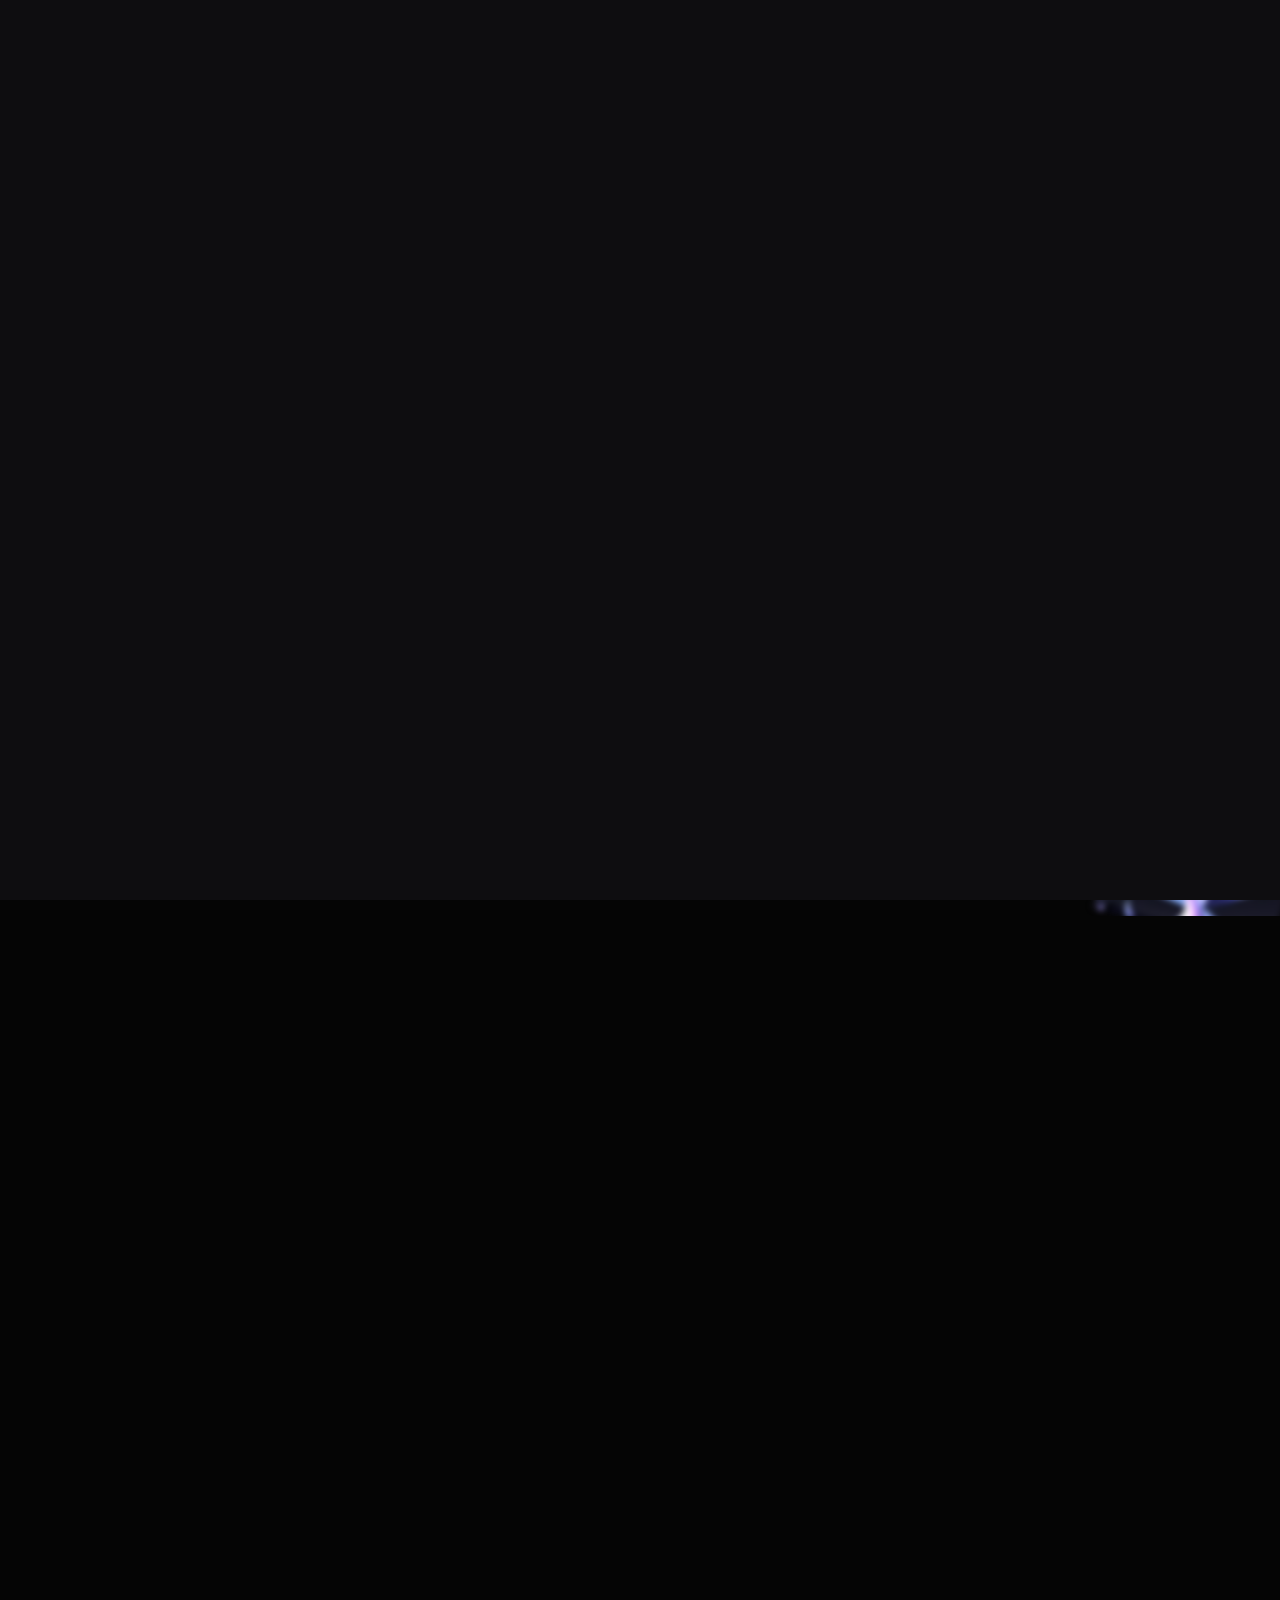
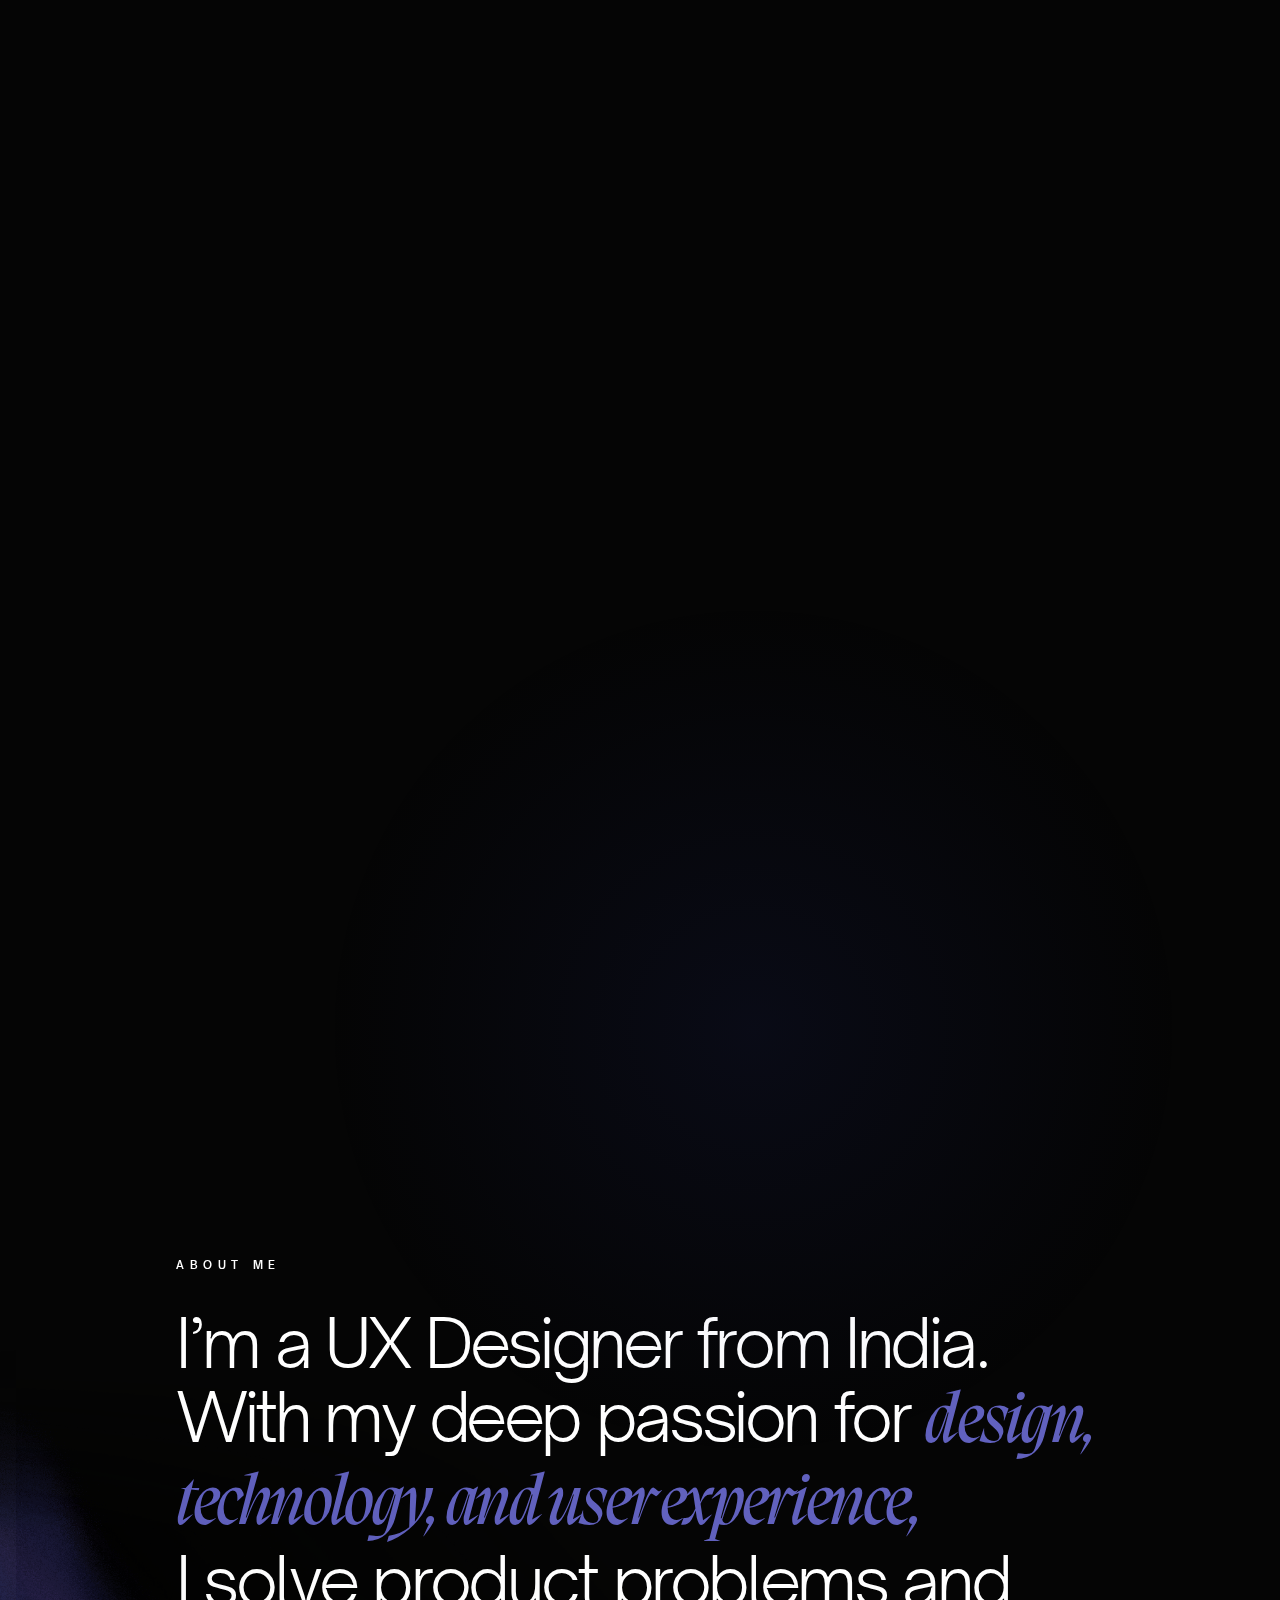
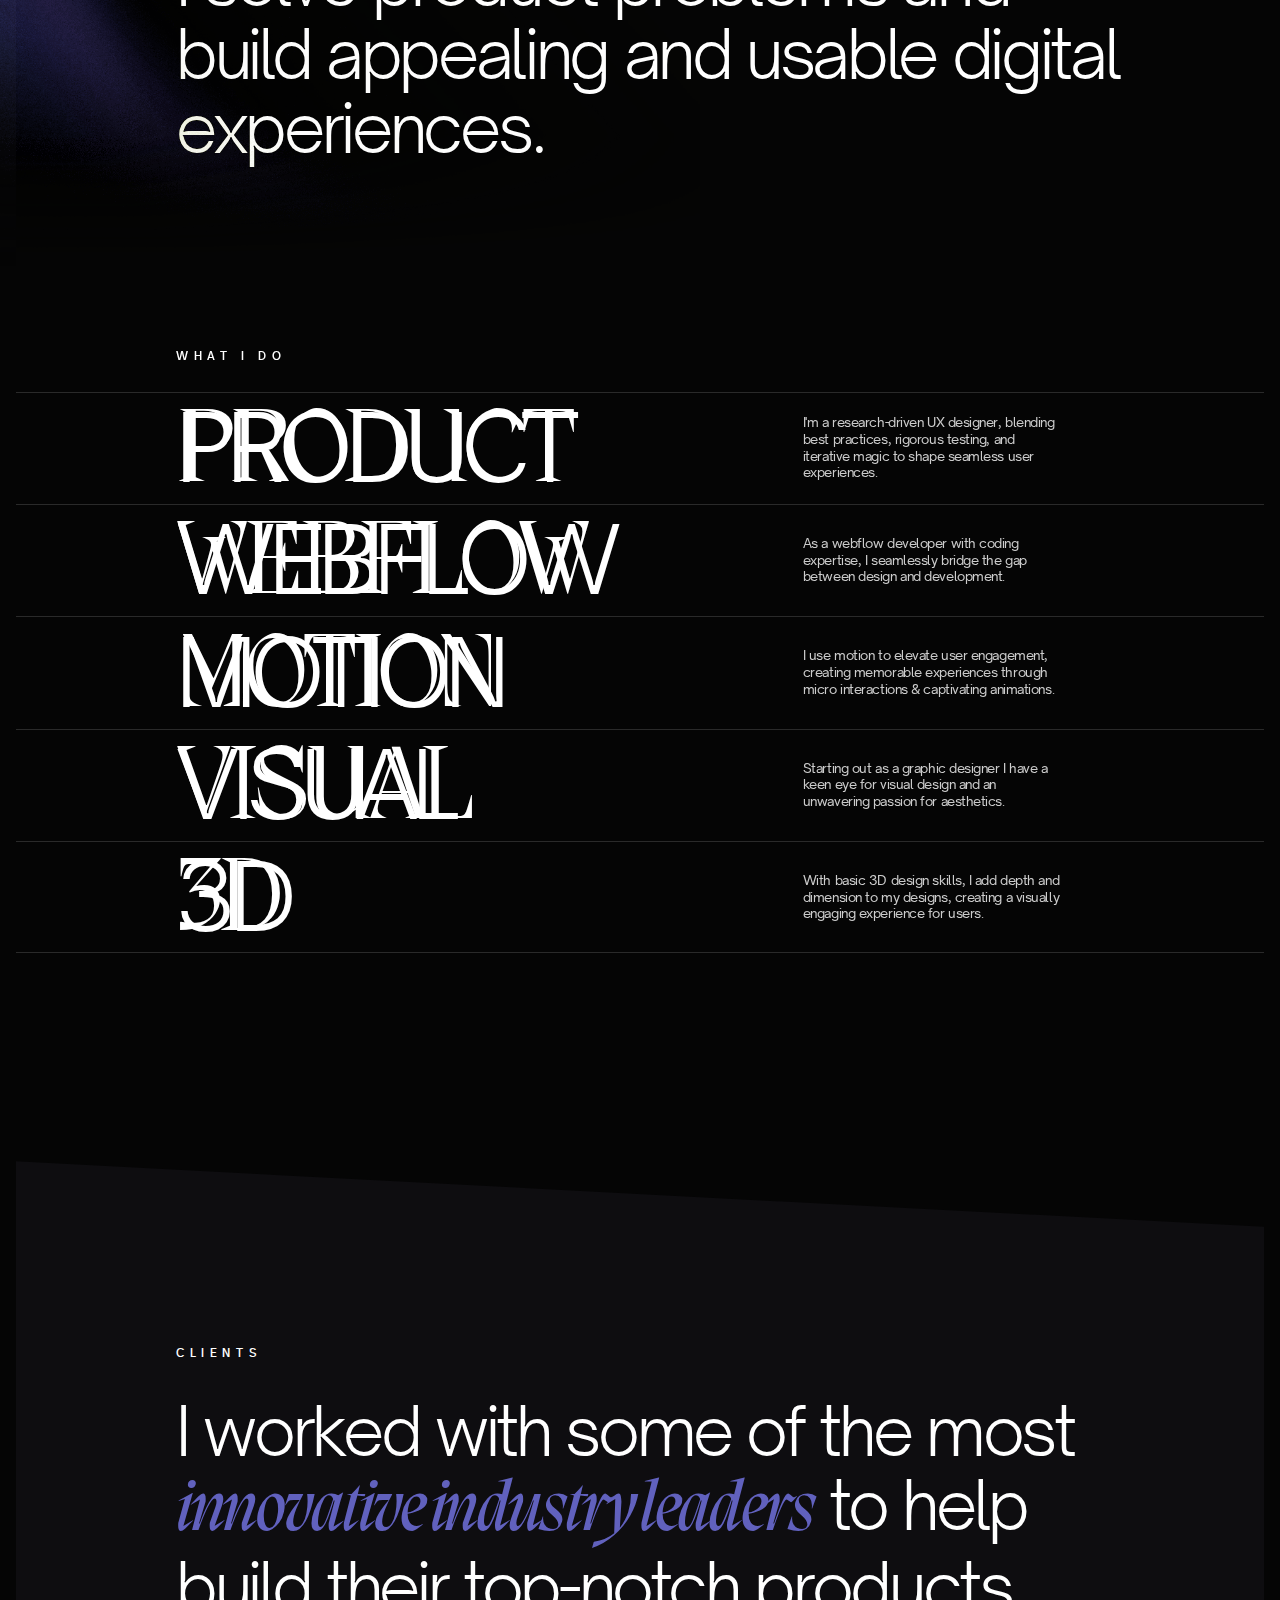
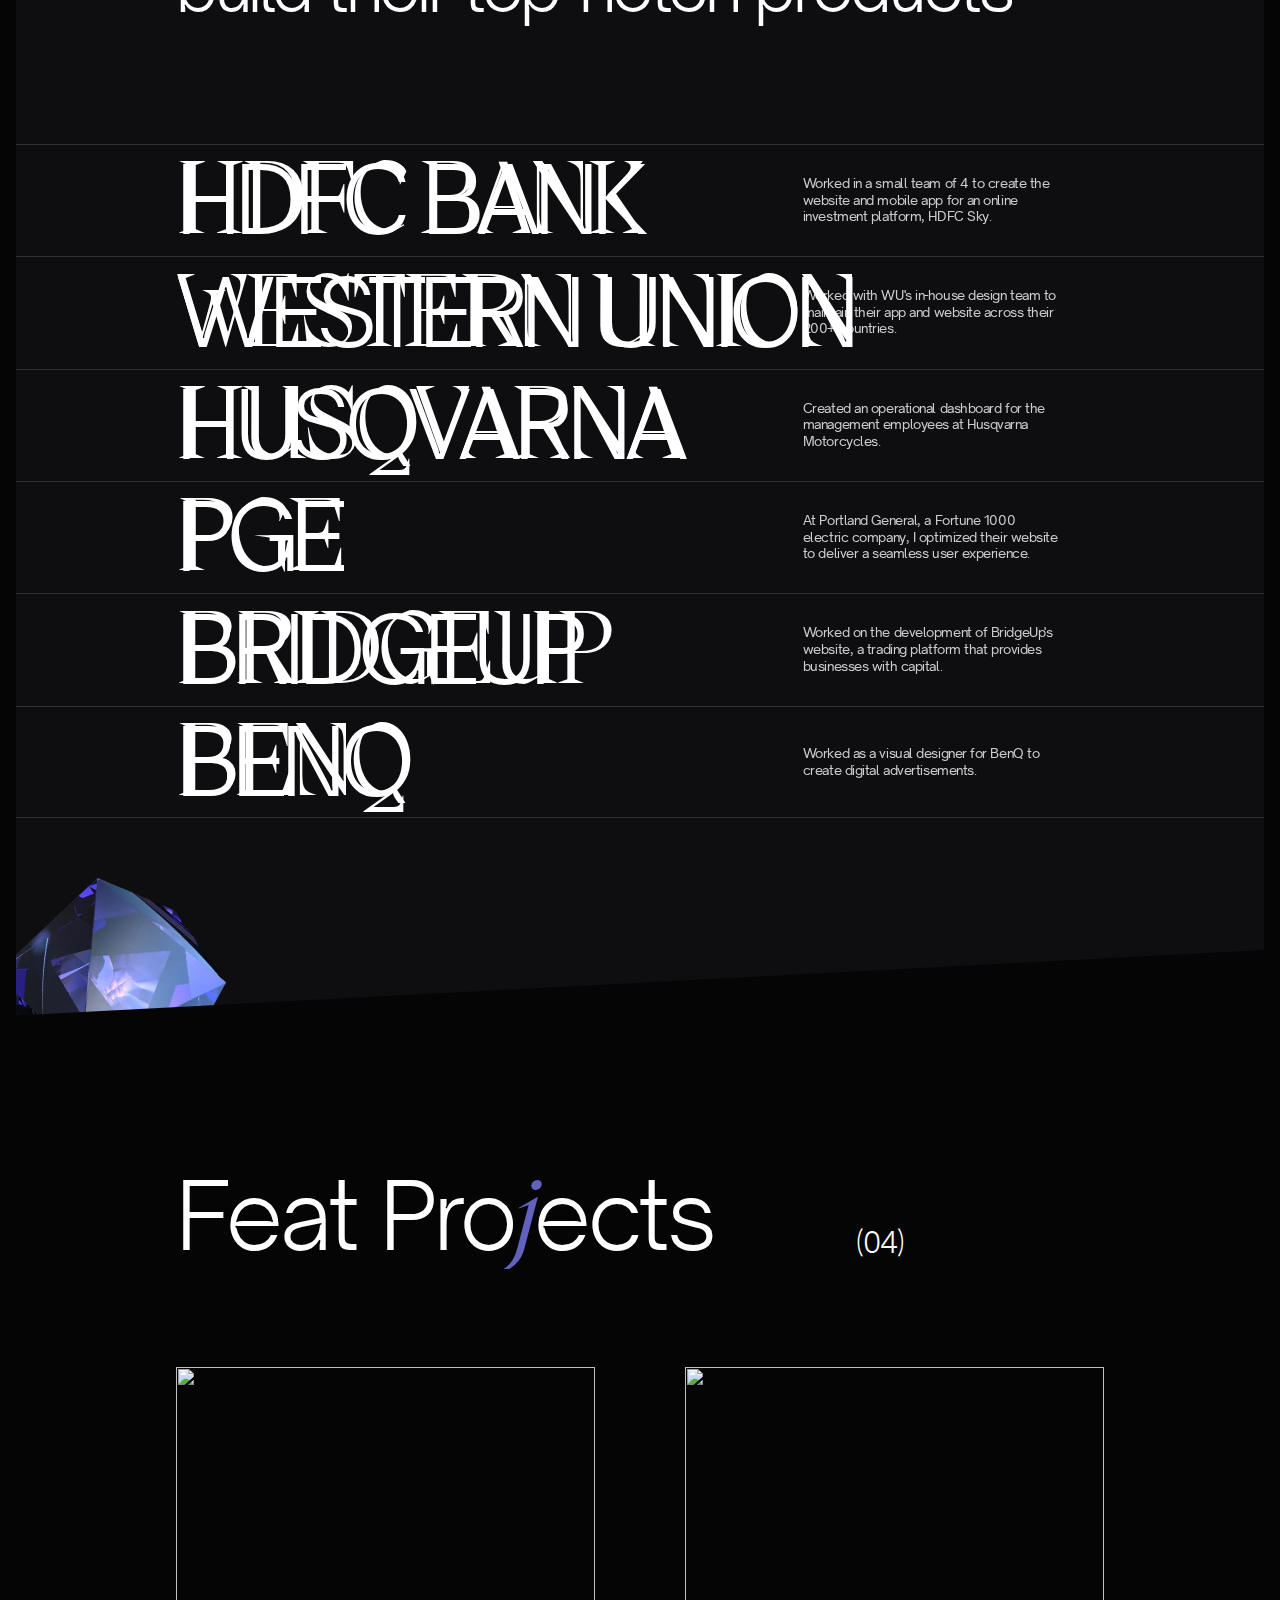
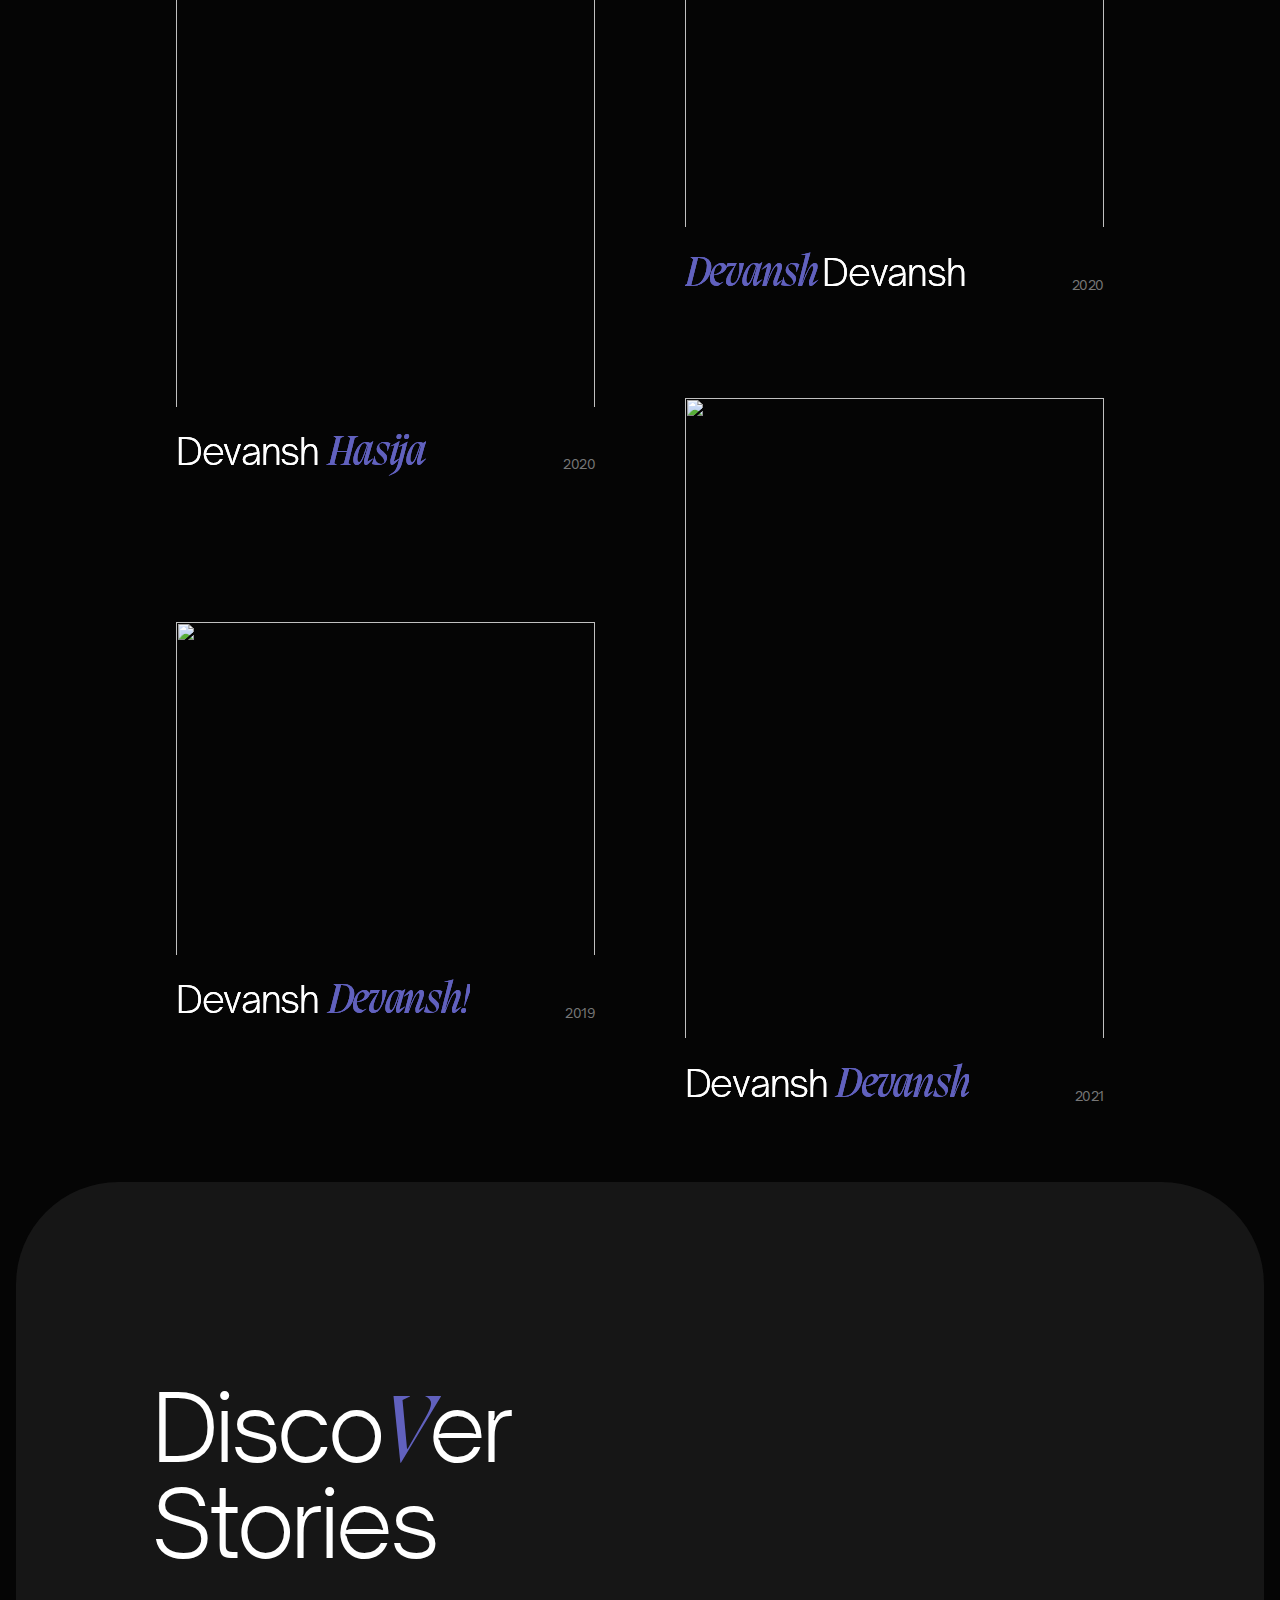
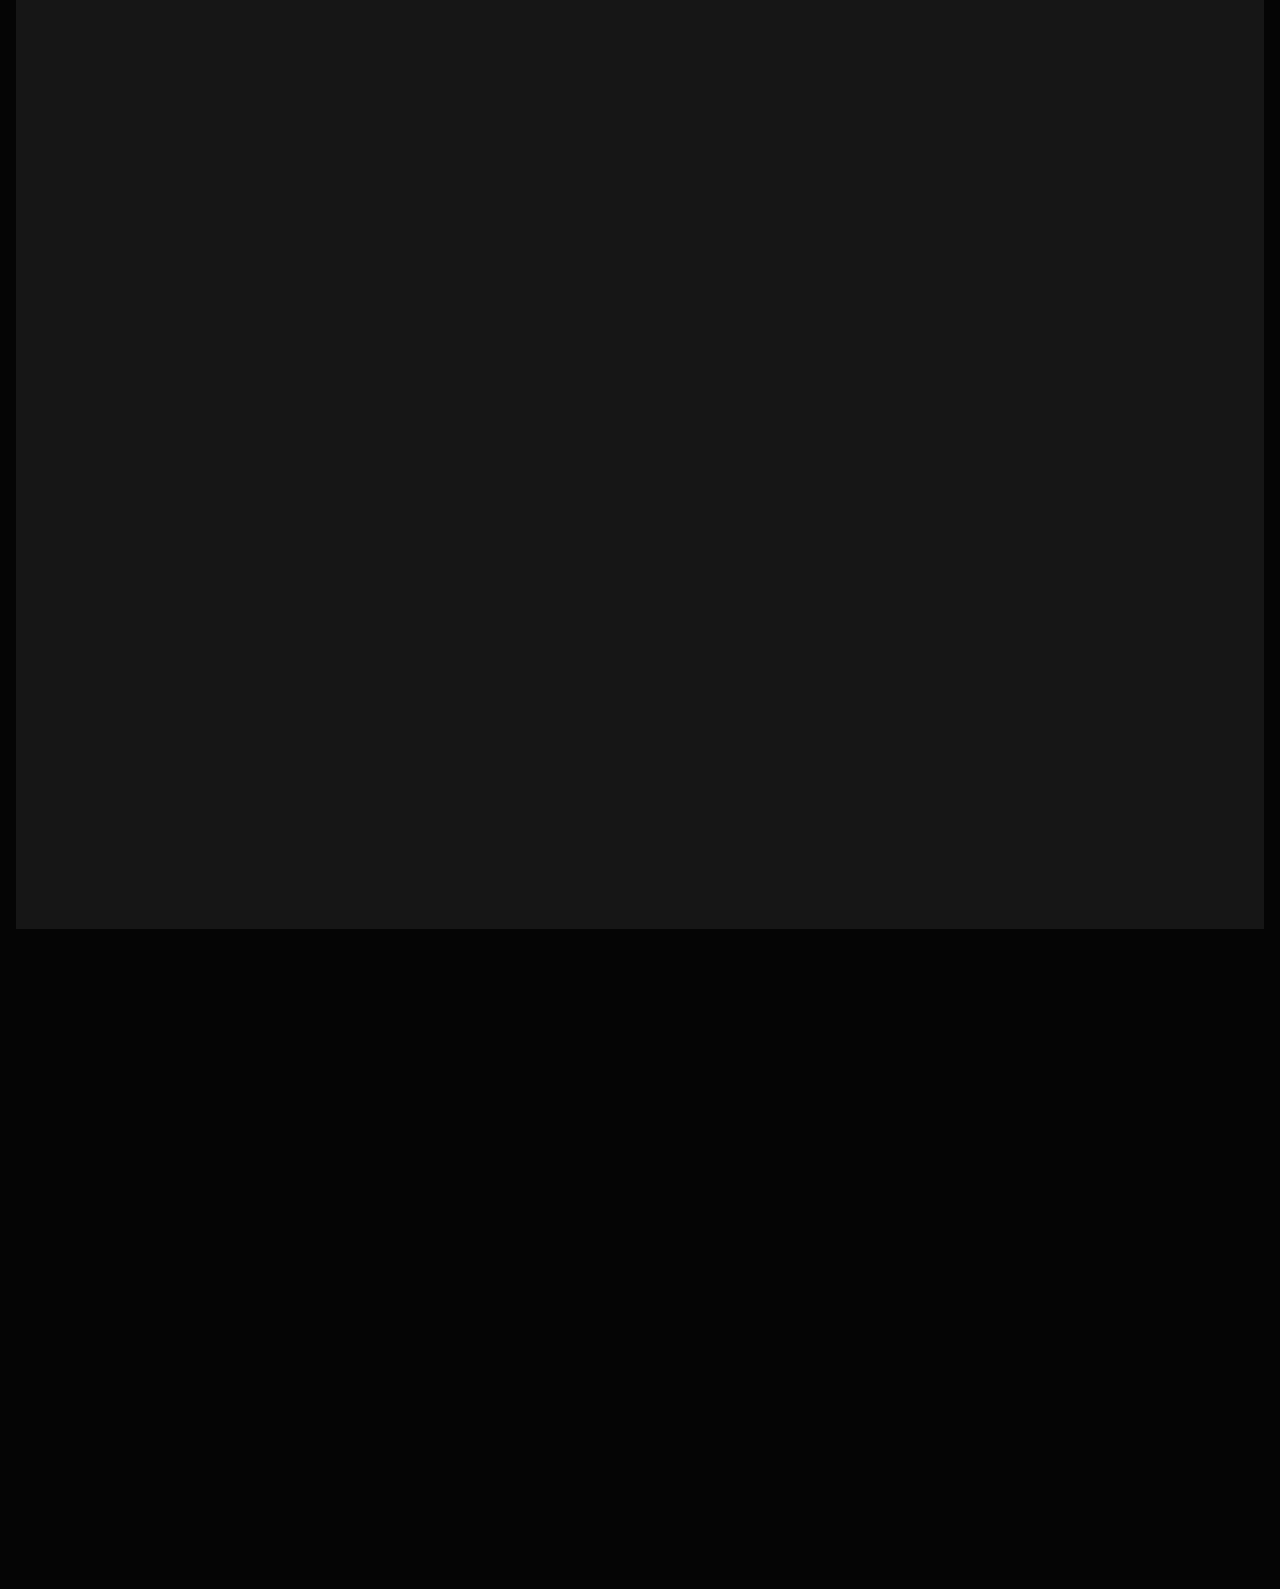
==== index.html @ 1a23dc20 "all mighty push" ====
<!DOCTYPE html>
<html
  data-wf-domain="www.hasija.in"
  data-wf-page="644cbd594da57e796875a6d8"
  data-wf-site="5e56d5303779dac51cf15391"
  lang="en"
  class="w-mod-js"
>
  <head>
    <meta charset="utf-8" />
    <title>Devansh Hasija • UX/UI Designer • Portfolio</title>
    <meta
      content="Portfolio of Devansh Hasija, a UX/UI Designer from India who has a deep passion for design, technology and user experience and a strong focus on producing high quality &amp; impactful digital experiences."
      name="description"
    />
    <meta
      content="Devansh Hasija • UX/UI Designer • Portfolio"
      property="og:title"
    />
    <meta
      content="Portfolio of Devansh Hasija, a UX/UI Designer from India who has a deep passion for design, technology and user experience and a strong focus on producing high quality &amp; impactful digital experiences."
      property="og:description"
    />
    <meta
      content="images/6490299646f0722faad277f7_opengraph%20image.webp"
      property="og:image"
    />
    <meta
      content="Devansh Hasija • UX/UI Designer • Portfolio"
      property="twitter:title"
    />
    <meta
      content="Portfolio of Devansh Hasija, a UX/UI Designer from India who has a deep passion for design, technology and user experience and a strong focus on producing high quality &amp; impactful digital experiences."
      property="twitter:description"
    />
    <meta
      content="https://uploads-ssl.webflow.com/5e56d5303779dac51cf15391/6490299646f0722faad277f7_opengraph%20image.webp"
      property="twitter:image"
    />
    <meta property="og:type" content="website" />
    <meta content="summary_large_image" name="twitter:card" />
    <meta content="width=device-width, initial-scale=1" name="viewport" />
    <meta
      content="pAurImdotc-VNUSBRT1a6oTuV-eXX0r2LMRvqSRPk_Q"
      name="google-site-verification"
    />
    <link
    href="css/main.css"
    rel="stylesheet"
    type="text/css"
  />
    <link
      href="css/devansh-fantastic-project.css"
      rel="stylesheet"
      type="text/css"
    />
    <link href="https://fonts.googleapis.com" rel="preconnect" />
    <link
      href="https://fonts.gstatic.com"
      rel="preconnect"
      crossorigin="anonymous"
    />
    <script src="js/webfont.js" type="text/javascript"></script>
    <script type="text/javascript">
      WebFont.load({
        google: { families: ["Roboto:100,300,regular,italic,500,700,900"] },
      });
    </script>
    <script type="text/javascript">
      !(function (o, c) {
        var n = c.documentElement,
          t = " w-mod-";
        (n.className += t + "js"),
          ("ontouchstart" in o ||
            (o.DocumentTouch && c instanceof DocumentTouch)) &&
            (n.className += t + "touch");
      })(window, document);
    </script>
    <link
      href="https://i.ytimg.com/vi/gSrXlKv3adU/hqdefault.jpg"
      rel="shortcut icon"
      type="image/x-icon"
    />
    <link
      href="https://i.ytimg.com/vi/gSrXlKv3adU/hqdefault.jpg"
      rel="apple-touch-icon"
    />
    <link href="https://www.devanshhasija.com/" rel="canonical" />
    <style>
      html.lenis {
        height: auto;
      }
      .lenis.lenis-smooth {
        scroll-behavior: auto;
      }
      .lenis.lenis-smooth [data-lenis-prevent] {
        overscroll-behavior: contain;
      }
      .lenis.lenis-stopped {
        overflow: hidden;
      }

      /* Blending modes */
      .mbm-normal {
        mix-blend-mode: normal;
      }
      .mbm-multiply {
        mix-blend-mode: multiply;
      }
      .mbm-screen {
        mix-blend-mode: screen;
      }
      .mbm-overlay {
        mix-blend-mode: overlay;
      }
      .mbm-darken {
        mix-blend-mode: darken;
      }
      .mbm-lighten {
        mix-blend-mode: lighten;
      }
      .mbm-color-dodge {
        mix-blend-mode: color-dodge;
      }
      .mbm-color-burn {
        mix-blend-mode: color-burn;
      }
      .mbm-hard-light {
        mix-blend-mode: hard-light;
      }
      .mbm-soft-light {
        mix-blend-mode: soft-light;
      }
      .mbm-difference {
        mix-blend-mode: difference;
      }
      .mbm-exclusion {
        mix-blend-mode: exclusion;
      }
      .mbm-hue {
        mix-blend-mode: hue;
      }
      .mbm-saturation {
        mix-blend-mode: saturation;
      }
      .mbm-color {
        mix-blend-mode: color;
      }
      .mbm-luminosity {
        mix-blend-mode: luminosity;
      }
    </style>
    <style>
      .line {
        position: relative;
      }
      .line-mask {
        position: absolute;
        top: 0;
        right: 0;
        background-color: #050505;
        opacity: 0.85;
        height: 102%;
        width: 100%;
        z-index: 2;
      }

      .text-style-h4-greybg .line-mask {
        opacity: 0.8;
        background-color: #0e0d10;
        height: 110%;
      }

      .projects-hover_images-wrapper {
        pointer-events: none;
      }

      /*remove after preloader done*/
      .p-line-1_black {
        width: 0;
      }
      .p-line-2 {
        width: 250%;
      }
    </style>
  </head>
  <body class="body-new">
    <div class="html-embed w-embed">
      <style>
        /* Max Font Size */
        @media screen and (min-width: 1560px) {
          .body-new {
            font-size: 1.0833333333333333rem;
          }
        }

        /* Global Styles */
        ::selection {
          background: #4c57ab;
          color: #000000;
          text-shadow: none;
        }
        .cta_content *::selection {
          background: #363b2e;
          color: #f2d481;
        }
        img::selection,
        svg::selection {
          background: transparent;
        }

        /* Link color inherits from parent font color  */
        a {
          color: inherit;
        }

        /* Disable / enable clicking on an element and its children  */
        .no-click,
        .point-bottom,
        .point-top {
          pointer-events: none;
        }
        .can-click {
          pointer-events: auto;
        }

        /* Target any element with a certain "word" in the class name  */
        [class*="spacer"] {
        }

        /* speaker cms horizontal text*/
        .track-horizontal {
          /*position: absolute;*/
          white-space: nowrap;
          will-change: transform;
          animation: marquee-horizontal 8s linear infinite;
          /* manipulate the speed of the marquee by changing "40s" line above*/
        }

        @keyframes marquee-horizontal {
          from {
            transform: translateX(0);
          }
          to {
            transform: translateX(-33.3333%);
          }
        }

        .project-container:hover .img-black-overlay {
          opacity: 0.66;
        }

        .text-style-overlay {
          mix-blend-mode: overlay;
        }

        .footer-button-text {
          animation: infinite-rotation 8s linear infinite;
        }
        @keyframes infinite-rotation {
          from {
            transform: rotate(0deg);
          }
          to {
            transform: rotate(360deg);
          }
        }

        /*.profile_pic-wrapper.is--larger .video-embed-wrapper, .showreel-text-wrapper{opacity: 1;}*/

        .nav-text-link .currenttext {
          display: hide;
        }
        .nav-text-link .normaltext {
          display: block;
        }
        .nav-text-link .activedot {
          display: hide;
        }
        .nav-text-link.w--current .currenttext {
          display: block;
        }
        .nav-text-link.w--current .normaltext {
          display: none;
        }
        .nav-text-link.w--current .activedot {
          display: block;
        }

        /*Desktop Only*/
        @media screen and (min-width: 992px) {
          /*navbar #575ebb #414483 #414492*/
          ::-webkit-scrollbar {
            width: 5px;
          }

          ::-webkit-scrollbar-track {
            background-color: rgb(0, 0, 0);
            /*-webkit-border-radius: 20px;
     border-radius: 20px;*/
          }

          ::-webkit-scrollbar-thumb {
            -webkit-border-radius: 1px;
            border-radius: 1px;
            background: #393938;
          }
        }
      </style>
    </div>
    <div class="top-black-overlay no-click"></div>
    <div class="page-wrapper">
      <div
        data-w-id="04942b5e-8f75-69d6-06cb-ee6d04d863b1"
        class="navbar-wrapper"
      >
        <div class="nav-left">
          <a
            href="/devdevansh/"
            aria-current="page"
            class="nav_logo-link w-inline-block w--current"
            ><img
              src="images/logo.png"
              loading="lazy"
              alt=""
              class="nav-logo" /></a
          ><a
            href="mailto:hdevansh@gmail.com"
            class="nav_contact-link w-inline-block"
            ><div class="default-wrapper">
              <div class="status-dot"></div>
              <div class="nav-text">Open for collaborations and offers</div>
            </div></a
          >
        </div>
        <div class="nav-right">
          <a
            href="index.html"
            aria-current="page"
            class="nav-text-link w-inline-block w--current"
            ><div class="activedot"></div>
            <div class="currenttext">Home</div>
            <div class="normaltext">Home</div></a
          ><a href="/devdevansh/snapshots.html" target="_blank" class="nav-text-link w-inline-block"
            ><div class="activedot"></div>
            <div class="currenttext">Snapshots</div>
            <div class="normaltext">Snapshots</div></a
          ><a
            href="https://r4ghav.github.io/color_version/assets/images/cv.pdf"
            target="_blank"
            class="nav-text-link w-inline-block"
            ><div class="activedot"></div>
            <div class="currenttext">Resume</div>
            <div class="normaltext">Resume</div></a
          >
        </div>
      </div>
      <div class="main-wrapper">
        <section class="sc-header c-header hide-tab">
          <div class="sc-container c-header">
            <div class="sc-container c-header-inner">
              <div class="hola-wrapper">
                <div class="text-anim-wrapper">
                  <div class="text-style-h1">Hola, I'm</div>
                </div>
                <div
                  js-scrollflip-element="zone"
                  class="profile_pic-wrapper rel-2-sc"
                >
                  <div class="video-embed-wrapper">
                    <div class="video-embed w-embed">
                      <div
                        data-poster-url=""
                        data-video-urls="https://cdn.jsdelivr.net/gh/TKash/TEDxGateway/my-site/animation-reel.mp4"
                        data-autoplay="true"
                        data-loop="true"
                        data-wf-ignore="true"
                        style="width: 100%; height: 100%"
                        class="w-background-video w-background-video-atom"
                      >
                        <video
                          playsinline=""
                          loop=""
                          muted=""
                          autoplay=""
                          style="background-image: url('')"
                          data-wf-ignore="true"
                          data-object-fit="cover"
                        >
                          <source
                            src="media/animation-reel.mp4"
                            data-wf-ignore="true"
                          />
                        </video>
                      </div>
                    </div>
                    <div class="showreel-text-wrapper">
                      <div
                        class="showreel-playlottie only-icon"
                        data-w-id="dcf0555f-9acb-8e04-97a7-dd0530a0af53"
                        data-animation-type="lottie"
                        data-src="https://uploads-ssl.webflow.com/5e56d5303779dac51cf15391/64707656de20455aa6404553_play%20button.json"
                        data-loop="1"
                        data-direction="1"
                        data-autoplay="1"
                        data-is-ix2-target="0"
                        data-renderer="svg"
                        data-default-duration="1.334667946972529"
                        data-duration="0"
                      ></div>
                      <div class="text-style-h5-alt showreel hide">
                        Showreel.mp4
                      </div>
                      <div class="gradient-bg hide"></div>
                    </div>
                  </div>
                  <img
                    src="images/devansh_img.jpeg"
                    loading="lazy"
                    alt="Devansh Hasija - UX Designer from India"
                    class="profile_pic-header"
                  />
                </div>
              </div>
              <div class="text-anim-wrapper">
                <h1 class="text-style-h1-alt text-color-purple">
                  Devansh Hasija<br />
                </h1>
                <h1
                  class="text-style-h1-alt-moretext text-color-purple moretext"
                >
                  <br /><span class="fake-text-span"
                    >a UI/UX Designer, Webflow Developer and
                    UX Designer from India</span
                  >
                </h1>
              </div>
            </div>
            <div class="marquee-wrapper">
              <div class="marquee-inner-wrapper">
                <div class="track-horizontal">
                  <h2 class="text-style-h5 text-color-purple">
                    UI/UX <span class="text-style-h5-alt">Designer</span>‍
                  </h2>
                  <div class="text-style-h5 text-color-purple idk">
                  &nbsp;&nbsp;&nbsp;&nbsp;&nbsp;&nbsp;✺&nbsp;&nbsp;&nbsp;&nbsp;&nbsp;&nbsp;
                  </div>
                  <h2 class="text-style-h5 text-color-purple">
                    ‍<span class="text-style-h5-alt">W</span>ebflow Developer
                  </h2>
                  <div class="text-style-h5 text-color-purple idk">
                  &nbsp;&nbsp;&nbsp;&nbsp;&nbsp;&nbsp;✺&nbsp;&nbsp;&nbsp;&nbsp;&nbsp;&nbsp;
                  </div>
                  <h2 class="text-style-h5 text-color-purple">
                    UI/UX <span class="text-style-h5-alt">Designer</span>‍
                  </h2>
                  <div class="text-style-h5 text-color-purple idk">
                  &nbsp;&nbsp;&nbsp;&nbsp;&nbsp;&nbsp;✺&nbsp;&nbsp;&nbsp;&nbsp;&nbsp;&nbsp;
                  </div>
                  <h2 class="text-style-h5 text-color-purple">
                    ‍<span class="text-style-h5-alt">W</span>ebflow Developer
                  </h2>
                  <div class="text-style-h5 text-color-purple idk">
                  &nbsp;&nbsp;&nbsp;&nbsp;&nbsp;&nbsp;✺&nbsp;&nbsp;&nbsp;&nbsp;&nbsp;&nbsp;
                  </div>
                  <h2 class="text-style-h5 text-color-purple">
                    UI/UX <span class="text-style-h5-alt">Designer</span>‍
                  </h2>
                  <div class="text-style-h5 text-color-purple idk">
                  &nbsp;&nbsp;&nbsp;&nbsp;&nbsp;&nbsp;✺&nbsp;&nbsp;&nbsp;&nbsp;&nbsp;&nbsp;
                  </div>
                  <h2 class="text-style-h5 text-color-purple">
                    ‍<span class="text-style-h5-alt">W</span>ebflow Developer
                  </h2>
                  <div class="text-style-h5 text-color-purple idk">
                  &nbsp;&nbsp;&nbsp;&nbsp;&nbsp;&nbsp;✺&nbsp;&nbsp;&nbsp;&nbsp;&nbsp;&nbsp;
                  </div>
                </div>
              </div>
            </div>
          </div>
        </section>
        <section class="sc-header tab-header show-tab">
          <div class="sc-container c-header fromtab">
            <div class="sc-container c-header-inner fromtab">
              <div id="hola-wrapper_tab" class="hola-wrapper_fromtab">
                <div class="text-anim-wrapper">
                  <div class="text-style-h1">Hola, I'm</div>
                </div>
              </div>
              <div class="text-anim-wrapper">
                <div
                  class="text-style-h1-alt text-color-purple line-height-0-9"
                >
                  Devansh Hasija
                </div>
              </div>
            </div>
            <div class="marquee-wrapper">
              <div class="marquee-inner-wrapper">
                <div class="track-horizontal">
                  <h2 class="text-style-h5 text-color-purple">
                    UI/UX <span class="text-style-h5-alt">Designer</span>‍
                  </h2>
                  <div class="text-style-h5 text-color-purple idk">
                  &nbsp;&nbsp;&nbsp;&nbsp;&nbsp;&nbsp;✺&nbsp;&nbsp;&nbsp;&nbsp;&nbsp;&nbsp;
                  </div>
                  <h2 class="text-style-h5 text-color-purple">
                    ‍<span class="text-style-h5-alt">W</span>ebflow Developer
                  </h2>
                  <div class="text-style-h5 text-color-purple idk">
                  &nbsp;&nbsp;&nbsp;&nbsp;&nbsp;&nbsp;✺&nbsp;&nbsp;&nbsp;&nbsp;&nbsp;&nbsp;
                  </div>
                  <h2 class="text-style-h5 text-color-purple">
                    UI/UX <span class="text-style-h5-alt">Designer</span>‍
                  </h2>
                  <div class="text-style-h5 text-color-purple idk">
                  &nbsp;&nbsp;&nbsp;&nbsp;&nbsp;&nbsp;✺&nbsp;&nbsp;&nbsp;&nbsp;&nbsp;&nbsp;
                  </div>
                  <h2 class="text-style-h5 text-color-purple">
                    ‍<span class="text-style-h5-alt">W</span>ebflow Developer
                  </h2>
                  <div class="text-style-h5 text-color-purple idk">
                  &nbsp;&nbsp;&nbsp;&nbsp;&nbsp;&nbsp;✺&nbsp;&nbsp;&nbsp;&nbsp;&nbsp;&nbsp;
                  </div>
                  <h2 class="text-style-h5 text-color-purple">
                    UI/UX <span class="text-style-h5-alt">Designer</span>‍
                  </h2>
                  <div class="text-style-h5 text-color-purple idk">
                  &nbsp;&nbsp;&nbsp;&nbsp;&nbsp;&nbsp;✺&nbsp;&nbsp;&nbsp;&nbsp;&nbsp;&nbsp;
                  </div>
                  <h2 class="text-style-h5 text-color-purple">
                    ‍<span class="text-style-h5-alt">W</span>ebflow Developer
                  </h2>
                  <div class="text-style-h5 text-color-purple idk">
                  &nbsp;&nbsp;&nbsp;&nbsp;&nbsp;&nbsp;✺&nbsp;&nbsp;&nbsp;&nbsp;&nbsp;&nbsp;
                  </div>
                </div>
              </div>
            </div>
          </div>
          <div class="sc-container c-header fromtab-sticky no-click">
            <div
              id="profile-pic-wrapper_tab"
              js-scrollflip-element="zone"
              class="profile_pic-wrapper_fromtab rel-2-sc"
            >
              <div class="video-embed-wrapper_fromtab">
                <div class="video-embed w-embed">
                  <div
                    data-poster-url=""
                    data-video-urls="https://cdn.jsdelivr.net/gh/TKash/TEDxGateway/my-site/animation-reel.mp4"
                    data-autoplay="true"
                    data-loop="true"
                    data-wf-ignore="true"
                    style="width: 100%; height: 100%"
                    class="w-background-video w-background-video-atom"
                  >
                    <video
                      playsinline=""
                      loop=""
                      muted=""
                      autoplay=""
                      style="background-image: url('')"
                      data-wf-ignore="true"
                      data-object-fit="cover"
                    >
                      <source
                        src="media/animation-reel.mp4"
                        data-wf-ignore="true"
                      />
                    </video>
                  </div>
                </div>
                <div class="showreel-text-wrapper-fromtab">
                  <div
                    class="showreel-playlottie only-icon"
                    data-w-id="d7f85d61-8d38-5c11-8760-fc2aa3881cc5"
                    data-animation-type="lottie"
                    data-src="https://uploads-ssl.webflow.com/5e56d5303779dac51cf15391/64707656de20455aa6404553_play%20button.json"
                    data-loop="1"
                    data-direction="1"
                    data-autoplay="1"
                    data-is-ix2-target="0"
                    data-renderer="svg"
                    data-default-duration="1.334667946972529"
                    data-duration="0"
                  ></div>
                  <div class="text-style-h5-alt showreel hide">
                    Showreel.mp4
                  </div>
                  <div class="gradient-bg hide"></div>
                </div>
              </div>
              <img
                src="images/devansh_img.jpeg"
                loading="lazy"
                alt="Devansh Hasija - UX Designer from India"
                class="profile_pic-header"
              />
            </div>
          </div>
        </section>
        <section class="sc-about">
          <div class="sc-container about">
            <div class="text-style-subheading">About me</div>
            <div class="about-text-wrapper">
              <div class="text-style-h4 split-lines show-tab">
                I’m a UX Designer from India. With my
                <span class="text-style-h4-alt text-color-purple"
                  >deep passion</span
                >
                for design, technology, and user experience, I solve product
                problems and build appealing and usable digital experiences.
              </div>
              <h3 class="text-style-h4 split-lines hide-tab">
                I’m a UX Designer from India.<br />With my deep passion for
                <span class="text-style-h4-alt text-color-purple"
                  >design, technology, and user experience,</span
                >
                <br />I solve product problems and build appealing and usable
                digital experiences.
              </h3>
            </div>
            <div class="circ-light no-click"></div>
          </div>
          <div class="light-ray-abs-1 ray-1 no-click">
            <img
              src="images/devansh_img.jpeg"
              loading="lazy"
              sizes="100vw"
              srcset="
                images/646260b82cb7ff75e5d9df59_Mask%20groupcomp-p-500.png  500w,
                images/646260b82cb7ff75e5d9df59_Mask%20groupcomp-p-800.png  800w,
                images/646260b82cb7ff75e5d9df59_Mask%20groupcomp.png       1267w
              "
              alt=""
            />
          </div>
          <img
            src="images/5f154168911bc76101bba3b5_bottom%20right0052_0052.webp"
            loading="lazy"
            sizes="100vw"
            srcset="
              images/5f154168911bc76101bba3b5_bottom%20right0052_0052-p-500.webp  500w,
              images/5f154168911bc76101bba3b5_bottom%20right0052_0052-p-800.webp  800w,
              images/5f154168911bc76101bba3b5_bottom%20right0052_0052.webp       1080w
            "
            alt=""
            class="crystal-4 hide"
          />
        </section>
        <section class="sc-whatido">
          <div class="sc-container whatido">
            <div class="text-style-subheading">What I do</div>
          </div>
          <div class="points_list-wrapper">
            <div
              linefade="link"
              data-w-id="9b21d45c-1e97-b1a2-bbb0-7f2e998b16d4"
              class="point-wrapper"
            >
              <div class="line-top"></div>
              <div class="sc-container point">
                <div class="text-wrapper">
                  <div class="text-overflow_hide">
                    <h2 linefade="heading" class="text-style-h2 text-caps">
                      Product
                    </h2>
                  </div>
                  <div class="points-para-wrapper black">
                    <div linefade="text" class="text-style-normal opac-80">
                      I'm a research-driven UX designer, blending best
                      practices, rigorous testing, and iterative magic to shape
                      seamless user experiences.
                    </div>
                  </div>
                </div>
              </div>
              <div class="sc-container point with-fill">
                <div class="text-wrapper blend-overlay">
                  <div class="text-overflow_hide">
                    <h2
                      linefade="heading"
                      class="text-style-h2 text-caps text-abs"
                    >
                      Produc<span class="random-indent">t</span>
                    </h2>
                  </div>
                </div>
                <div class="fill">
                  <div class="sc-highlightwrapper">
                    <div class="flx-center">
                      <div class="highlight-circle-1"></div>
                      <div class="highlight-circle-2"></div>
                      <div class="highlight-circle-3"></div>
                    </div>
                  </div>
                  <img
                    src="images/6463410fc39e1f0141eedc15_decorative-background-black-stone%201.jpg"
                    loading="lazy"
                    alt=""
                    class="noise-img"
                  /><img
                    src="images/6463410fc39e1f0141eedc15_decorative-background-black-stone%201.jpg"
                    loading="lazy"
                    alt=""
                    class="noise-img _2"
                  /><img
                    src="images/6463410fc39e1f0141eedc15_decorative-background-black-stone%201.jpg"
                    loading="lazy"
                    alt=""
                    class="noise-img _3"
                  /><img
                    src="images/6463410fc39e1f0141eedc15_decorative-background-black-stone%201.jpg"
                    loading="lazy"
                    alt=""
                    class="noise-img _4"
                  />
                </div>
              </div>
              <div class="point-top"></div>
              <div class="point-bottom"></div>
            </div>
            <div
              linefade="link"
              data-w-id="fc8fc09f-1b99-1511-4c39-a14a56f653da"
              class="point-wrapper"
            >
              <div class="line-top"></div>
              <div class="sc-container point">
                <div class="text-wrapper">
                  <div class="text-overflow_hide">
                    <h2 linefade="heading" class="text-style-h2 text-caps">
                      Webflow
                    </h2>
                  </div>
                  <div class="points-para-wrapper black">
                    <div linefade="text" class="text-style-normal opac-80">
                      As a webflow developer with coding expertise, I seamlessly
                      bridge the gap between design and development.
                    </div>
                  </div>
                </div>
              </div>
              <div class="sc-container point with-fill">
                <div class="text-wrapper blend-overlay">
                  <div class="text-overflow_hide">
                    <h2
                      linefade="heading"
                      class="text-style-h2 text-caps text-abs"
                    >
                      Webflow<span class="random-indent"></span>
                    </h2>
                  </div>
                </div>
                <div class="fill">
                  <div class="sc-highlightwrapper">
                    <div class="flx-center">
                      <div class="highlight-circle-1"></div>
                      <div class="highlight-circle-2"></div>
                      <div class="highlight-circle-3"></div>
                    </div>
                  </div>
                  <img
                    src="images/6463410fc39e1f0141eedc15_decorative-background-black-stone%201.jpg"
                    loading="lazy"
                    alt=""
                    class="noise-img"
                  /><img
                    src="images/6463410fc39e1f0141eedc15_decorative-background-black-stone%201.jpg"
                    loading="lazy"
                    alt=""
                    class="noise-img _2"
                  /><img
                    src="images/6463410fc39e1f0141eedc15_decorative-background-black-stone%201.jpg"
                    loading="lazy"
                    alt=""
                    class="noise-img _3"
                  /><img
                    src="images/6463410fc39e1f0141eedc15_decorative-background-black-stone%201.jpg"
                    loading="lazy"
                    alt=""
                    class="noise-img _4"
                  />
                </div>
              </div>
              <div class="point-top"></div>
              <div class="point-bottom"></div>
            </div>
            <div
              linefade="link"
              data-w-id="94985b57-0fd8-2d0c-0b1c-af005977e345"
              class="point-wrapper"
            >
              <div class="line-top"></div>
              <div class="sc-container point">
                <div class="text-wrapper">
                  <div class="text-overflow_hide">
                    <h2 linefade="heading" class="text-style-h2 text-caps">
                      Motion
                    </h2>
                  </div>
                  <div class="points-para-wrapper black">
                    <div linefade="text" class="text-style-normal opac-80">
                      I use motion to elevate user engagement, creating
                      memorable experiences through micro interactions &amp;
                      captivating animations.
                    </div>
                  </div>
                </div>
              </div>
              <div class="sc-container point with-fill">
                <div class="text-wrapper blend-overlay">
                  <div class="text-overflow_hide">
                    <h2
                      linefade="heading"
                      class="text-style-h2 text-caps text-abs"
                    >
                      Motion<span class="random-indent"></span>
                    </h2>
                  </div>
                </div>
                <div class="fill">
                  <div class="sc-highlightwrapper">
                    <div class="flx-center">
                      <div class="highlight-circle-1"></div>
                      <div class="highlight-circle-2"></div>
                      <div class="highlight-circle-3"></div>
                    </div>
                  </div>
                  <img
                    src="images/6463410fc39e1f0141eedc15_decorative-background-black-stone%201.jpg"
                    loading="lazy"
                    alt=""
                    class="noise-img"
                  /><img
                    src="images/6463410fc39e1f0141eedc15_decorative-background-black-stone%201.jpg"
                    loading="lazy"
                    alt=""
                    class="noise-img _2"
                  /><img
                    src="images/6463410fc39e1f0141eedc15_decorative-background-black-stone%201.jpg"
                    loading="lazy"
                    alt=""
                    class="noise-img _3"
                  /><img
                    src="images/6463410fc39e1f0141eedc15_decorative-background-black-stone%201.jpg"
                    loading="lazy"
                    alt=""
                    class="noise-img _4"
                  />
                </div>
              </div>
              <div class="point-top"></div>
              <div class="point-bottom"></div>
            </div>
            <div
              linefade="link"
              data-w-id="fdbe8866-926c-9a65-3425-3a5b9aeaf7ca"
              class="point-wrapper"
            >
              <div class="line-top"></div>
              <div class="sc-container point">
                <div class="text-wrapper">
                  <div class="text-overflow_hide">
                    <h2 linefade="heading" class="text-style-h2 text-caps">
                      Visual
                    </h2>
                  </div>
                  <div class="points-para-wrapper black">
                    <div linefade="text" class="text-style-normal opac-80">
                      Starting out as a graphic designer I have a keen eye
                      for visual design and an unwavering passion for
                      aesthetics.
                    </div>
                  </div>
                </div>
              </div>
              <div class="sc-container point with-fill">
                <div class="text-wrapper blend-overlay">
                  <div class="text-overflow_hide">
                    <h2
                      linefade="heading"
                      class="text-style-h2 text-caps text-abs"
                    >
                      Visual<span class="random-indent"></span>
                    </h2>
                  </div>
                </div>
                <div class="fill">
                  <div class="sc-highlightwrapper">
                    <div class="flx-center">
                      <div class="highlight-circle-1"></div>
                      <div class="highlight-circle-2"></div>
                      <div class="highlight-circle-3"></div>
                    </div>
                  </div>
                  <img
                    src="images/6463410fc39e1f0141eedc15_decorative-background-black-stone%201.jpg"
                    loading="lazy"
                    alt=""
                    class="noise-img"
                  /><img
                    src="images/6463410fc39e1f0141eedc15_decorative-background-black-stone%201.jpg"
                    loading="lazy"
                    alt=""
                    class="noise-img _2"
                  /><img
                    src="images/6463410fc39e1f0141eedc15_decorative-background-black-stone%201.jpg"
                    loading="lazy"
                    alt=""
                    class="noise-img _3"
                  /><img
                    src="images/6463410fc39e1f0141eedc15_decorative-background-black-stone%201.jpg"
                    loading="lazy"
                    alt=""
                    class="noise-img _4"
                  />
                </div>
              </div>
              <div class="point-top"></div>
              <div class="point-bottom"></div>
            </div>
            <div
              linefade="link"
              data-w-id="cbcd639d-94fd-e4bd-ff27-5d04f4785598"
              class="point-wrapper"
            >
              <div class="line-bottom"></div>
              <div class="line-top"></div>
              <div class="sc-container point">
                <div class="text-wrapper">
                  <div class="text-overflow_hide">
                    <h2 linefade="heading" class="text-style-h2 text-caps">
                      3D
                    </h2>
                  </div>
                  <div class="points-para-wrapper black">
                    <div linefade="text" class="text-style-normal opac-80">
                      With basic 3D design skills, I add depth and dimension to
                      my designs, creating a visually engaging experience for
                      users.
                    </div>
                  </div>
                </div>
              </div>
              <div class="sc-container point with-fill">
                <div class="text-wrapper blend-overlay">
                  <div class="text-overflow_hide">
                    <h2
                      linefade="heading"
                      class="text-style-h2 text-caps text-abs"
                    >
                      3D<span class="random-indent"></span>
                    </h2>
                  </div>
                </div>
                <div class="fill">
                  <div class="sc-highlightwrapper">
                    <div class="flx-center">
                      <div class="highlight-circle-1"></div>
                      <div class="highlight-circle-2"></div>
                      <div class="highlight-circle-3"></div>
                    </div>
                  </div>
                  <img
                    src="images/6463410fc39e1f0141eedc15_decorative-background-black-stone%201.jpg"
                    loading="lazy"
                    alt=""
                    class="noise-img"
                  /><img
                    src="images/6463410fc39e1f0141eedc15_decorative-background-black-stone%201.jpg"
                    loading="lazy"
                    alt=""
                    class="noise-img _2"
                  /><img
                    src="images/6463410fc39e1f0141eedc15_decorative-background-black-stone%201.jpg"
                    loading="lazy"
                    alt=""
                    class="noise-img _3"
                  /><img
                    src="images/6463410fc39e1f0141eedc15_decorative-background-black-stone%201.jpg"
                    loading="lazy"
                    alt=""
                    class="noise-img _4"
                  />
                </div>
              </div>
              <div class="point-top"></div>
              <div class="point-bottom"></div>
            </div>
          </div>
          <div class="crystal-5-wrapper no-click">
            <img
              src="images/5f154167ce6db755927b5f2c_Still%20Crystals_Camera_a_i1_i1_0052.png"
              loading="lazy"
              sizes="(max-width: 479px) 100vw, (max-width: 767px) 664.8226318359375px, (max-width: 991px) 87vw, 67vw"
              srcset="
                images/5f154167ce6db755927b5f2c_Still%20Crystals_Camera_a_i1_i1_0052-p-500.png  500w,
                images/5f154167ce6db755927b5f2c_Still%20Crystals_Camera_a_i1_i1_0052-p-800.png  800w,
                images/5f154167ce6db755927b5f2c_Still%20Crystals_Camera_a_i1_i1_0052.png       1080w
              "
              alt=""
              class="crystal-5 crystal-scroll"
            />
          </div>
        </section>
        <div class="diag-wrapper opposite">
          <div class="diag--div opposite"></div>
        </div>
        <section class="sc-clients">
          <div class="sc-container clients">
            <div class="text-style-subheading">Clients</div>
            <div class="client-text-wrapper">
              <h3 class="text-style-h4-greybg split-lines hide-tab">
                I worked with some of the most
                <span class="text-style-h4-alt text-color-purple"
                  >innovative industry leaders</span
                >
                to help build their top-notch products
              </h3>
              <div class="text-style-h4-greybg split-lines show-tab">
                I worked with some of the
                <span class="text-style-h4-alt text-color-purple"
                  >most innovative</span
                >
                industry leaders to help build their top-notch products
              </div>
            </div>
          </div>
        </section>
        <section class="sc-clients-list">
          <div class="points_list-wrapper clients">
            <div class="point-images-fixed-wrapper no-click hide">
              <div class="point-image-wrapper">
                <div class="pn-img-outer-container">
                  <div class="pn-img-inner-container">
                    <div class="pn-img-innermost-container">
                      <img
                        src="images/646b0a67f17996a76fa5f5dc_Frame%2059.webp"
                        loading="lazy"
                        sizes="100vw"
                        srcset="
                          images/646b0a67f17996a76fa5f5dc_Frame%2059-p-500.webp   500w,
                          images/646b0a67f17996a76fa5f5dc_Frame%2059-p-800.webp   800w,
                          images/646b0a67f17996a76fa5f5dc_Frame%2059-p-1080.webp 1080w,
                          images/646b0a67f17996a76fa5f5dc_Frame%2059.webp        1440w
                        "
                        alt=""
                        class="pn-image"
                      />
                    </div>
                  </div>
                </div>
                <div class="pn-img-outer-container">
                  <div class="pn-img-inner-container">
                    <div class="pn-img-innermost-container">
                      <img
                        src="images/6469ed1c22701f189cfc124c_Frame%2053.webp"
                        loading="lazy"
                        sizes="100vw"
                        srcset="
                          images/6469ed1c22701f189cfc124c_Frame%2053-p-500.webp   500w,
                          images/6469ed1c22701f189cfc124c_Frame%2053-p-800.webp   800w,
                          images/6469ed1c22701f189cfc124c_Frame%2053-p-1080.webp 1080w,
                          images/6469ed1c22701f189cfc124c_Frame%2053.webp        1440w
                        "
                        alt=""
                        class="pn-image"
                      />
                    </div>
                  </div>
                </div>
                <div class="pn-img-outer-container">
                  <div class="pn-img-inner-container">
                    <div class="pn-img-innermost-container">
                      <img
                        src="images/6469ed1c93839720537cce66_Frame%2058.webp"
                        loading="lazy"
                        sizes="100vw"
                        srcset="
                          images/6469ed1c93839720537cce66_Frame%2058-p-500.webp   500w,
                          images/6469ed1c93839720537cce66_Frame%2058-p-800.webp   800w,
                          images/6469ed1c93839720537cce66_Frame%2058-p-1080.webp 1080w,
                          images/6469ed1c93839720537cce66_Frame%2058.webp        1440w
                        "
                        alt=""
                        class="pn-image"
                      />
                    </div>
                  </div>
                </div>
                <div class="pn-img-outer-container">
                  <div class="pn-img-inner-container">
                    <div class="pn-img-innermost-container">
                      <img
                        src="images/646b0a67f17996a76fa5f5dc_Frame%2059.webp"
                        loading="lazy"
                        sizes="100vw"
                        srcset="
                          images/646b0a67f17996a76fa5f5dc_Frame%2059-p-500.webp   500w,
                          images/646b0a67f17996a76fa5f5dc_Frame%2059-p-800.webp   800w,
                          images/646b0a67f17996a76fa5f5dc_Frame%2059-p-1080.webp 1080w,
                          images/646b0a67f17996a76fa5f5dc_Frame%2059.webp        1440w
                        "
                        alt=""
                        class="pn-image"
                      />
                    </div>
                  </div>
                </div>
                <div class="pn-img-outer-container">
                  <div class="pn-img-inner-container">
                    <div class="pn-img-innermost-container">
                      <img
                        src="images/646b0a67f17996a76fa5f5dc_Frame%2059.webp"
                        loading="lazy"
                        sizes="100vw"
                        srcset="
                          images/646b0a67f17996a76fa5f5dc_Frame%2059-p-500.webp   500w,
                          images/646b0a67f17996a76fa5f5dc_Frame%2059-p-800.webp   800w,
                          images/646b0a67f17996a76fa5f5dc_Frame%2059-p-1080.webp 1080w,
                          images/646b0a67f17996a76fa5f5dc_Frame%2059.webp        1440w
                        "
                        alt=""
                        class="pn-image"
                      />
                    </div>
                  </div>
                </div>
                <div class="pn-img-outer-container">
                  <div class="pn-img-inner-container">
                    <div class="pn-img-innermost-container">
                      <img
                        src="images/646b0a67f17996a76fa5f5dc_Frame%2059.webp"
                        loading="lazy"
                        sizes="100vw"
                        srcset="
                          images/646b0a67f17996a76fa5f5dc_Frame%2059-p-500.webp   500w,
                          images/646b0a67f17996a76fa5f5dc_Frame%2059-p-800.webp   800w,
                          images/646b0a67f17996a76fa5f5dc_Frame%2059-p-1080.webp 1080w,
                          images/646b0a67f17996a76fa5f5dc_Frame%2059.webp        1440w
                        "
                        alt=""
                        class="pn-image"
                      />
                    </div>
                  </div>
                </div>
              </div>
            </div>
            <div
              linefade="link"
              data-w-id="95420386-1df8-f3b8-b36e-71bfb16c458c"
              class="point-wrapper"
            >
              <div class="line-top"></div>
              <div class="sc-container point">
                <div class="text-wrapper">
                  <div class="text-overflow_hide">
                    <h2 linefade="heading" class="text-style-h2 text-caps">
                      HDFC Bank
                    </h2>
                  </div>
                  <div class="points-para-wrapper">
                    <div linefade="text" class="text-style-normal opac-80">
                      Worked in a small team of 4 to create the website and
                      mobile app for an online investment platform, HDFC Sky.
                    </div>
                  </div>
                </div>
              </div>
              <div class="sc-container point with-fill">
                <div class="text-wrapper blend-overlay">
                  <div class="text-overflow_hide">
                    <h2
                      linefade="heading"
                      class="text-style-h2 text-caps text-abs"
                    >
                      HDFC Bank<span class="random-indent"></span>
                    </h2>
                  </div>
                </div>
                <div class="fill grey">
                  <div class="sc-highlightwrapper">
                    <div class="flx-center">
                      <div class="highlight-circle-1"></div>
                      <div class="highlight-circle-2"></div>
                      <div class="highlight-circle-3"></div>
                    </div>
                  </div>
                  <img
                    src="images/6463410fc39e1f0141eedc15_decorative-background-black-stone%201.jpg"
                    loading="lazy"
                    alt=""
                    class="noise-img"
                  /><img
                    src="images/6463410fc39e1f0141eedc15_decorative-background-black-stone%201.jpg"
                    loading="lazy"
                    alt=""
                    class="noise-img _2"
                  /><img
                    src="images/6463410fc39e1f0141eedc15_decorative-background-black-stone%201.jpg"
                    loading="lazy"
                    alt=""
                    class="noise-img _3"
                  /><img
                    src="images/6463410fc39e1f0141eedc15_decorative-background-black-stone%201.jpg"
                    loading="lazy"
                    alt=""
                    class="noise-img _4"
                  />
                </div>
              </div>
              <div class="point-top"></div>
              <div class="point-bottom"></div>
            </div>
            <div
              linefade="link"
              data-w-id="95420386-1df8-f3b8-b36e-71bfb16c45a7"
              class="point-wrapper"
            >
              <div class="line-top"></div>
              <div class="sc-container point">
                <div class="text-wrapper">
                  <div class="text-overflow_hide">
                    <h2 linefade="heading" class="text-style-h2 text-caps">
                      Western Union
                    </h2>
                  </div>
                  <div class="points-para-wrapper">
                    <div linefade="text" class="text-style-normal opac-80">
                      Worked with WU's in-house design team to maintain their
                      app and website across their 200+ countries.
                    </div>
                  </div>
                </div>
              </div>
              <div class="sc-container point with-fill">
                <div class="text-wrapper blend-overlay">
                  <div class="text-overflow_hide">
                    <h2
                      linefade="heading"
                      class="text-style-h2 text-caps text-abs"
                    >
                      Western Union<span class="random-indent"></span>
                    </h2>
                  </div>
                </div>
                <div class="fill grey">
                  <div class="sc-highlightwrapper">
                    <div class="flx-center">
                      <div class="highlight-circle-1"></div>
                      <div class="highlight-circle-2"></div>
                      <div class="highlight-circle-3"></div>
                    </div>
                  </div>
                  <img
                    src="images/6463410fc39e1f0141eedc15_decorative-background-black-stone%201.jpg"
                    loading="lazy"
                    alt=""
                    class="noise-img"
                  /><img
                    src="images/6463410fc39e1f0141eedc15_decorative-background-black-stone%201.jpg"
                    loading="lazy"
                    alt=""
                    class="noise-img _2"
                  /><img
                    src="images/6463410fc39e1f0141eedc15_decorative-background-black-stone%201.jpg"
                    loading="lazy"
                    alt=""
                    class="noise-img _3"
                  /><img
                    src="images/6463410fc39e1f0141eedc15_decorative-background-black-stone%201.jpg"
                    loading="lazy"
                    alt=""
                    class="noise-img _4"
                  />
                </div>
              </div>
              <div class="point-top"></div>
              <div class="point-bottom"></div>
            </div>
            <div
              linefade="link"
              data-w-id="95420386-1df8-f3b8-b36e-71bfb16c45c2"
              class="point-wrapper"
            >
              <div class="line-top"></div>
              <div class="sc-container point">
                <div class="text-wrapper">
                  <div class="text-overflow_hide">
                    <h2 linefade="heading" class="text-style-h2 text-caps">
                      Husqvarna
                    </h2>
                  </div>
                  <div class="points-para-wrapper">
                    <div linefade="text" class="text-style-normal opac-80">
                      Created an operational dashboard for the management
                      employees at Husqvarna Motorcycles.
                    </div>
                  </div>
                </div>
              </div>
              <div class="sc-container point with-fill">
                <div class="text-wrapper blend-overlay">
                  <div class="text-overflow_hide">
                    <h2
                      linefade="heading"
                      class="text-style-h2 text-caps text-abs"
                    >
                      Husqvarna<span class="random-indent"></span>
                    </h2>
                  </div>
                </div>
                <div class="fill grey">
                  <div class="sc-highlightwrapper">
                    <div class="flx-center">
                      <div class="highlight-circle-1"></div>
                      <div class="highlight-circle-2"></div>
                      <div class="highlight-circle-3"></div>
                    </div>
                  </div>
                  <img
                    src="images/6463410fc39e1f0141eedc15_decorative-background-black-stone%201.jpg"
                    loading="lazy"
                    alt=""
                    class="noise-img"
                  /><img
                    src="images/6463410fc39e1f0141eedc15_decorative-background-black-stone%201.jpg"
                    loading="lazy"
                    alt=""
                    class="noise-img _2"
                  /><img
                    src="images/6463410fc39e1f0141eedc15_decorative-background-black-stone%201.jpg"
                    loading="lazy"
                    alt=""
                    class="noise-img _3"
                  /><img
                    src="images/6463410fc39e1f0141eedc15_decorative-background-black-stone%201.jpg"
                    loading="lazy"
                    alt=""
                    class="noise-img _4"
                  />
                </div>
              </div>
              <div class="point-top"></div>
              <div class="point-bottom"></div>
            </div>
            <div
              linefade="link"
              data-w-id="95420386-1df8-f3b8-b36e-71bfb16c45dd"
              class="point-wrapper"
            >
              <div class="line-top"></div>
              <div class="sc-container point">
                <div class="text-wrapper">
                  <div class="text-overflow_hide">
                    <h2 linefade="heading" class="text-style-h2 text-caps">
                      PGE
                    </h2>
                  </div>
                  <div class="points-para-wrapper">
                    <div linefade="text" class="text-style-normal opac-80">
                      At Portland General, a Fortune 1000 electric company, I
                      optimized their website to deliver a seamless user
                      experience.
                    </div>
                  </div>
                </div>
              </div>
              <div class="sc-container point with-fill">
                <div class="text-wrapper blend-overlay">
                  <div class="text-overflow_hide">
                    <h2
                      linefade="heading"
                      class="text-style-h2 text-caps text-abs"
                    >
                      PGE<span class="random-indent"></span>
                    </h2>
                  </div>
                </div>
                <div class="fill grey">
                  <div class="sc-highlightwrapper">
                    <div class="flx-center">
                      <div class="highlight-circle-1"></div>
                      <div class="highlight-circle-2"></div>
                      <div class="highlight-circle-3"></div>
                    </div>
                  </div>
                  <img
                    src="images/6463410fc39e1f0141eedc15_decorative-background-black-stone%201.jpg"
                    loading="lazy"
                    alt=""
                    class="noise-img"
                  /><img
                    src="images/6463410fc39e1f0141eedc15_decorative-background-black-stone%201.jpg"
                    loading="lazy"
                    alt=""
                    class="noise-img _2"
                  /><img
                    src="images/6463410fc39e1f0141eedc15_decorative-background-black-stone%201.jpg"
                    loading="lazy"
                    alt=""
                    class="noise-img _3"
                  /><img
                    src="images/6463410fc39e1f0141eedc15_decorative-background-black-stone%201.jpg"
                    loading="lazy"
                    alt=""
                    class="noise-img _4"
                  />
                </div>
              </div>
              <div class="point-top"></div>
              <div class="point-bottom"></div>
            </div>
            <div
              linefade="link"
              data-w-id="95420386-1df8-f3b8-b36e-71bfb16c45f8"
              class="point-wrapper"
            >
              <div class="line-top"></div>
              <div class="sc-container point">
                <div class="text-wrapper">
                  <div class="text-overflow_hide">
                    <h2 linefade="heading" class="text-style-h2 text-caps">
                      BridgeUp
                    </h2>
                  </div>
                  <div class="points-para-wrapper">
                    <div linefade="text" class="text-style-normal opac-80">
                      Worked on the development of BridgeUp's website, a trading
                      platform that provides businesses with capital.
                    </div>
                  </div>
                </div>
              </div>
              <div class="sc-container point with-fill">
                <div class="text-wrapper blend-overlay">
                  <div class="text-overflow_hide">
                    <h2
                      linefade="heading"
                      class="text-style-h2 text-caps text-abs"
                    >
                      BridgeUp<span class="random-indent"></span>
                    </h2>
                  </div>
                </div>
                <div class="fill grey">
                  <div class="sc-highlightwrapper">
                    <div class="flx-center">
                      <div class="highlight-circle-1"></div>
                      <div class="highlight-circle-2"></div>
                      <div class="highlight-circle-3"></div>
                    </div>
                  </div>
                  <img
                    src="images/6463410fc39e1f0141eedc15_decorative-background-black-stone%201.jpg"
                    loading="lazy"
                    alt=""
                    class="noise-img"
                  /><img
                    src="images/6463410fc39e1f0141eedc15_decorative-background-black-stone%201.jpg"
                    loading="lazy"
                    alt=""
                    class="noise-img _2"
                  /><img
                    src="images/6463410fc39e1f0141eedc15_decorative-background-black-stone%201.jpg"
                    loading="lazy"
                    alt=""
                    class="noise-img _3"
                  /><img
                    src="images/6463410fc39e1f0141eedc15_decorative-background-black-stone%201.jpg"
                    loading="lazy"
                    alt=""
                    class="noise-img _4"
                  />
                </div>
              </div>
              <div class="point-top"></div>
              <div class="point-bottom"></div>
            </div>
            <div
              linefade="link"
              data-w-id="f178ffc0-af5c-0166-4ba8-6078df7fbad1"
              class="point-wrapper"
            >
              <div class="line-bottom"></div>
              <div class="line-top"></div>
              <div class="sc-container point">
                <div class="text-wrapper">
                  <div class="text-overflow_hide">
                    <h2 linefade="heading" class="text-style-h2 text-caps">
                      BenQ
                    </h2>
                  </div>
                  <div class="points-para-wrapper">
                    <div linefade="text" class="text-style-normal opac-80">
                      Worked as a visual designer for BenQ to create
                      digital advertisements.
                    </div>
                  </div>
                </div>
              </div>
              <div class="sc-container point with-fill">
                <div class="text-wrapper blend-overlay">
                  <div class="text-overflow_hide">
                    <h2
                      linefade="heading"
                      class="text-style-h2 text-caps text-abs"
                    >
                      BenQ<span class="random-indent"></span>
                    </h2>
                  </div>
                </div>
                <div class="fill grey">
                  <div class="sc-highlightwrapper">
                    <div class="flx-center">
                      <div class="highlight-circle-1"></div>
                      <div class="highlight-circle-2"></div>
                      <div class="highlight-circle-3"></div>
                    </div>
                  </div>
                  <img
                    src="images/6463410fc39e1f0141eedc15_decorative-background-black-stone%201.jpg"
                    loading="lazy"
                    alt=""
                    class="noise-img"
                  /><img
                    src="images/6463410fc39e1f0141eedc15_decorative-background-black-stone%201.jpg"
                    loading="lazy"
                    alt=""
                    class="noise-img _2"
                  /><img
                    src="images/6463410fc39e1f0141eedc15_decorative-background-black-stone%201.jpg"
                    loading="lazy"
                    alt=""
                    class="noise-img _3"
                  /><img
                    src="images/6463410fc39e1f0141eedc15_decorative-background-black-stone%201.jpg"
                    loading="lazy"
                    alt=""
                    class="noise-img _4"
                  />
                </div>
              </div>
              <div class="point-top"></div>
              <div class="point-bottom"></div>
            </div>
          </div>
          <div class="crystal-6_wrapper no-click">
            <img
              src="images/5f1541686f7ca98df71faec4_Still%20Crystals_Camera_a0052.webp"
              loading="lazy"
              sizes="(max-width: 479px) 150.41220092773438px, (max-width: 991px) 345.9459228515625px, 35vw"
              srcset="
                images/5f1541686f7ca98df71faec4_Still%20Crystals_Camera_a0052-p-500.webp  500w,
                images/5f1541686f7ca98df71faec4_Still%20Crystals_Camera_a0052-p-800.webp  800w,
                images/5f1541686f7ca98df71faec4_Still%20Crystals_Camera_a0052.webp       1080w
              "
              alt=""
              class="crystal-6 crystal-scroll"
            />
          </div>
        </section>
        <div class="diag-wrapper"><div class="diag--div"></div></div>
        <section class="sc-projects">
          <div class="sc-container projects">
            <div class="heading-wrapper">
              <div class="rel-wrapper">
                <h2
                  letter-fade=""
                  text-split=""
                  class="text-style-h2 section-heading"
                >
                  Feat Pro<span class="text-style-h2-alt text-color-purple"
                    >j</span
                  >ects
                </h2>
              </div>
              <div
                letter-fade=""
                text-split=""
                class="text-style-big project-no"
              >
                (04)
              </div>
            </div>
            <div class="projects-wrapper">
              <a
                hoverstagger="link"
                href="page.html"
                class="project-container _1 w-inline-block"
                ><div class="pr-image-container _1">
                  <img
                    src="https://i.ytimg.com/vi/gSrXlKv3adU/hqdefault.jpg"
                    loading="lazy"
                    sizes="(max-width: 479px) 90vw, (max-width: 767px) 39vw, (max-width: 991px) 40vw, 33vw"
                    srcset="
                      https://i.ytimg.com/vi/gSrXlKv3adU/hqdefault.jpg   500w,
                      https://i.ytimg.com/vi/gSrXlKv3adU/hqdefault.jpg   800w,
                      https://i.ytimg.com/vi/gSrXlKv3adU/hqdefault.jpg 1080w,
                      https://i.ytimg.com/vi/gSrXlKv3adU/hqdefault.jpg        1372w
                    "
                    alt=""
                    class="pr-image"
                  />
                  <div class="projects-hover_images-wrapper no-click">
                    <div class="project-images">
                      <div class="project-images-height">
                        <img
                          src="https://i.ytimg.com/vi/gSrXlKv3adU/hqdefault.jpg"
                          loading="eager"
                          sizes="31vw"
                          srcset="
                            https://i.ytimg.com/vi/gSrXlKv3adU/hqdefault.jpg   500w,
                            https://i.ytimg.com/vi/gSrXlKv3adU/hqdefault.jpg   800w,
                            https://i.ytimg.com/vi/gSrXlKv3adU/hqdefault.jpg 1080w,
                            https://i.ytimg.com/vi/gSrXlKv3adU/hqdefault.jpg        1440w
                          "
                          alt=""
                          class="project_image is--1"
                        /><img
                          src="https://i.ytimg.com/vi/gSrXlKv3adU/hqdefault.jpg"
                          loading="eager"
                          sizes="29vw"
                          srcset="
                            https://i.ytimg.com/vi/gSrXlKv3adU/hqdefault.jpg   500w,
                            https://i.ytimg.com/vi/gSrXlKv3adU/hqdefault.jpg   800w,
                            https://i.ytimg.com/vi/gSrXlKv3adU/hqdefault.jpg 1080w,
                            https://i.ytimg.com/vi/gSrXlKv3adU/hqdefault.jpg        1440w
                          "
                          alt=""
                          class="project_image is--2"
                        /><img
                          src="https://i.ytimg.com/vi/gSrXlKv3adU/hqdefault.jpg"
                          loading="eager"
                          sizes="31vw"
                          srcset="
                            https://i.ytimg.com/vi/gSrXlKv3adU/hqdefault.jpg   500w,
                            https://i.ytimg.com/vi/gSrXlKv3adU/hqdefault.jpg   800w,
                            https://i.ytimg.com/vi/gSrXlKv3adU/hqdefault.jpg 1080w,
                            https://i.ytimg.com/vi/gSrXlKv3adU/hqdefault.jpg        1440w
                          "
                          alt=""
                          class="project_image is--3"
                        /><img
                          src="https://i.ytimg.com/vi/gSrXlKv3adU/hqdefault.jpg"
                          loading="eager"
                          sizes="30vw"
                          srcset="
                            https://i.ytimg.com/vi/gSrXlKv3adU/hqdefault.jpg   500w,
                            https://i.ytimg.com/vi/gSrXlKv3adU/hqdefault.jpg   800w,
                            https://i.ytimg.com/vi/gSrXlKv3adU/hqdefault.jpg 1080w,
                            https://i.ytimg.com/vi/gSrXlKv3adU/hqdefault.jpg        1440w
                          "
                          alt=""
                          class="project_image is--4"
                        /><img
                          src="https://i.ytimg.com/vi/gSrXlKv3adU/hqdefault.jpg"
                          loading="eager"
                          sizes="31vw"
                          srcset="
                            https://i.ytimg.com/vi/gSrXlKv3adU/hqdefault.jpg   500w,
                            https://i.ytimg.com/vi/gSrXlKv3adU/hqdefault.jpg   800w,
                            https://i.ytimg.com/vi/gSrXlKv3adU/hqdefault.jpg 1080w,
                            https://i.ytimg.com/vi/gSrXlKv3adU/hqdefault.jpg        1442w
                          "
                          alt=""
                          class="project_image is--5"
                        /><img
                          src="https://i.ytimg.com/vi/gSrXlKv3adU/hqdefault.jpg"
                          loading="eager"
                          sizes="30vw"
                          srcset="
                            https://i.ytimg.com/vi/gSrXlKv3adU/hqdefault.jpg   500w,
                            https://i.ytimg.com/vi/gSrXlKv3adU/hqdefault.jpg   800w,
                            https://i.ytimg.com/vi/gSrXlKv3adU/hqdefault.jpg 1080w,
                            https://i.ytimg.com/vi/gSrXlKv3adU/hqdefault.jpg        1440w
                          "
                          alt=""
                          class="project_image is--6"
                        /><img
                          src="https://i.ytimg.com/vi/gSrXlKv3adU/hqdefault.jpg"
                          loading="eager"
                          sizes="31vw"
                          srcset="
                            https://i.ytimg.com/vi/gSrXlKv3adU/hqdefault.jpg   500w,
                            https://i.ytimg.com/vi/gSrXlKv3adU/hqdefault.jpg   800w,
                            https://i.ytimg.com/vi/gSrXlKv3adU/hqdefault.jpg 1080w,
                            https://i.ytimg.com/vi/gSrXlKv3adU/hqdefault.jpg        1440w
                          "
                          alt=""
                          class="project_image is--7"
                        />
                      </div>
                    </div>
                  </div>
                  <div class="img-black-overlay no-click"></div>
                </div>
                <div class="project-info-wrapper">
                  <div class="proj-title-wrapper">
                    <div
                      hoverstagger="text"
                      class="text-style-big project-title abs"
                    >
                      Devansh <span class="text-style-big-alt"
                        >Hasija</span
                      >
                    </div>
                    <div
                      hoverstagger="text"
                      class="text-style-big project-title"
                    >
                    Devansh <span class="text-style-big-alt"
                        >Hasija</span
                      >
                    </div>
                  </div>
                  <div class="text-style-normal project-desc">2020</div>
                </div></a
              ><a
                hoverstagger="link"
                id="w-node-_851b2f99-6c8d-fcc3-ab1c-acfc660c1556-6875a6d8"
                href="page1.html"
                class="project-container w-inline-block"
                ><div class="pr-image-container _3">
                  <img
                    src="https://i.ytimg.com/vi/gSrXlKv3adU/hqdefault.jpg"
                    loading="lazy"
                    sizes="(max-width: 479px) 90vw, (max-width: 767px) 39vw, (max-width: 991px) 40vw, 33vw"
                    srcset="
                      https://i.ytimg.com/vi/gSrXlKv3adU/hqdefault.jpg   500w,
                      https://i.ytimg.com/vi/gSrXlKv3adU/hqdefault.jpg   800w,
                      https://i.ytimg.com/vi/gSrXlKv3adU/hqdefault.jpg 1080w,
                      https://i.ytimg.com/vi/gSrXlKv3adU/hqdefault.jpg        1372w
                    "
                    alt=""
                    class="pr-image _2"
                  />
                  <div class="projects-hover_images-wrapper no-click">
                    <div class="project-images">
                      <div class="project-images-height">
                        <img
                          src="https://i.ytimg.com/vi/gSrXlKv3adU/hqdefault.jpg"
                          loading="eager"
                          sizes="29vw"
                          srcset="
                            https://i.ytimg.com/vi/gSrXlKv3adU/hqdefault.jpg   500w,
                            https://i.ytimg.com/vi/gSrXlKv3adU/hqdefault.jpg   800w,
                            https://i.ytimg.com/vi/gSrXlKv3adU/hqdefault.jpg 1080w,
                            https://i.ytimg.com/vi/gSrXlKv3adU/hqdefault.jpg        1440w
                          "
                          alt=""
                          class="project_image is--2"
                        /><img
                          src="https://i.ytimg.com/vi/gSrXlKv3adU/hqdefault.jpg"
                          loading="eager"
                          sizes="31vw"
                          srcset="
                            https://i.ytimg.com/vi/gSrXlKv3adU/hqdefault.jpg   500w,
                            https://i.ytimg.com/vi/gSrXlKv3adU/hqdefault.jpg   800w,
                            https://i.ytimg.com/vi/gSrXlKv3adU/hqdefault.jpg 1080w,
                            https://i.ytimg.com/vi/gSrXlKv3adU/hqdefault.jpg        1440w
                          "
                          alt=""
                          class="project_image is--3"
                        /><img
                          src="https://i.ytimg.com/vi/gSrXlKv3adU/hqdefault.jpg"
                          loading="eager"
                          sizes="30vw"
                          srcset="
                            https://i.ytimg.com/vi/gSrXlKv3adU/hqdefault.jpg   500w,
                            https://i.ytimg.com/vi/gSrXlKv3adU/hqdefault.jpg   800w,
                            https://i.ytimg.com/vi/gSrXlKv3adU/hqdefault.jpg 1080w,
                            https://i.ytimg.com/vi/gSrXlKv3adU/hqdefault.jpg        1440w
                          "
                          alt=""
                          class="project_image is--4"
                        /><img
                          src="https://i.ytimg.com/vi/gSrXlKv3adU/hqdefault.jpg"
                          loading="eager"
                          sizes="31vw"
                          srcset="
                            https://i.ytimg.com/vi/gSrXlKv3adU/hqdefault.jpg   500w,
                            https://i.ytimg.com/vi/gSrXlKv3adU/hqdefault.jpg   800w,
                            https://i.ytimg.com/vi/gSrXlKv3adU/hqdefault.jpg 1080w,
                            https://i.ytimg.com/vi/gSrXlKv3adU/hqdefault.jpg        1440w
                          "
                          alt=""
                          class="project_image is--5"
                        /><img
                          src="https://i.ytimg.com/vi/gSrXlKv3adU/hqdefault.jpg"
                          loading="eager"
                          sizes="30vw"
                          srcset="
                            https://i.ytimg.com/vi/gSrXlKv3adU/hqdefault.jpg   500w,
                            https://i.ytimg.com/vi/gSrXlKv3adU/hqdefault.jpg   800w,
                            https://i.ytimg.com/vi/gSrXlKv3adU/hqdefault.jpg 1080w,
                            https://i.ytimg.com/vi/gSrXlKv3adU/hqdefault.jpg        1440w
                          "
                          alt=""
                          class="project_image is--6"
                        /><img
                          src="https://i.ytimg.com/vi/gSrXlKv3adU/hqdefault.jpg"
                          loading="eager"
                          sizes="31vw"
                          srcset="
                            https://i.ytimg.com/vi/gSrXlKv3adU/hqdefault.jpg   500w,
                            https://i.ytimg.com/vi/gSrXlKv3adU/hqdefault.jpg   800w,
                            https://i.ytimg.com/vi/gSrXlKv3adU/hqdefault.jpg 1080w,
                            https://i.ytimg.com/vi/gSrXlKv3adU/hqdefault.jpg        1440w
                          "
                          alt=""
                          class="project_image is--7"
                        />
                      </div>
                    </div>
                  </div>
                  <div class="img-black-overlay no-click"></div>
                </div>
                <div class="project-info-wrapper">
                  <div class="proj-title-wrapper">
                    <div
                      hoverstagger="text"
                      class="text-style-big project-title"
                    >
                    Devansh <span class="text-style-big-alt">Devansh!</span>
                    </div>
                    <div
                      hoverstagger="text"
                      class="text-style-big project-title abs"
                    >
                    Devansh <span class="text-style-big-alt">Devansh!</span>
                    </div>
                  </div>
                  <div class="text-style-normal project-desc">2019</div>
                </div></a
              ><a
                hoverstagger="link"
                href="page2.html"
                class="project-container _2 w-inline-block"
                ><div class="pr-image-container _2">
                  <img
                    src="https://i.ytimg.com/vi/gSrXlKv3adU/hqdefault.jpg"
                    loading="lazy"
                    sizes="(max-width: 479px) 90vw, (max-width: 767px) 39vw, (max-width: 991px) 40vw, 33vw"
                    srcset="
                      https://i.ytimg.com/vi/gSrXlKv3adU/hqdefault.jpg   500w,
                      https://i.ytimg.com/vi/gSrXlKv3adU/hqdefault.jpg   800w,
                      https://i.ytimg.com/vi/gSrXlKv3adU/hqdefault.jpg 1080w,
                      https://i.ytimg.com/vi/gSrXlKv3adU/hqdefault.jpg        1387w
                    "
                    alt=""
                    class="pr-image _3"
                  />
                  <div class="projects-hover_images-wrapper no-click">
                    <div class="project-images">
                      <div class="project-images-height">
                        <img
                          src="https://i.ytimg.com/vi/gSrXlKv3adU/hqdefault.jpg"
                          loading="eager"
                          sizes="100vw"
                          srcset="
                            https://i.ytimg.com/vi/gSrXlKv3adU/hqdefault.jpg   500w,
                            https://i.ytimg.com/vi/gSrXlKv3adU/hqdefault.jpg   800w,
                            https://i.ytimg.com/vi/gSrXlKv3adU/hqdefault.jpg 1080w,
                            https://i.ytimg.com/vi/gSrXlKv3adU/hqdefault.jpg        1440w
                          "
                          alt=""
                          class="project_image is--1 hide"
                        /><img
                          src="https://i.ytimg.com/vi/gSrXlKv3adU/hqdefault.jpg"
                          loading="eager"
                          sizes="29vw"
                          srcset="
                            https://i.ytimg.com/vi/gSrXlKv3adU/hqdefault.jpg   500w,
                            https://i.ytimg.com/vi/gSrXlKv3adU/hqdefault.jpg   800w,
                            https://i.ytimg.com/vi/gSrXlKv3adU/hqdefault.jpg 1080w,
                            https://i.ytimg.com/vi/gSrXlKv3adU/hqdefault.jpg        1440w
                          "
                          alt=""
                          class="project_image is--2"
                        /><img
                          src="https://i.ytimg.com/vi/gSrXlKv3adU/hqdefault.jpg"
                          loading="eager"
                          sizes="31vw"
                          srcset="
                            https://i.ytimg.com/vi/gSrXlKv3adU/hqdefault.jpg   500w,
                            https://i.ytimg.com/vi/gSrXlKv3adU/hqdefault.jpg   800w,
                            https://i.ytimg.com/vi/gSrXlKv3adU/hqdefault.jpg 1080w,
                            https://i.ytimg.com/vi/gSrXlKv3adU/hqdefault.jpg        1440w
                          "
                          alt=""
                          class="project_image is--3"
                        /><img
                          src="https://i.ytimg.com/vi/gSrXlKv3adU/hqdefault.jpg"
                          loading="eager"
                          sizes="30vw"
                          srcset="
                            https://i.ytimg.com/vi/gSrXlKv3adU/hqdefault.jpg   500w,
                            https://i.ytimg.com/vi/gSrXlKv3adU/hqdefault.jpg   800w,
                            https://i.ytimg.com/vi/gSrXlKv3adU/hqdefault.jpg 1080w,
                            https://i.ytimg.com/vi/gSrXlKv3adU/hqdefault.jpg        1440w
                          "
                          alt=""
                          class="project_image is--4"
                        /><img
                          src="https://i.ytimg.com/vi/gSrXlKv3adU/hqdefault.jpg"
                          loading="eager"
                          sizes="31vw"
                          srcset="
                            https://i.ytimg.com/vi/gSrXlKv3adU/hqdefault.jpg   500w,
                            https://i.ytimg.com/vi/gSrXlKv3adU/hqdefault.jpg   800w,
                            https://i.ytimg.com/vi/gSrXlKv3adU/hqdefault.jpg 1080w,
                            https://i.ytimg.com/vi/gSrXlKv3adU/hqdefault.jpg        1440w
                          "
                          alt=""
                          class="project_image is--5"
                        /><img
                          src="https://i.ytimg.com/vi/gSrXlKv3adU/hqdefault.jpg"
                          loading="eager"
                          sizes="30vw"
                          srcset="
                            https://i.ytimg.com/vi/gSrXlKv3adU/hqdefault.jpg   500w,
                            https://i.ytimg.com/vi/gSrXlKv3adU/hqdefault.jpg   800w,
                            https://i.ytimg.com/vi/gSrXlKv3adU/hqdefault.jpg 1080w,
                            https://i.ytimg.com/vi/gSrXlKv3adU/hqdefault.jpg        1440w
                          "
                          alt=""
                          class="project_image is--6 alt"
                        /><img
                          src="https://i.ytimg.com/vi/gSrXlKv3adU/hqdefault.jpg"
                          loading="eager"
                          sizes="31vw"
                          srcset="
                            https://i.ytimg.com/vi/gSrXlKv3adU/hqdefault.jpg   500w,
                            https://i.ytimg.com/vi/gSrXlKv3adU/hqdefault.jpg   800w,
                            https://i.ytimg.com/vi/gSrXlKv3adU/hqdefault.jpg 1080w,
                            https://i.ytimg.com/vi/gSrXlKv3adU/hqdefault.jpg        1440w
                          "
                          alt=""
                          class="project_image is--7 alt"
                        />
                      </div>
                    </div>
                  </div>
                  <div class="img-black-overlay no-click"></div>
                </div>
                <div class="project-info-wrapper">
                  <div class="proj-title-wrapper">
                    <div
                      hoverstagger="text"
                      class="text-style-big project-title"
                    >
                      <span class="text-style-big-alt">Devansh </span>Devansh<span
                        class="text-style-big-alt"
                      ></span>
                    </div>
                    <div
                      hoverstagger="text"
                      class="text-style-big project-title abs"
                    >
                      <span class="text-style-big-alt">Devansh </span>Devansh<span
                        class="text-style-big-alt"
                      ></span>
                    </div>
                  </div>
                  <div class="text-style-normal project-desc">2020</div>
                </div></a
              ><a
                hoverstagger="link"
                href="page3.html"
                class="project-container w-inline-block"
                ><div class="pr-image-container _4">
                  <img
                    src="https://i.ytimg.com/vi/gSrXlKv3adU/hqdefault.jpg"
                    loading="lazy"
                    sizes="(max-width: 479px) 90vw, (max-width: 767px) 39vw, (max-width: 991px) 40vw, 33vw"
                    srcset="
                    https://i.ytimg.com/vi/gSrXlKv3adU/hqdefault.jpg   500w,
                      https://i.ytimg.com/vi/gSrXlKv3adU/hqdefault.jpg   800w,
                      https://i.ytimg.com/vi/gSrXlKv3adU/hqdefault.jpg 1080w,
                      https://i.ytimg.com/vi/gSrXlKv3adU/hqdefault.jpg        1387w
                    "
                    alt=""
                    class="pr-image"
                  />
                  <div class="img-black-overlay no-click"></div>
                  <div class="projects-hover_images-wrapper no-click">
                    <div class="project-images">
                      <div class="project-images-height">
                        <img
                          src="https://i.ytimg.com/vi/gSrXlKv3adU/hqdefault.jpg"
                          loading="eager"
                          sizes="29vw"
                          srcset="
                          https://i.ytimg.com/vi/gSrXlKv3adU/hqdefault.jpg  500w,
                          https://i.ytimg.com/vi/gSrXlKv3adU/hqdefault.jpg      1440w
                          "
                          alt=""
                          class="project_image is--2"
                        /><img
                          src="https://i.ytimg.com/vi/gSrXlKv3adU/hqdefault.jpg"
                          loading="eager"
                          sizes="31vw"
                          srcset="
                            https://i.ytimg.com/vi/gSrXlKv3adU/hqdefault.jpg   500w,
                            https://i.ytimg.com/vi/gSrXlKv3adU/hqdefault.jpg   800w,
                            https://i.ytimg.com/vi/gSrXlKv3adU/hqdefault.jpg 1080w,
                            https://i.ytimg.com/vi/gSrXlKv3adU/hqdefault.jpg        1440w
                          "
                          alt=""
                          class="project_image is--3"
                        /><img
                          src="https://i.ytimg.com/vi/gSrXlKv3adU/hqdefault.jpg"
                          loading="eager"
                          sizes="30vw"
                          srcset="
                          https://i.ytimg.com/vi/gSrXlKv3adU/hqdefault.jpg   500w,
                            https://i.ytimg.com/vi/gSrXlKv3adU/hqdefault.jpg   800w,
                            https://i.ytimg.com/vi/gSrXlKv3adU/hqdefault.jpg 1080w,
                            https://i.ytimg.com/vi/gSrXlKv3adU/hqdefault.jpg        1440w
                          "
                          alt=""
                          class="project_image is--4"
                        /><img
                          src="https://i.ytimg.com/vi/gSrXlKv3adU/hqdefault.jpg"
                          loading="eager"
                          sizes="31vw"
                          srcset="
                            https://i.ytimg.com/vi/gSrXlKv3adU/hqdefault.jpg  500w,
                            https://i.ytimg.com/vi/gSrXlKv3adU/hqdefault.jpg      1440w
                          "
                          alt=""
                          class="project_image is--5"
                        /><img
                          src="https://i.ytimg.com/vi/gSrXlKv3adU/hqdefault.jpg"
                          loading="eager"
                          sizes="30vw"
                          srcset="
                            https://i.ytimg.com/vi/gSrXlKv3adU/hqdefault.jpg   500w,
                            https://i.ytimg.com/vi/gSrXlKv3adU/hqdefault.jpg   800w,
                            https://i.ytimg.com/vi/gSrXlKv3adU/hqdefault.jpg 1080w,
                            https://i.ytimg.com/vi/gSrXlKv3adU/hqdefault.jpg        1440w
                          "
                          alt=""
                          class="project_image is--6 alt"
                        /><img
                          src="https://i.ytimg.com/vi/gSrXlKv3adU/hqdefault.jpg"
                          loading="eager"
                          sizes="31vw"
                          srcset="
                            https://i.ytimg.com/vi/gSrXlKv3adU/hqdefault.jpg   500w,
                            https://i.ytimg.com/vi/gSrXlKv3adU/hqdefault.jpg   800w,
                            https://i.ytimg.com/vi/gSrXlKv3adU/hqdefault.jpg 1080w,
                            https://i.ytimg.com/vi/gSrXlKv3adU/hqdefault.jpg        1440w
                          "
                          alt=""
                          class="project_image is--7 alt"
                        />
                      </div>
                    </div>
                  </div>
                </div>
                <div class="project-info-wrapper">
                  <div class="proj-title-wrapper">
                    <div
                      hoverstagger="text"
                      class="text-style-big project-title"
                    >
                    Devansh <span class="text-style-big-alt">Devansh</span
                      ><span class="text-style-big-alt"></span>
                    </div>
                    <div
                      hoverstagger="text"
                      class="text-style-big project-title abs"
                    >
                    Devansh <span class="text-style-big-alt">Devansh</span
                      ><span class="text-style-big-alt"></span>
                    </div>
                  </div>
                  <div class="text-style-normal project-desc">2021</div>
                </div></a
              >
            </div>
          </div>
          <section class="cb-summary -inverse">
            <div class="cb-summary-fill -top -primary" data-menu-inverse=""></div>
            <div class="cb-summary-content -rt" data-cursor="-inverse">
              <div class="cb-summary-container -lg">
                <div class="rel-wrapper">
                  <h2
                    letter-fade=""
                    text-split=""
                    class="text-style-h2 section-heading">
                      Disco<span class="text-style-h2-alt text-color-purple">V</span>er<br />
                      Stories
                  </h2>
                </div>
                <div class="cb-summary-carousel" data-cursor-text="Drag">
                  <div class="cb-summary-entries">
                    <div class="cb-summary-entry">
                      <a class="cb-entry" href="/tutorials/40/"
                        ><div class="cb-entry-img">
                          <picture
                            ><img
                              src="images/480b30071a8533b278c30dd7d9133f09.png"
                              loading="lazy"
                              alt=""
                          /></picture>
                        </div>
                        <div class="cb-entry-title">
                          How To Make Epic Website // Frontend development
                        </div></a
                      >
                    </div>
                    <div class="cb-summary-entry">
                      <a class="cb-entry" href="/tutorials/39/"
                        ><div class="cb-entry-img">
                          <picture
                            ><img
                              src="images/885fbbc555395f745746b23b73f539f5.png"
                              loading="lazy"
                              alt=""
                          /></picture>
                        </div>
                        <div class="cb-entry-title">
                          Cuberto Mouse Follower
                        </div></a
                      >
                    </div>
                    <div class="cb-summary-entry">
                      <a class="cb-entry" href="/tutorials/38/"
                        ><div class="cb-entry-img">
                          <picture
                            ><img
                              src="images/99d9ee549abf01940d4b1cfa04734b7d.jpg"
                              loading="lazy"
                              alt=""
                          /></picture>
                        </div>
                        <div class="cb-entry-title">
                          Making switch with SVG Distortion Effect
                        </div></a
                      >
                    </div>
                    <div class="cb-summary-entry">
                      <a class="cb-entry" href="/tutorials/37/"
                        ><div class="cb-entry-img">
                          <picture
                            ><img
                              src="images/ef20532e8de88a471d4bd1338dc93414.png"
                              loading="lazy"
                              alt=""
                          /></picture>
                        </div>
                        <div class="cb-entry-title">
                          UI/UX Design Tips / Volume 9
                        </div></a
                      >
                    </div>
                    <div class="cb-summary-entry">
                      <a class="cb-entry" href="/tutorials/36/"
                        ><div class="cb-entry-img">
                          <picture
                            ><img
                              src="images/0555c249862fecc53b6f506ab736b9ba.png"
                              loading="lazy"
                              alt=""
                          /></picture>
                        </div>
                        <div class="cb-entry-title">
                          Liquid navigation in After Effects
                        </div></a
                      >
                    </div>
                    <div class="cb-summary-entry">
                      <a class="cb-entry" href="/tutorials/35/"
                        ><div class="cb-entry-img">
                          <picture
                            ><img
                              src="images/a1ed16046501be2d945ca6b223f26d14.png"
                              loading="lazy"
                              alt=""
                          /></picture>
                        </div>
                        <div class="cb-entry-title">
                          How to prepare your design portfolio on Behance
                        </div></a
                      >
                    </div>
                    <div class="cb-summary-entry">
                      <a class="cb-entry" href="/tutorials/34/"
                        ><div class="cb-entry-img">
                          <picture
                            ><img
                              src="images/9fcc77bdd5a1a6ee96478cbbc5dbb61e.png"
                              loading="lazy"
                              alt=""
                          /></picture>
                        </div>
                        <div class="cb-entry-title">
                          Liquid Transition in After Effects
                        </div></a
                      >
                    </div>
                    <div class="cb-summary-entry">
                      <a class="cb-entry" href="/tutorials/33/"
                        ><div class="cb-entry-img">
                          <picture
                            ><img
                              src="images/db09164414d9bb9e833c272b52a535d7.png"
                              loading="lazy"
                              alt=""
                          /></picture>
                        </div>
                        <div class="cb-entry-title">
                          Dynamic marquee effect
                        </div></a
                      >
                    </div>
                    <div class="cb-summary-entry">
                      <a class="cb-entry" href="/tutorials/32/"
                        ><div class="cb-entry-img">
                          <picture
                            ><img
                              src="images/5d8af481d0a989e7762e005c7d2369c3.png"
                              loading="lazy"
                              alt=""
                          /></picture>
                        </div>
                        <div class="cb-entry-title">Cuberto Particles</div></a
                      >
                    </div>
                    <div class="cb-summary-entry">
                      <a class="cb-entry" href="/tutorials/31/"
                        ><div class="cb-entry-img">
                          <picture
                            ><img
                              src="images/ca9d9580b67854cbc017f4058591c833.png"
                              loading="lazy"
                              alt=""
                          /></picture>
                        </div>
                        <div class="cb-entry-title">
                          Cuberto Boilerplate (Full version)
                        </div></a
                      >
                    </div>
                  </div>
                </div>
              </div>
            </div>
          </section>
        </section>
      </div>
      <div class="footer-wrapper">
        <div class="spacer-div"></div>
        <div class="footer-container">
          <div class="sc-container footer">
            <div class="bg-waves-wrapper no-click bwaves">
              <div class="bg-color"></div>
              <div class="bg-blur"></div>
              <div class="video-waves-embed w-embed">
                <div
                  data-poster-url=""
                  data-video-urls="https://taupe-alpaca-097c35.netlify.app/waves.mp4"
                  data-autoplay="true"
                  data-loop="true"
                  data-wf-ignore="true"
                  style="width: 100%; height: 100%"
                  class="w-background-video w-background-video-atom"
                >
                  <video
                    playsinline=""
                    loop=""
                    muted=""
                    autoplay=""
                    style="background-image: url('')"
                    data-wf-ignore="true"
                    data-object-fit="cover"
                  >
                    <source src="media/waves.mp4" data-wf-ignore="true" />
                  </video>
                </div>
              </div>
            </div>
            <div class="ft-row-1 no-click">
              <div js-scrollflip-element="zone" class="footer-pic-wrapper">
                <img
                  src="images/devansh_img.jpeg"
                  loading="lazy"
                  alt="Devansh Hasija - UX Designer from India"
                  class="profile_pic-header"
                />
              </div>
              <h2 class="text-style-h2 section-heading">
                Let's
                <span class="text-style-h2-alt text-style-overlay">work</span>
              </h2>
              <div class="footer-arrow hide-mob w-embed">
                <svg
                  width="4em"
                  height="4em"
                  viewBox="0 0 66 66"
                  fill="none"
                  xmlns="http://www.w3.org/2000/svg"
                >
                  <path
                    d="M62.541 3.46094L5.38672 60.6149"
                    stroke="white"
                    stroke-width="3"
                    stroke-linejoin="round"
                  ></path>
                  <path
                    d="M56.0021 60.6155H5.38672V11.3848"
                    stroke="white"
                    stroke-width="3"
                    stroke-linecap="square"
                  ></path>
                </svg>
              </div>
              <div class="footer-arrow show-mob w-embed">
                <svg
                  width="2em"
                  height="2em"
                  viewBox="0 0 66 66"
                  fill="none"
                  xmlns="http://www.w3.org/2000/svg"
                >
                  <path
                    d="M62.541 3.46094L5.38672 60.6149"
                    stroke="white"
                    stroke-width="4"
                    stroke-linejoin="round"
                  ></path>
                  <path
                    d="M56.0021 60.6155H5.38672V11.3848"
                    stroke="white"
                    stroke-width="4"
                    stroke-linecap="square"
                  ></path>
                </svg>
              </div>
            </div>
            <div class="ft-row-2 no-click">
              <h2 class="text-style-h2 section-heading">together</h2>
            </div>
            <div class="ft-row-3"><div class="ft-underline"></div></div>
            <div class="ft-row-button">
              <div
                data-w-id="c6c4b8cc-fbc7-37b4-65ea-6e5436fced12"
                class="footer-button-area"
              >
                <a
                  hoverstagger="link"
                  href="mailto:hdevansh@gmail.com"
                  class="footer-button-wrapper w-inline-block"
                  ><div class="circ-purple"></div>
                  <div class="footer-button-text">
                    <div class="rel-wrapper ft-button">
                      <h2
                        hoverstagger="text"
                        class="text-style-h5 style-footer"
                      >
                        Get in touch
                      </h2>
                      <h2
                        hoverstagger="text"
                        class="text-style-h5 style-footer abs"
                      >
                        Yass hit it!
                      </h2>
                    </div>
                  </div></a
                >
              </div>
            </div>
            <div class="ft-row-4">
              <div class="text-style-normal social-footer">Socials</div>
              <div class="sc-links-horizontal">
                <div class="sc-links-vertical">
                  <a
                    hoverstagger="link"
                    href="https://www.behance.net/devanshhasija"
                    target="_blank"
                    class="text_link-block w-inline-block"
                    ><div class="rel-footer-wrapper">
                      <div
                        hoverstagger="text"
                        class="text-style-big style-footer abs"
                      >
                        Behance
                      </div>
                      <div
                        hoverstagger="text"
                        class="text-style-big style-footer"
                      >
                        <span class="text-style-big-alt style-footer"
                          >devanshhasija</span
                        >
                      </div>
                    </div>
                    <div class="text_link-line-wrapper">
                      <div class="text_link-line"></div></div></a
                  ><a
                    hoverstagger="link"
                    href="https://www.instagram.com/hdevansh/"
                    target="_blank"
                    class="text_link-block w-inline-block"
                    ><div class="rel-footer-wrapper">
                      <div
                        hoverstagger="text"
                        class="text-style-big style-footer abs"
                      >
                        Instagram
                      </div>
                      <div
                        hoverstagger="text"
                        class="text-style-big style-footer"
                      >
                        <span class="text-style-big-alt style-footer"
                          >ig/hdevansh</span
                        >
                      </div>
                    </div>
                    <div class="text_link-line-wrapper">
                      <div class="text_link-line"></div></div
                  ></a>
                </div>
                <div class="sc-links-vertical">
                  <a
                    hoverstagger="link"
                    href="https://www.linkedin.com/in/hdevansh/"
                    target="_blank"
                    class="text_link-block w-inline-block"
                    ><div class="rel-footer-wrapper">
                      <div
                        hoverstagger="text"
                        class="text-style-big style-footer abs"
                      >
                        LinkedIn
                      </div>
                      <div
                        hoverstagger="text"
                        class="text-style-big style-footer"
                      >
                        <span class="text-style-big-alt style-footer"
                          >in/hdevansh</span
                        >
                      </div>
                    </div>
                    <div class="text_link-line-wrapper">
                      <div class="text_link-line"></div></div></a
                  ><a
                    hoverstagger="link"
                    href="https://www.linkedin.com/in/hdevansh/"
                    target="_blank"
                    class="text_link-block hide w-inline-block"
                    ><div class="rel-footer-wrapper">
                      <div
                        hoverstagger="text"
                        class="text-style-big style-footer abs"
                      >
                        Resume
                      </div>
                      <div
                        hoverstagger="text"
                        class="text-style-big style-footer"
                      >
                        <span class="text-style-big-alt style-footer"
                          >googledrive/resume.pdf</span
                        >
                      </div>
                    </div>
                    <div class="text_link-line-wrapper">
                      <div class="text_link-line"></div></div
                  ></a>
                </div>
              </div>
            </div>
          </div>
          <div class="footer-abs-content no-click">
            <div class="time-container">
              <div class="time-wrapper">
                <div class="text-style-normal time-footer">
                  Local Time: 
                </div>
                <div
                  id="clock"
                  fs-hacks-element="time-version-1"
                  class="text-style-normal time-footer"
                >
                  4:09 PM
                </div>
                <div class="text-style-normal time-footer"> IST</div>
              </div>
            </div>
            <div class="copyright-wrapper">
              <div class="copyright-text">©—2023</div>
            </div>
          </div>
        </div>
      </div>
      <div class="crystals-wrapper no-click">
        <div class="crystal-300vhwrapper">
          <div class="crystal-section">
            <div class="crystal-head-container">
              <img
                src="images/5f154167ce6db755927b5f2c_Still%20Crystals_Camera_a_i1_i1_0052.png"
                loading="lazy"
                sizes="(max-width: 479px) 100vw, (max-width: 991px) 416.23773193359375px, 42vw"
                srcset="
                  images/5f154167ce6db755927b5f2c_Still%20Crystals_Camera_a_i1_i1_0052-p-500.png  500w,
                  images/5f154167ce6db755927b5f2c_Still%20Crystals_Camera_a_i1_i1_0052-p-800.png  800w,
                  images/5f154167ce6db755927b5f2c_Still%20Crystals_Camera_a_i1_i1_0052.png       1080w
                "
                alt=""
                class="crystal-2 crystal-head"
              />
            </div>
            <div class="crystal-head-container">
              <img
                src="images/5f1541686f7ca98df71faec4_Still%20Crystals_Camera_a0052.webp"
                loading="lazy"
                sizes="(max-width: 479px) 59vw, (max-width: 991px) 232.3621826171875px, 23vw"
                srcset="
                  images/5f1541686f7ca98df71faec4_Still%20Crystals_Camera_a0052-p-500.webp  500w,
                  images/5f1541686f7ca98df71faec4_Still%20Crystals_Camera_a0052-p-800.webp  800w,
                  images/5f1541686f7ca98df71faec4_Still%20Crystals_Camera_a0052.webp       1080w
                "
                alt=""
                class="crystal-1 crystal-head"
              />
            </div>
            <div class="crystal-head-container">
              <img
                src="images/5f154168911bc76101bba3b5_bottom%20right0052_0052.webp"
                loading="lazy"
                sizes="(max-width: 479px) 80vw, (max-width: 991px) 330.328125px, 33vw"
                srcset="
                  images/5f154168911bc76101bba3b5_bottom%20right0052_0052-p-500.webp  500w,
                  images/5f154168911bc76101bba3b5_bottom%20right0052_0052-p-800.webp  800w,
                  images/5f154168911bc76101bba3b5_bottom%20right0052_0052.webp       1080w
                "
                alt=""
                class="crystal-3 crystal-head"
              />
            </div>
          </div>
        </div>
      </div>
    </div>
    <div class="background-waves-wrapper no-click bwaves">
      <div class="bg-color"></div>
      <div class="bg-blur"></div>
      <div class="video-waves-embed w-embed">
        <div
          data-poster-url=""
          data-video-urls="https://taupe-alpaca-097c35.netlify.app/waves.mp4"
          data-autoplay="true"
          data-loop="true"
          data-wf-ignore="true"
          style="width: 100%; height: 100%"
          class="w-background-video w-background-video-atom"
        >
          <video
            id="bg_video"
            playsinline=""
            loop=""
            muted=""
            autoplay=""
            style="background-image: url('')"
            data-wf-ignore="true"
            data-object-fit="cover"
          >
            <source src="media/waves.mp4" data-wf-ignore="true" />
          </video>
        </div>

        <style>
          #bg_video {
            width: 100%;
            height: 100vh;
            object-position: center bottom;
          }
        </style>
      </div>
    </div>
    <div class="preloader-page-wrapper">
      <div class="pl-bg-container"><div class="pl-name-wrapper"></div></div>
      <div class="main-prel-wrapper">
        <section class="sc-header-prel prel-head">
          <div class="sc-container-prel prel-c-header">
            <div class="sc-container c-header-inner-prel">
              <div class="hola-wrapper-prel">
                <div class="text-anim-wrapper-prel">
                  <div class="prel-h1 preloader-name">Hola, I'm</div>
                </div>
                <div
                  js-scrollflip-element="zone"
                  class="profile_pic-wrapper-prel rel-2-sc-prel"
                >
                  <img
                    src="images/devansh_img.jpeg"
                    loading="lazy"
                    alt="Devansh Hasija - UX Designer from India"
                    class="profile_pic-header-prel"
                  />
                </div>
              </div>
              <div class="text-anim-wrapperprel">
                <div class="prel-h1-alt text-color-purple preloader-name prel">
                  Devansh Hasija
                </div>
              </div>
            </div>
            <div class="marquee-wrapper-prel">
              <div class="marquee-inner-wrapper-prel">
                <div class="track-horizontal prel">
                  <h2 class="text-style-h5 text-color-purple">
                    UI/UX <span class="text-style-h5-alt">Designer</span>‍
                  </h2>
                  <div class="text-style-h5 text-color-purple idk">
                    &nbsp;&nbsp;&nbsp;&nbsp;&nbsp;&nbsp;✺&nbsp;&nbsp;&nbsp;&nbsp;&nbsp;&nbsp;
                  </div>
                  <h2 class="text-style-h5 text-color-purple">
                    ‍<span class="text-style-h5-alt">W</span>ebflow Developer
                  </h2>
                  <div class="text-style-h5 text-color-purple idk">
                    &nbsp;&nbsp;&nbsp;&nbsp;&nbsp;&nbsp;✺&nbsp;&nbsp;&nbsp;&nbsp;&nbsp;&nbsp;
                  </div>
                  <h2 class="text-style-h5 text-color-purple">
                    UI/UX <span class="text-style-h5-alt">Designer</span>‍
                  </h2>
                  <div class="text-style-h5 text-color-purple idk">
                    &nbsp;&nbsp;&nbsp;&nbsp;&nbsp;&nbsp;✺&nbsp;&nbsp;&nbsp;&nbsp;&nbsp;&nbsp;
                  </div>
                  <h2 class="text-style-h5 text-color-purple">
                    ‍<span class="text-style-h5-alt">W</span>ebflow Developer
                  </h2>
                  <div class="text-style-h5 text-color-purple idk">
                    &nbsp;&nbsp;&nbsp;&nbsp;&nbsp;&nbsp;✺&nbsp;&nbsp;&nbsp;&nbsp;&nbsp;&nbsp;
                  </div>
                  <h2 class="text-style-h5 text-color-purple">
                    UI/UX <span class="text-style-h5-alt">Designer</span>‍
                  </h2>
                  <div class="text-style-h5 text-color-purple idk">
                    &nbsp;&nbsp;&nbsp;&nbsp;&nbsp;&nbsp;✺&nbsp;&nbsp;&nbsp;&nbsp;&nbsp;&nbsp;
                  </div>
                  <h2 class="text-style-h5 text-color-purple">
                    ‍<span class="text-style-h5-alt">W</span>ebflow Developer
                  </h2>
                  <div class="text-style-h5 text-color-purple idk">
                    &nbsp;&nbsp;&nbsp;&nbsp;&nbsp;&nbsp;✺&nbsp;&nbsp;&nbsp;&nbsp;&nbsp;&nbsp;
                  </div>
                </div>
              </div>
            </div>
          </div>
        </section>
      </div>
    </div>
    <div class="preloader-wrapper">
      <div class="status"><img src="images/2.gif" id="preloader_image" alt="loader">
      <!-- <div class="tklines-logo-wrapper">
        <div class="tl-wrapper">
          <div class="p-line-1"></div>
          <div class="p-line-1_black full"></div>
          <div class="p-line-1 _2"></div>
          <div class="p-line-1_black _2 full"></div>
          <div class="p-line-1 _3"></div>
          <div class="p-line-1_black _3 full"></div>
        </div>
        <div class="bl-wrapper">
          <div class="p-line-2 full"></div>
          <div class="p-line-2_black"></div>
          <div class="p-line-2 _2 full"></div>
          <div class="p-line-2_black _2"></div>
          <div class="p-line-2 _3 full"></div>
          <div class="p-line-2_black _3"></div>
        </div>
        <div class="tr-wrapper _2">
          <div class="p-line-3_outer"><div class="p-line-3 _1"></div></div>
          <div class="p-line-3_black _1"></div>
          <div class="p-line-3_outer _2"><div class="p-line-3 _2-2"></div></div>
          <div class="p-line-3_black _2"></div>
          <div class="p-line-3_outer _3"><div class="p-line-3 _3-2"></div></div>
          <div class="p-line-3_black _3"></div>
        </div>
        <div class="br-wrapper _2">
          <div class="br-inner_wrapper">
            <div class="p-line-4 _1-2 full"></div>
            <div class="p-line-4_black _1-2"></div>
            <div class="p-line-4 _2-2 full"></div>
            <div class="p-line-4_black _2-2"></div>
            <div class="p-line-4 _3-2 full"></div>
            <div class="p-line-4_black _3-2"></div>
          </div>
        </div>
      </div> -->
      <div class="tklogo_overlay"></div>
      <div class="center-dot-wrapper">
        <div class="tk-logo-placeholder w-embed">
          <svg
            width="186"
            height="126"
            viewBox="0 0 186 126"
            fill="none"
            xmlns="http://www.w3.org/2000/svg"
          >
            <path
              d="M73.4442 30.8711H66.7109V124.498H73.4442V30.8711Z"
              fill="#ffffff"
              stroke="#ffffff"
              stroke-width="0.97066"
            ></path>
            <path
              d="M58.8426 46.5762H52.1094V124.492H58.8426V46.5762Z"
              fill="#ffffff"
              stroke="#ffffff"
              stroke-width="0.97066"
            ></path>
            <path
              d="M88.0223 16.2852H81.2891V124.501H88.0223V16.2852Z"
              fill="#ffffff"
              stroke="#ffffff"
              stroke-width="0.97066"
            ></path>
            <path
              d="M58.8548 30.8711H0.5V38.7266H58.8548V30.8711Z"
              fill="#ffffff"
              stroke="#ffffff"
              stroke-width="0.97066"
            ></path>
            <path
              d="M74.5658 16.2852H0.5V24.1406H74.5658V16.2852Z"
              fill="#ffffff"
              stroke="#ffffff"
              stroke-width="0.97066"
            ></path>
            <path
              d="M88.0323 1.69531H0.5V9.55077H88.0323V1.69531Z"
              fill="#ffffff"
              stroke="#ffffff"
              stroke-width="0.97066"
            ></path>
            <path
              d="M95.8906 36.4817L127.898 1.46094H138.393L95.8906 47.8407V36.4817Z"
              fill="#ffffff"
              stroke="#ffffff"
              stroke-width="0.97066"
            ></path>
            <path
              d="M95.8906 56.6845L146.558 1.56836H157.051L95.8906 68.0435V56.6845Z"
              fill="#ffffff"
              stroke="#ffffff"
              stroke-width="0.97066"
            ></path>
            <path
              d="M95.8906 79.1287L167.054 1.56836H177.549L95.8906 90.4877V79.1287Z"
              fill="#ffffff"
              stroke="#ffffff"
              stroke-width="0.97066"
            ></path>
            <path
              d="M117.124 76.7656L111.625 82.7066L139.131 124.737H148.594L117.124 76.7656Z"
              fill="#ffffff"
              stroke="#ffffff"
              stroke-width="0.97066"
            ></path>
            <path
              d="M127.882 65.75L122.383 71.691L157.113 124.734H166.575L127.882 65.75Z"
              fill="#ffffff"
              stroke="#ffffff"
              stroke-width="0.97066"
            ></path>
            <path
              d="M138.866 55.0527L133.367 60.9937L175.04 124.735H184.503L138.866 55.0527Z"
              fill="#ffffff"
              stroke="#ffffff"
              stroke-width="0.97066"
            ></path>
          </svg>
        </div>
        <div class="center-dot"></div>
      </div>
    </div>
    <script
      src="js/jquery-3.5.1.min.dc5e7f18c8.js"
      type="text/javascript"
      crossorigin="anonymous"
    ></script>
    <script src="js/webflow.73694d709.js" type="text/javascript"></script>
    <script src="js/lenis.min.js"></script>
    <script>
      "use strict"; // fix lenis in safari
      let lenis;
      if (Webflow.env("editor") === undefined) {
        lenis = new Lenis({
          lerp: 0.02,
          //easing: (t) => 1 - Math.pow(1 - t, 3),
          //duration: 2,
          wheelMultiplier: 1,
          infinite: false,
          smoothWheel: true,
          gestureOrientation: "vertical",
          normalizeWheel: false,
          smoothTouch: false,
        });

        function raf(time) {
          lenis.raf(time);
          requestAnimationFrame(raf);
        }
        requestAnimationFrame(raf);

        $("[data-lenis-start]").on("click", function () {
          lenis.start();
        });
        $("[data-lenis-stop]").on("click", function () {
          lenis.stop();
        });
        $("[data-lenis-toggle]").on("click", function () {
          $(this).toggleClass("stop-scroll");
          if ($(this).hasClass("stop-scroll")) {
            lenis.stop();
          } else {
            lenis.start();
          }
        });

        function connectToScrollTrigger() {
          lenis.on("scroll", ScrollTrigger.update);
          gsap.ticker.add((time) => {
            lenis.raf(time * 1000);
          });
        }
        // Uncomment this if using GSAP ScrollTrigger
        connectToScrollTrigger();
        lenis.on("scroll", ScrollTrigger.update);

        gsap.ticker.add((time) => {
          lenis.raf(time * 1000);
        });
      }
    </script>
    <script>
      /* Scroll to top */
      $(window).on("beforeunload", function () {
        $("body").hide();
        $(window).scrollTop(0);
      });
    </script>

    <script src="js/gsap.min.js"></script>
    <script src="js/bundle.js" async=""></script>
    <script src="js/ScrollTrigger.min.js"></script>
    <script src="https://unpkg.com/split-type"></script>
    <script src="js/script.js"></script>

    <style>
      /*project/client list hover fix*/
      .point-bottom,
      .point-top {
        pointer-events: auto;
      }
      .sc-clients {
        overflow-x: hidden;
      }
    </style>
  </body>
</html>
---- css/main.css ----
@font-face {
  font-family: Matter;
  src: url(../fonts/matter-light.woff2) format("woff2"),
    url(../fonts/matter-light.woff) format("woff");
  font-weight: 400;
  font-style: normal;
  font-display: swap;
}
@font-face {
  font-family: Matter;
  src: url(../fonts/matter-regular.woff2) format("woff2"),
    url(../fonts/matter-regular.woff) format("woff");
  font-weight: 500;
  font-style: normal;
  font-display: swap;
}
@font-face {
  font-family: "Roboto Flex";
  src: url(../fonts/roboto-flex-variable-full.woff2) format("woff2");
  font-style: normal;
  font-weight: 400;
  font-display: swap;
} /*! normalize.css v8.0.1 | MIT License | github.com/necolas/normalize.css */
html {
  -webkit-text-size-adjust: 100%;
}
body {
  margin: 0;
}
main {
  display: block;
}
h1 {
  font-size: 2em;
  margin: 0.67em 0;
}
hr {
  box-sizing: content-box;
  height: 0;
  overflow: visible;
}
pre {
  font-family: monospace, monospace;
  font-size: 1em;
}
a {
  background-color: transparent;
}
abbr[title] {
  border-bottom: none;
  text-decoration: underline;
  -webkit-text-decoration: underline dotted;
  -moz-text-decoration: underline dotted;
  text-decoration: underline dotted;
}
b,
strong {
  font-weight: bolder;
}
code,
kbd,
samp {
  font-family: monospace, monospace;
  font-size: 1em;
}
small {
  font-size: 80%;
}
sub,
sup {
  font-size: 75%;
  line-height: 0;
  position: relative;
  vertical-align: baseline;
}
sub {
  bottom: -0.25em;
}
sup {
  top: -0.5em;
}
img {
  border-style: none;
}
button,
input,
optgroup,
select,
textarea {
  font-family: inherit;
  font-size: 100%;
  line-height: 1.15;
  margin: 0;
}
button,
input {
  overflow: visible;
}
button,
select {
  text-transform: none;
}
[type="button"],
[type="reset"],
[type="submit"],
button {
  -webkit-appearance: button;
}
[type="button"]::-moz-focus-inner,
[type="reset"]::-moz-focus-inner,
[type="submit"]::-moz-focus-inner,
button::-moz-focus-inner {
  border-style: none;
  padding: 0;
}
[type="button"]:-moz-focusring,
[type="reset"]:-moz-focusring,
[type="submit"]:-moz-focusring,
button:-moz-focusring {
  outline: 1px dotted ButtonText;
}
fieldset {
  padding: 0.35em 0.75em 0.625em;
}
legend {
  box-sizing: border-box;
  color: inherit;
  display: table;
  max-width: 100%;
  padding: 0;
  white-space: normal;
}
progress {
  vertical-align: baseline;
}
textarea {
  overflow: auto;
}
[type="checkbox"],
[type="radio"] {
  box-sizing: border-box;
  padding: 0;
}
[type="number"]::-webkit-inner-spin-button,
[type="number"]::-webkit-outer-spin-button {
  height: auto;
}
[type="search"] {
  -webkit-appearance: textfield;
  outline-offset: -2px;
}
[type="search"]::-webkit-search-decoration {
  -webkit-appearance: none;
}
::-webkit-file-upload-button {
  -webkit-appearance: button;
  font: inherit;
}
details {
  display: block;
}
summary {
  display: list-item;
}
template {
  display: none;
}
[hidden] {
  display: none;
}
html {
  font-family: Matter, sans-serif;
  font-size: 2.66vw;
  text-align: left;
  -webkit-font-smoothing: antialiased;
  -moz-osx-font-smoothing: grayscale;
}
@media (min-width: 768px) {
  html {
    font-size: 1vw;
  }
}
@media (min-width: 1920px) {
  html {
    font-size: 12px;
  }
}
body {
  background: #fff;
  color: #000;
}
.no-scroll body,
.smooth body {
  overflow: hidden !important;
}
* {
  box-sizing: border-box;
}
:after,
:before {
  box-sizing: border-box;
}
@media print {
  :after,
  :before {
    box-shadow: none !important;
    text-shadow: none !important;
  }
}
@media print {
  * {
    box-shadow: none !important;
    text-shadow: none !important;
  }
}
a {
  color: inherit;
  cursor: pointer;
  text-decoration: underline;
}
a:hover {
  color: inherit;
  text-decoration: none;
}
a,
button,
input,
label {
  -webkit-tap-highlight-color: transparent;
}
@media print {
  a,
  button,
  input,
  label {
    text-decoration: underline;
  }
}
button {
  cursor: pointer;
}
button:disabled {
  cursor: auto;
}
audio,
canvas,
iframe,
img,
svg,
video {
  vertical-align: middle;
}
figure {
  margin: 0;
}
button,
input,
select,
textarea {
  font-family: inherit;
  font-size: inherit;
  line-height: inherit;
}
blockquote,
h1,
h2,
h3,
h4,
h5,
h6,
p {
  margin: 0;
  padding: 0;
  font-weight: inherit;
  font-style: inherit;
  font-size: inherit;
  line-height: inherit;
  text-align: inherit;
  letter-spacing: inherit;
}
@media print {
  blockquote,
  h1,
  h2,
  h3,
  h4,
  h5,
  h6,
  p {
    page-break-after: avoid;
    orphans: 3;
    widows: 3;
  }
}
address,
em {
  font-style: normal;
}
.cb-content,
.cb-featured-content,
.cb-nextcase-content,
.cb-overview-content,
.cb-screenshot-content,
.cb-smfeed-content,
.cb-splitshow-content,
.cb-summary-content {
  padding: 8rem 0;
}

.-rp.cb-featured-content,
.-rp.cb-nextcase-content,
.-rp.cb-overview-content,
.-rp.cb-screenshot-content,
.-rp.cb-smfeed-content,
.-rp.cb-splitshow-content,
.-rp.cb-summary-content,
.cb-content.-rp {
  padding: 6rem 0;
}
@media (min-width: 768px) {
  .-rp.cb-featured-content,
  .-rp.cb-nextcase-content,
  .-rp.cb-overview-content,
  .-rp.cb-screenshot-content,
  .-rp.cb-smfeed-content,
  .-rp.cb-splitshow-content,
  .-rp.cb-summary-content,
  .cb-content.-rp {
    padding: 15rem 0;
  }
}

.-rb.cb-featured-content,
.-rb.cb-nextcase-content,
.-rb.cb-overview-content,
.-rb.cb-screenshot-content,
.-rb.cb-smfeed-content,
.-rb.cb-splitshow-content,
.-rb.cb-summary-content,
.cb-content.-rb,
.cb-content.cb-content_deprecated.-rp,
.cb-content_deprecated.-rp.cb-featured-content,
.cb-content_deprecated.-rp.cb-nextcase-content,
.cb-content_deprecated.-rp.cb-overview-content,
.cb-content_deprecated.-rp.cb-screenshot-content,
.cb-content_deprecated.-rp.cb-smfeed-content,
.cb-content_deprecated.-rp.cb-splitshow-content,
.cb-content_deprecated.-rp.cb-summary-content {
  padding-bottom: 6rem;
}
@media (min-width: 768px) {
  .-rb.cb-featured-content,
  .-rb.cb-nextcase-content,
  .-rb.cb-overview-content,
  .-rb.cb-screenshot-content,
  .-rb.cb-smfeed-content,
  .-rb.cb-splitshow-content,
  .-rb.cb-summary-content,
  .cb-content.-rb,
  .cb-content.cb-content_deprecated.-rp,
  .cb-content_deprecated.-rp.cb-featured-content,
  .cb-content_deprecated.-rp.cb-nextcase-content,
  .cb-content_deprecated.-rp.cb-overview-content,
  .cb-content_deprecated.-rp.cb-screenshot-content,
  .cb-content_deprecated.-rp.cb-smfeed-content,
  .cb-content_deprecated.-rp.cb-splitshow-content,
  .cb-content_deprecated.-rp.cb-summary-content {
    padding-bottom: 15rem;
  }
}
.-mp.cb-featured-content,
.-mp.cb-nextcase-content,
.-mp.cb-overview-content,
.-mp.cb-screenshot-content,
.-mp.cb-smfeed-content,
.-mp.cb-splitshow-content,
.-mp.cb-summary-content,
.cb-content.-mp {
  padding: 2rem 0;
}
@media (min-width: 768px) {
  .-mp.cb-featured-content,
  .-mp.cb-nextcase-content,
  .-mp.cb-overview-content,
  .-mp.cb-screenshot-content,
  .-mp.cb-smfeed-content,
  .-mp.cb-splitshow-content,
  .-mp.cb-summary-content,
  .cb-content.-mp {
    padding: 6rem 0;
  }
}
.-mt.cb-featured-content,
.-mt.cb-nextcase-content,
.-mt.cb-overview-content,
.-mt.cb-screenshot-content,
.-mt.cb-smfeed-content,
.-mt.cb-splitshow-content,
.-mt.cb-summary-content,
.cb-content.-mt {
  padding-top: 2rem;
}
@media (min-width: 768px) {
  .-mt.cb-featured-content,
  .-mt.cb-nextcase-content,
  .-mt.cb-overview-content,
  .-mt.cb-screenshot-content,
  .-mt.cb-smfeed-content,
  .-mt.cb-splitshow-content,
  .-mt.cb-summary-content,
  .cb-content.-mt {
    padding-top: 6rem;
  }
}
.-mb.cb-featured-content,
.-mb.cb-nextcase-content,
.-mb.cb-overview-content,
.-mb.cb-screenshot-content,
.-mb.cb-smfeed-content,
.-mb.cb-splitshow-content,
.-mb.cb-summary-content,
.cb-content.-mb {
  padding-bottom: 2rem;
}
@media (min-width: 768px) {
  .-mb.cb-featured-content,
  .-mb.cb-nextcase-content,
  .-mb.cb-overview-content,
  .-mb.cb-screenshot-content,
  .-mb.cb-smfeed-content,
  .-mb.cb-splitshow-content,
  .-mb.cb-summary-content,
  .cb-content.-mb {
    padding-bottom: 6rem;
  }
}
.-cp.cb-featured-content,
.-cp.cb-nextcase-content,
.-cp.cb-overview-content,
.-cp.cb-screenshot-content,
.-cp.cb-smfeed-content,
.-cp.cb-splitshow-content,
.-cp.cb-summary-content,
.cb-content.-cp {
  padding: 0;
}
.-ct.cb-featured-content,
.-ct.cb-nextcase-content,
.-ct.cb-overview-content,
.-ct.cb-screenshot-content,
.-ct.cb-smfeed-content,
.-ct.cb-splitshow-content,
.-ct.cb-summary-content,
.cb-content.-ct {
  padding-top: 0;
}
.-cb.cb-featured-content,
.-cb.cb-nextcase-content,
.-cb.cb-overview-content,
.-cb.cb-screenshot-content,
.-cb.cb-smfeed-content,
.-cb.cb-splitshow-content,
.-cb.cb-summary-content,
.cb-content.-cb {
  padding-bottom: 0;
}
.cb-contact-container,
.cb-container,
.cb-entrylist-container,
.cb-featured-container,
.cb-footer-container,
.cb-modal_box-container,
.cb-nextcase-container,
.cb-outro-container,
.cb-overview-container,
.cb-screenshot-container,
.cb-smfeed-container,
.cb-splitshow-container,
.cb-summary-container,
.cb-tophead-container,
.cb-work-container {
  padding: 0 6.6666666667vw;
}
@media (min-width: 768px) {
  .cb-contact-container,
  .cb-container,
  .cb-entrylist-container,
  .cb-featured-container,
  .cb-footer-container,
  .cb-modal_box-container,
  .cb-nextcase-container,
  .cb-outro-container,
  .cb-overview-container,
  .cb-screenshot-container,
  .cb-smfeed-container,
  .cb-splitshow-container,
  .cb-summary-container,
  .cb-tophead-container,
  .cb-work-container {
    padding: 0 3.125vw;
  }
}
@media (min-width: 1920px) {
  .cb-contact-container,
  .cb-container,
  .cb-entrylist-container,
  .cb-featured-container,
  .cb-footer-container,
  .cb-modal_box-container,
  .cb-nextcase-container,
  .cb-outro-container,
  .cb-overview-container,
  .cb-screenshot-container,
  .cb-smfeed-container,
  .cb-splitshow-container,
  .cb-summary-container,
  .cb-tophead-container,
  .cb-work-container {
    max-width: 1920px;
    margin: 0 auto;
  }
}
.-sm.cb-contact-container,
.-sm.cb-entrylist-container,
.-sm.cb-featured-container,
.-sm.cb-footer-container,
.-sm.cb-modal_box-container,
.-sm.cb-nextcase-container,
.-sm.cb-outro-container,
.-sm.cb-overview-container,
.-sm.cb-screenshot-container,
.-sm.cb-smfeed-container,
.-sm.cb-splitshow-container,
.-sm.cb-summary-container,
.-sm.cb-tophead-container,
.-sm.cb-work-container,
.cb-container.-sm {
  padding: 0 4vw;
}
@media (min-width: 768px) {
  .-sm.cb-contact-container,
  .-sm.cb-entrylist-container,
  .-sm.cb-featured-container,
  .-sm.cb-footer-container,
  .-sm.cb-modal_box-container,
  .-sm.cb-nextcase-container,
  .-sm.cb-outro-container,
  .-sm.cb-overview-container,
  .-sm.cb-screenshot-container,
  .-sm.cb-smfeed-container,
  .-sm.cb-splitshow-container,
  .-sm.cb-summary-container,
  .-sm.cb-tophead-container,
  .-sm.cb-work-container,
  .cb-container.-sm {
    padding: 0 5.625vw;
  }
}
.-lg.cb-contact-container,
.-lg.cb-entrylist-container,
.-lg.cb-featured-container,
.-lg.cb-footer-container,
.-lg.cb-modal_box-container,
.-lg.cb-nextcase-container,
.-lg.cb-outro-container,
.-lg.cb-overview-container,
.-lg.cb-screenshot-container,
.-lg.cb-smfeed-container,
.-lg.cb-splitshow-container,
.-lg.cb-summary-container,
.-lg.cb-tophead-container,
.-lg.cb-work-container,
.cb-container.-lg {
  padding: 0 4vw;
}
@media (min-width: 768px) {
  .-lg.cb-contact-container,
  .-lg.cb-entrylist-container,
  .-lg.cb-featured-container,
  .-lg.cb-footer-container,
  .-lg.cb-modal_box-container,
  .-lg.cb-nextcase-container,
  .-lg.cb-outro-container,
  .-lg.cb-overview-container,
  .-lg.cb-screenshot-container,
  .-lg.cb-smfeed-container,
  .-lg.cb-splitshow-container,
  .-lg.cb-summary-container,
  .-lg.cb-tophead-container,
  .-lg.cb-work-container,
  .cb-container.-lg {
    padding: 0 10.625vw;
  }
}
.cb-content_deprecated {
  padding: 120px 0;
}
@media (min-width: 360px) {
  .cb-content_deprecated {
    padding: 170px 0;
  }
}
@media (min-width: 768px) {
  .cb-content_deprecated {
    padding: 300px 0;
  }
}
@media (min-width: 1600px) {
  .cb-content_deprecated {
    padding: 350px 0;
  }
}
.cb-content_deprecated.-rp,
.cb-content_deprecated.-rt {
  padding-top: 60px;
}
@media (min-width: 360px) {
  .cb-content_deprecated.-rp,
  .cb-content_deprecated.-rt {
    padding-top: 85px;
  }
}
@media (min-width: 768px) {
  .cb-content_deprecated.-rp,
  .cb-content_deprecated.-rt {
    padding-top: 150px;
  }
}
@media (min-width: 1600px) {
  .cb-content_deprecated.-rp,
  .cb-content_deprecated.-rt {
    padding-top: 175px;
  }
}
.cb-content_deprecated.-mt {
  padding-top: 30px;
}
@media (min-width: 360px) {
  .cb-content_deprecated.-mt {
    padding-top: 43px;
  }
}
@media (min-width: 768px) {
  .cb-content_deprecated.-mt {
    padding-top: 75px;
  }
}
@media (min-width: 1600px) {
  .cb-content_deprecated.-mt {
    padding-top: 88px;
  }
}
.cb-content_deprecated.-st {
  padding-top: 30px;
}
@media (min-width: 360px) {
  .cb-content_deprecated.-st {
    padding-top: 40px;
  }
}
@media (min-width: 768px) {
  .cb-content_deprecated.-st {
    padding-top: 45px;
  }
}
@media (min-width: 1600px) {
  .cb-content_deprecated.-st {
    padding-top: 55px;
  }
}
.cb-content_deprecated.-ct {
  padding-top: 0;
}
.cb-content_deprecated.-rb,
.cb-content_deprecated.-rp {
  padding-bottom: 60px;
}
@media (min-width: 360px) {
  .cb-content_deprecated.-rb,
  .cb-content_deprecated.-rp {
    padding-bottom: 85px;
  }
}
@media (min-width: 768px) {
  .cb-content_deprecated.-rb,
  .cb-content_deprecated.-rp {
    padding-bottom: 150px;
  }
}
@media (min-width: 1600px) {
  .cb-content_deprecated.-rb,
  .cb-content_deprecated.-rp {
    padding-bottom: 175px;
  }
}
.cb-content_deprecated.-mb {
  padding-bottom: 30px;
}
@media (min-width: 360px) {
  .cb-content_deprecated.-mb {
    padding-bottom: 43px;
  }
}
@media (min-width: 768px) {
  .cb-content_deprecated.-mb {
    padding-bottom: 75px;
  }
}
@media (min-width: 1600px) {
  .cb-content_deprecated.-mb {
    padding-bottom: 88px;
  }
}
.cb-content_deprecated.-cb {
  padding-bottom: 0;
}
.cb-content_deprecated.-cp {
  padding-top: 0;
  padding-bottom: 0;
}
.cb-container_deprecated,
.cb-textpaper-container {
  padding: 0 20px;
}
@media (min-width: 360px) {
  .cb-container_deprecated,
  .cb-textpaper-container {
    padding: 0 30px;
  }
}
@media (min-width: 768px) {
  .cb-container_deprecated,
  .cb-textpaper-container {
    padding: 0 40px;
  }
}
@media (min-width: 1200px) {
  .cb-container_deprecated,
  .cb-textpaper-container {
    padding: 0 60px;
  }
}
.-xs.cb-textpaper-container,
.cb-container_deprecated.-xs {
  padding: 0;
}
@media (min-width: 768px) {
  .-xs.cb-textpaper-container,
  .cb-container_deprecated.-xs {
    padding: 0 10px;
  }
}
@media (min-width: 1024px) {
  .-xs.cb-textpaper-container,
  .cb-container_deprecated.-xs {
    padding: 0 13px;
  }
}
@media (min-width: 1200px) {
  .-xs.cb-textpaper-container,
  .cb-container_deprecated.-xs {
    padding: 0 16px;
  }
}
@media (min-width: 1600px) {
  .-xs.cb-textpaper-container,
  .cb-container_deprecated.-xs {
    padding: 0 20px;
  }
}
.-sm.cb-textpaper-container,
.cb-container_deprecated.-sm {
  padding: 0 15px;
}
@media (min-width: 768px) {
  .-sm.cb-textpaper-container,
  .cb-container_deprecated.-sm {
    padding: 0 48px;
  }
}
@media (min-width: 1024px) {
  .-sm.cb-textpaper-container,
  .cb-container_deprecated.-sm {
    padding: 0 63px;
  }
}
@media (min-width: 1200px) {
  .-sm.cb-textpaper-container,
  .cb-container_deprecated.-sm {
    padding: 0 75px;
  }
}
@media (min-width: 1600px) {
  .-sm.cb-textpaper-container,
  .cb-container_deprecated.-sm {
    padding: 0 100px;
  }
}
.-ml.cb-textpaper-container,
.cb-container_deprecated.-ml {
  padding: 0 15px;
}
@media (min-width: 768px) {
  .-ml.cb-textpaper-container,
  .cb-container_deprecated.-ml {
    padding: 0 60px;
  }
}
@media (min-width: 1200px) {
  .-ml.cb-textpaper-container,
  .cb-container_deprecated.-ml {
    padding: 0 90px;
  }
}
@media (min-width: 1600px) {
  .-ml.cb-textpaper-container,
  .cb-container_deprecated.-ml {
    padding: 0 140px;
  }
}
.-lg.cb-textpaper-container,
.cb-container_deprecated.-lg {
  padding: 0 20px;
}
@media (min-width: 360px) {
  .-lg.cb-textpaper-container,
  .cb-container_deprecated.-lg {
    padding: 0 30px;
  }
}
@media (min-width: 768px) {
  .-lg.cb-textpaper-container,
  .cb-container_deprecated.-lg {
    padding: 0 100px;
  }
}
@media (min-width: 1024px) {
  .-lg.cb-textpaper-container,
  .cb-container_deprecated.-lg {
    padding: 0 120px;
  }
}
@media (min-width: 1200px) {
  .-lg.cb-textpaper-container,
  .cb-container_deprecated.-lg {
    padding: 0 150px;
  }
}
@media (min-width: 1350px) {
  .-lg.cb-textpaper-container,
  .cb-container_deprecated.-lg {
    padding: 0 180px;
  }
}
@media (min-width: 1600px) {
  .-lg.cb-textpaper-container,
  .cb-container_deprecated.-lg {
    padding: 0 220px;
  }
}
@media (min-width: 1920px) {
  .-lg.cb-textpaper-container,
  .cb-container_deprecated.-lg {
    padding: 0 270px;
    width: 100%;
    max-width: 1920px;
    margin: 0 auto;
  }
}
@media (min-width: 768px) {
  .-lsm {
    display: none;
  }
}
@media (min-width: 1024px) {
  .-lmd {
    display: none;
  }
}
@media (min-width: 1200px) {
  .-llg {
    display: none;
  }
}
@media (min-width: 1600px) {
  .-lxl {
    display: none;
  }
}
@media (max-width: 767px) {
  .-gxs {
    display: none;
  }
}
@media (max-width: 1023px) {
  .-gsm {
    display: none;
  }
}
@media (max-width: 1199px) {
  .-gmd {
    display: none;
  }
}
@media (max-width: 1349px) {
  .-glg {
    display: none;
  }
}
@media (max-width: 1919px) {
  .-gxl {
    display: none;
  }
}
@-webkit-keyframes cb-fx-blink {
  0%,
  100% {
    opacity: 0;
  }
  50% {
    opacity: 1;
  }
}
@keyframes cb-fx-blink {
  0%,
  100% {
    opacity: 0;
  }
  50% {
    opacity: 1;
  }
}
@-webkit-keyframes cb-fx-rotating-360 {
  0% {
    transform: rotate(0);
  }
  100% {
    transform: rotate(360deg);
  }
}
@keyframes cb-fx-rotating-360 {
  0% {
    transform: rotate(0);
  }
  100% {
    transform: rotate(360deg);
  }
}
.cb-svgsprite {
  display: inline-block;
  width: 1em;
  height: 1em;
  vertical-align: middle;
  fill: currentColor;
}
.cb-view {
  background: #333;
}
.cb-layout {
  background: #fff;
}
.cb-layout .scrollbar-track {
  right: 3px;
  background: 0 0;
  z-index: 200;
}
.cb-layout .scrollbar-thumb-y {
  background: #333;
}
.cb-layout .scrollbar-thumb-y:before {
  content: "";
  display: block;
  position: absolute;
  top: 0;
  right: -3px;
  left: -3px;
  bottom: 0;
}
.cb-layout .scrollbar-thumb-y:hover {
  background: #000;
}
.cb-layout .scroll-content {
  height: 100vh;
  will-change: transform;
}
.cb-menu-logo {
  position: fixed;
  top: 2.5rem;
  left: 2.5rem;
  z-index: 251;
  opacity: 0;
  pointer-events: none;
  transition: opacity 0.4s;
}
@media (min-width: 768px), (orientation: landscape) {
  .cb-menu-logo {
    top: 3.9rem;
    left: 5rem;
    color: #fff;
    transition: opacity 0.8s;
  }
}
.cb-menu.-open .cb-menu-logo {
  transition-duration: 0.8s;
}
@media (min-height: 450px), (min-width: 768px) {
  .cb-menu.-open .cb-menu-logo {
    opacity: 1;
    pointer-events: auto;
  }
}
.cb-menu-logo svg {
  width: 88px;
  height: 19px;
}
@media (min-width: 768px), (orientation: landscape) {
  .cb-menu-logo svg {
    width: 94px;
    height: 20px;
  }
}
.cb-menu-logo.-visible {
  opacity: 1;
}
.cb-menu-toggle {
  position: fixed;
  top: 2.25rem;
  right: 2.5rem;
  z-index: 251;
}
@media (min-width: 768px), (orientation: landscape) {
  .cb-menu-toggle {
    top: 3.9rem;
    right: 5rem;
  }
}
@media (pointer: fine) {
  .cb-menu-toggle:hover {
    color: #fff;
  }
}
.cb-menu.-inverse .cb-menu-toggle {
  color: #fff;
}
@media (pointer: fine) {
  .cb-menu.-inverse .cb-menu-toggle:hover {
    color: #000;
  }
}
.cb-menu.-open .cb-menu-toggle {
  color: #000;
}
@media (pointer: fine) {
  .cb-menu.-open .cb-menu-toggle:hover {
    color: #fff;
  }
}
.cb-menu-box {
  display: none;
}
.cb-menu-backdrop {
  position: fixed;
  top: 0;
  right: 0;
  left: 0;
  bottom: 0;
  z-index: 197;
  background: rgba(0, 0, 0, 0.5);
}
.cb-menu-fill {
  position: fixed;
  top: 0;
  left: 0;
  right: 0;
  z-index: 199;
  height: 100vh;
  transform-origin: right center;
  background: #fff;
}
@media (min-width: 768px), (orientation: landscape) {
  .cb-menu-fill {
    width: 689px;
    left: auto;
  }
}
@media (min-width: 1600px) and (min-height: 700px) {
  .cb-menu-fill {
    width: 880px;
  }
}
.cb-menu-content {
  position: fixed;
  top: 0;
  left: 0;
  right: 0;
  z-index: 200;
  height: 100vh;
  overflow: auto;
  -webkit-overflow-scrolling: touch;
  padding: 100px 0 90px 0;
}
@media (min-height: 550px) {
  .cb-menu-content {
    display: flex;
    flex-direction: column;
    justify-content: center;
    padding: 0;
  }
}
@media (min-width: 768px), (orientation: landscape) {
  .cb-menu-content {
    width: 689px;
    left: auto;
  }
}
@media (min-width: 768px) and (min-height: 550px) {
  .cb-menu-content {
    display: flex;
    flex-direction: column;
    justify-content: space-between;
    padding: 20px 0 0 0;
  }
}
@media (min-width: 768px) and (min-height: 600px) {
  .cb-menu-content {
    padding: 40px 0 0 0;
  }
}
@media (min-width: 1600px) and (min-height: 700px) {
  .cb-menu-content {
    width: 880px;
    padding: 50px 0 0 0;
  }
}
.cb-menu-container {
  width: 100%;
  padding: 0 30px 0 45px;
}
@media (min-width: 768px), (orientation: landscape) {
  .cb-menu-container {
    padding: 0 98px;
  }
}
@media (min-width: 768px) and (min-height: 550px) {
  .cb-menu-body {
    display: flex;
    align-items: center;
    height: 100%;
    width: 100%;
  }
}
.cb-menu-footer {
  padding: 50px 0 0 0;
}
@media (min-width: 768px) and (min-height: 550px) {
  .cb-menu-footer {
    padding: 0 0 50px 0;
  }
}
@media (min-width: 1600px) and (min-height: 700px) {
  .cb-menu-footer {
    padding: 0 0 84px 0;
  }
}
@media (min-width: 768px) and (min-height: 550px) {
  .cb-menu-grid {
    display: flex;
    width: 100%;
  }
}
@media (min-width: 768px) and (min-height: 550px) {
  .cb-menu-grid-col {
    flex: 1.2;
  }
}
.cb-menu-grid-col.-left {
  display: none;
}
@media (min-width: 768px) and (min-height: 550px) {
  .cb-menu-grid-col.-left {
    display: block;
    flex: 0.8;
  }
}
.cb-menu-title {
  display: none;
  padding: 0 0 30px 0;
  color: rgba(0, 0, 0, 0.3);
  font-size: 16px;
  line-height: 100%;
}
@media (min-height: 550px) {
  .cb-menu-title {
    display: block;
  }
}
@media (min-width: 1600px) and (min-height: 700px) {
  .cb-menu-title {
    padding: 0 0 50px 0;
  }
}
.cb-menu-title.-sm {
  padding: 0 0 12px 0;
}
@media (min-width: 1600px) and (min-height: 700px) {
  .cb-menu-title.-sm {
    padding: 0 0 20px 0;
  }
}
.cb-menu-navs {
  margin: -4px 0;
}
@media (min-width: 1600px) and (min-height: 700px) {
  .cb-menu-navs {
    margin: -9px 0;
  }
}
.cb-menu-nav {
  position: relative;
  display: block;
  padding: 4px 0;
}
@media (min-width: 1600px) and (min-height: 700px) {
  .cb-menu-nav {
    padding: 9px 0;
  }
}
.cb-menu-nav a {
  display: inline-block;
  position: relative;
  font-size: 38px;
  font-weight: 400;
  letter-spacing: -0.05em;
  line-height: 100%;
  text-decoration: none;
}
@media (min-width: 360px) {
  .cb-menu-nav a {
    font-size: 42px;
  }
}
@media (min-width: 768px) and (min-height: 550px) {
  .cb-menu-nav a {
    font-size: 56px;
  }
}
@media (min-width: 1600px) and (min-height: 700px) {
  .cb-menu-nav a {
    font-size: 60px;
  }
}
.cb-menu-nav a:before {
  content: "";
  position: absolute;
  left: 0;
  right: 0;
  bottom: -2px;
  height: 1px;
  transform: scaleX(0);
  transform-origin: right center;
  background: currentColor;
  transition: transform 0.5s, transform-origin 0s;
}
.cb-menu-nav a em {
  display: block;
  position: relative;
  overflow: hidden;
  padding: 0 0.01em 0.04em 0;
}
.cb-menu-nav a span {
  display: inline-block;
  color: transparent;
  transition: transform 1.2s cubic-bezier(0.19, 1, 0.22, 1);
}
.cb-menu-nav a span:after,
.cb-menu-nav a span:before {
  content: attr(data-text);
  display: block;
  position: absolute;
  color: #000;
}
.cb-menu-nav a span:before {
  top: 0;
  transform: skewY(0);
  transform-origin: right bottom;
  transition: transform 2s cubic-bezier(0.19, 1, 0.22, 1);
}
.cb-menu-nav a span:after {
  top: 105%;
  transform: skewY(7deg);
  transform-origin: left top;
  transition: transform 2s cubic-bezier(0.19, 1, 0.22, 1);
}
.cb-menu-nav a:focus span,
.cb-menu-nav a:hover span {
  transform: translateY(-105%);
}
@media (pointer: coarse) {
  .cb-menu-nav a:focus span,
  .cb-menu-nav a:hover span {
    transform: none;
  }
}
.cb-menu-nav a:focus span:before,
.cb-menu-nav a:hover span:before {
  transform: skewY(7deg);
}
@media (pointer: coarse) {
  .cb-menu-nav a:focus span:before,
  .cb-menu-nav a:hover span:before {
    transform: none;
  }
}
.cb-menu-nav a:focus span:after,
.cb-menu-nav a:hover span:after {
  transform: skewY(0);
}
@media (pointer: coarse) {
  .cb-menu-nav a:focus span:after,
  .cb-menu-nav a:hover span:after {
    transform: none;
  }
}
.cb-menu-nav.-active a:before,
.cb-menu.-open .cb-menu-toggle button.cb-menu-nav a:before {
  transform: scaleX(1);
  transform-origin: left center;
}
.cb-menu-socials {
  display: inline-block;
  margin: -6px 0;
}
@media (min-width: 1600px) and (min-height: 700px) {
  .cb-menu-socials {
    margin: -6.5px 0;
  }
}
.cb-menu-social {
  position: relative;
  display: block;
  padding: 12px 0;
  font-size: 16px;
  line-height: 120%;
  letter-spacing: 0.00464286em;
  text-transform: capitalize;
  text-decoration: none;
}
@media (min-width: 1600px) and (min-height: 700px) {
  .cb-menu-social {
    padding: 13px 0;
  }
}
.cb-menu-social em {
  display: block;
  position: relative;
  overflow: hidden;
}
.cb-menu-social em span {
  display: block;
  transition: transform 1.2s cubic-bezier(0.19, 1, 0.22, 1);
  transform-origin: left center;
}
.cb-menu-social em span:after {
  content: attr(data-text);
  display: block;
  position: absolute;
  top: 130%;
  transform: skewY(10deg);
  transform-origin: left center;
  transition: transform 1.2s cubic-bezier(0.19, 1, 0.22, 1);
}
.cb-menu-social:focus em span,
.cb-menu-social:hover em span {
  transform: translateY(-130%) skewY(5deg);
}
@media (pointer: coarse) {
  .cb-menu-social:focus em span,
  .cb-menu-social:hover em span {
    transform: none;
  }
}
.cb-menu-social:focus em span:after,
.cb-menu-social:hover em span:after {
  transform: skewY(-5deg);
}
@media (pointer: coarse) {
  .cb-menu-social:focus em span:after,
  .cb-menu-social:hover em span:after {
    transform: none;
  }
}
.cb-menu-mail {
  display: block;
}
.cb-menu-mail a {
  position: relative;
  display: inline-block;
  padding: 0 0 5px 0;
  font-size: 16px;
  line-height: 20px;
  letter-spacing: 0.00464286em;
  text-decoration: none;
}
@media (min-width: 1600px) and (min-height: 700px) {
  .cb-menu-mail a {
    padding: 0 0 6px 0;
    font-size: 20px;
    line-height: 25px;
  }
}
.cb-menu-mail a:after,
.cb-menu-mail a:before {
  content: "";
  display: block;
  position: absolute;
  left: 0;
  right: 0;
  bottom: 0;
  height: 1px;
  background: rgba(0, 0, 0, 0.3);
}
.cb-menu-mail a:after {
  background: #000;
  transform: scaleX(0);
  transition: transform 0.8s cubic-bezier(0.19, 1, 0.22, 1);
}
.cb-menu-mail a:focus:after,
.cb-menu-mail a:hover:after {
  transform: scaleX(1);
}
.cb-navbar.-inverse {
  color: #fff;
}
.cb-navbar-strip {
  position: absolute;
  top: 2.5rem;
  left: 2.5rem;
  right: 2.5rem;
  z-index: 99;
  pointer-events: none;
}
@media (min-width: 768px), (orientation: landscape) {
  .cb-navbar-strip {
    top: 3.9rem;
    left: 5rem;
    right: 5rem;
  }
}
.cb-navbar-grid {
  display: flex;
  align-items: center;
  justify-content: space-between;
}
.cb-navbar-grid-col {
  pointer-events: auto;
}
.cb-navbar-logo {
  position: relative;
  top: -1px;
  transition: opacity 0.8s;
}
.menu-open .cb-navbar-logo {
  opacity: 0;
}
.cb-navbar-logo a {
  color: currentColor;
}
.cb-navbar-logo svg {
  width: 88px;
  height: 19px;
}
@media (min-width: 768px), (orientation: landscape) {
  .cb-navbar-logo svg {
    width: 94px;
    height: 20px;
  }
}
.cb-navbar-links {
  display: inline-block;
  margin: 0 50px 0 0;
}
@media (min-width: 768px), (orientation: landscape) {
  .cb-navbar-links {
    margin: 0 60px 0 0;
  }
}
.cb-navbar-link {
  font-size: 18px;
  letter-spacing: -0.03em;
  text-transform: lowercase;
}
@media (min-width: 768px), (orientation: landscape) {
  .cb-navbar-link {
    font-size: 20px;
    letter-spacing: -0.03em;
  }
}
.cb-navbar-toggle {
  display: none;
}
@media (min-width: 768px), (orientation: landscape) {
  .cb-navbar-toggle {
    display: inline-block;
    margin: 0 50px 0 0;
    font-size: 20px;
    letter-spacing: -0.03em;
    text-transform: lowercase;
  }
}
.cb-loader {
  position: fixed;
  top: 0;
  left: 0;
  right: 0;
  height: 100vh;
  z-index: 999;
  overflow: hidden;
  background: #fff;
}
@supports (height: 100lvh) {
  .cb-loader {
    height: 100lvh;
  }
}
.cb-cursor {
  position: fixed;
  top: 0;
  left: 0;
  z-index: 250;
  contain: layout style size;
  pointer-events: none;
  transition: opacity 0.3s, color 0.4s;
}
.cb-cursor:before {
  content: "";
  position: absolute;
  top: -24px;
  left: -24px;
  display: block;
  width: 48px;
  height: 48px;
  transform: scale(0.2);
  background: currentColor;
  border-radius: 50%;
  transition: transform 0.3s, opacity 0.1s;
}
.cb-cursor.-inverse {
  color: #fff;
}
.cb-cursor.-active:before,
.cb-menu.-open .cb-menu-toggle button.cb-cursor:before {
  transform: scale(0.25);
}
@supports (mix-blend-mode: exclusion) {
  .cb-cursor.-exclusion,
  .cb-cursor.-opaque {
    mix-blend-mode: exclusion;
  }
  .cb-cursor.-exclusion:before,
  .cb-cursor.-opaque:before {
    background: #fff;
  }
}
.cb-cursor.-pointer:before {
  transform: scale(0.15);
}
.cb-cursor.-pointer.-active:before,
.cb-menu.-open .cb-menu-toggle button.cb-cursor.-pointer:before {
  transform: scale(0.1);
}
.cb-cursor.-opaque:before {
  transform: scale(1.32);
}
.cb-cursor.-opaque.-active:before,
.cb-menu.-open .cb-menu-toggle button.cb-cursor.-opaque:before {
  transform: scale(1.2);
}
.cb-cursor.-lg:before {
  transform: scale(1.05);
}
.cb-cursor.-lg.-active:before,
.cb-menu.-open .cb-menu-toggle button.cb-cursor.-lg:before {
  transform: scale(1.15);
}
.cb-cursor.-text {
  color: #161616;
}
.cb-cursor.-text:before {
  opacity: 1;
  transform: scale(1.9);
}
.cb-cursor.-text.-active:before,
.cb-menu.-open .cb-menu-toggle button.cb-cursor.-text:before {
  transform: scale(1.7);
  transition-duration: 0.2s;
}
.cb-cursor.-text.-inverse {
  color: #fff;
}
.cb-cursor.-icon:before {
  transform: scale(1.5);
}
.cb-cursor.-icon.-active:before,
.cb-menu.-open .cb-menu-toggle button.cb-cursor.-icon:before {
  transform: scale(1.4);
}
.cb-cursor.-menu:before {
  transform: scale(1.32);
}
.cb-cursor.-menu.-active:before,
.cb-menu.-open .cb-menu-toggle button.cb-cursor.-menu:before {
  transform: scale(1.2);
}
.cb-cursor.-hidden:before {
  transform: scale(0);
}
.cb-cursor-text {
  position: absolute;
  top: -18px;
  left: -18px;
  width: 36px;
  height: 36px;
  display: flex;
  align-items: center;
  justify-content: center;
  transform: scale(0) rotate(10deg);
  opacity: 0;
  color: #fff;
  font-size: 16px;
  line-height: 20px;
  text-align: center;
  transition: opacity 0.4s, transform 0.3s;
}
.cb-cursor.-icon .cb-cursor-text,
.cb-cursor.-text .cb-cursor-text {
  opacity: 1;
  transform: scale(1);
}
.cb-cursor.-inverse .cb-cursor-text {
  color: #000;
}
.cb-cursor-media {
  position: absolute;
  width: 400px;
  height: 400px;
  margin: -200px 0 0 -200px;
}
.cb-cursor-media img,
.cb-cursor-media video {
  width: 100%;
  height: 100%;
  -o-object-fit: cover;
  object-fit: cover;
  transform: translateZ(0);
}
.cb-cursor-media-box {
  position: relative;
  width: 100%;
  height: 100%;
  overflow: hidden;
  transform: scale(0) translateZ(0);
  opacity: 0;
  border-radius: 50%;
  transition: transform 0.35s, opacity 0.2s 0.2s;
}
.cb-cursor.-media .cb-cursor-media-box {
  opacity: 1;
  transform: scale(0.696);
  transition-duration: 0.4s, 0.4s;
  transition-delay: 0s, 0s;
}
.cb-cursor.-media {
  z-index: 0;
}
.cb-cursor.-media .cb-cursor-media-box {
  opacity: 1;
  transform: scale(0.696);
  transition-duration: 0.4s, 0.4s;
  transition-delay: 0s, 0s;
}
.cb-cursor.-media.-media-lg .cb-cursor-media-box {
  transform: scale(1) !important;
}
@supports (mix-blend-mode: exclusion) {
  .cb-cursor.-media.-media-blend {
    z-index: 150;
    mix-blend-mode: exclusion;
  }
}
@supports (mix-blend-mode: exclusion) {
  .cb-cursor.-media.-media-blend .cb-cursor-media-box {
    -webkit-filter: invert(1);
    filter: invert(1);
  }
}
.cb-divider {
  position: relative;
  height: 1px;
}
.cb-divider:before {
  content: "";
  display: block;
  position: absolute;
  top: -20px;
  left: 0;
  right: 0;
  height: 40px;
}
.cb-divider:hover:before {
  top: -50px;
  height: 100px;
}
.cb-divider svg {
  position: absolute;
  top: -100px;
  left: 0;
  right: 0;
  width: 100%;
  height: 200px;
  pointer-events: none;
}
.cb-divider svg path {
  fill: none;
  stroke: currentColor;
  stroke-width: 1;
}
.cb-btn {
  display: inline;
}
.cb-btn_cta,
.cb-btn_dummy,
.cb-btn_menu,
.cb-btn_more,
.cb-btn_open {
  position: relative;
  display: inline-block;
  height: auto;
  margin: 0;
  padding: 0;
  color: inherit;
  background: 0 0;
  border: 0;
  border-radius: 0;
  font-family: inherit;
  font-size: inherit;
  font-weight: inherit;
  letter-spacing: inherit;
  line-height: inherit;
  text-align: inherit;
  text-transform: inherit;
  text-indent: inherit;
  text-decoration: none;
}
.cb-btn_cta:focus,
.cb-btn_cta:hover,
.cb-btn_dummy:focus,
.cb-btn_dummy:hover,
.cb-btn_menu:focus,
.cb-btn_menu:hover,
.cb-btn_more:focus,
.cb-btn_more:hover,
.cb-btn_open:focus,
.cb-btn_open:hover {
  text-decoration: none;
}
.cb-btn_cta {
  overflow: hidden;
  padding: 1.4rem 2rem;
  transform: translateZ(0);
  border-radius: 1000px;
  font-weight: 500;
  font-size: 1.4rem;
  line-height: 110%;
  text-transform: uppercase;
  transition: transform 0.3s;
}
@media (min-width: 768px), (orientation: landscape) {
  .cb-btn_cta {
    font-size: 2.4rem;
  }
}
.cb-btn_cta.-intro {
  padding: 0 1.5rem;
  font-family: "Roboto Flex", sans-serif;
  font-weight: 400;
  font-size: 105%;
  line-height: 0.92;
  height: 6rem;
}
@media (min-width: 768px), (orientation: landscape) {
  .cb-btn_cta.-intro {
    margin: 0 0 0 0.2em;
    padding: 0 4.8rem;
    height: 17rem;
  }
}
.cb-btn_cta.-sm {
  padding: 0.5rem 1.4rem;
  font-size: 1.7rem;
}
@media (min-width: 768px), (orientation: landscape) {
  .cb-btn_cta.-sm {
    padding: 0.8rem 1.5rem;
    font-size: 1.8rem;
  }
}
.cb-btn_cta.-md {
  font-size: 2.2rem;
}
@media (min-width: 768px), (orientation: landscape) {
  .cb-btn_cta.-md {
    font-size: 2.8rem;
  }
}
.cb-btn_cta.-xl {
  padding: 0 1.9rem;
  font-weight: 400;
  font-size: 6.9rem;
}
@media (min-width: 768px), (orientation: landscape) {
  .cb-btn_cta.-xl {
    padding: 0 3.4rem;
    font-size: 13rem;
  }
}
.cb-btn_cta.-xxl {
  display: flex;
  align-items: center;
  justify-content: center;
  width: 100%;
  height: 14rem;
  font-weight: 500;
  font-size: 2rem;
  text-transform: none;
}
@media (min-width: 768px) {
  .cb-btn_cta.-xxl {
    display: inline-flex;
    height: 22rem;
    width: auto;
    padding: 0 14.5rem;
    font-size: 3.2rem;
  }
}
.cb-btn_cta.-xxl.-full {
  display: flex;
}
.cb-btn_cta.-tertiary {
  color: #e0fd60;
}
@media (pointer: fine) {
  .cb-btn_cta:hover {
    transform: scaleX(1.02);
    transition: transform 0.6s cubic-bezier(0.34, 5.56, 0.64, 1);
  }
}
.cb-btn_cta:disabled {
  opacity: 0.5;
  pointer-events: none;
  touch-action: none;
}
.cb-btn_cta-border {
  content: "";
  display: block;
  position: absolute;
  top: 0;
  left: 0;
  right: 0;
  bottom: 1px;
  z-index: 3;
  border: 1px solid;
  border-radius: 1000px;
}
@media (min-width: 768px), (orientation: landscape) {
  .cb-btn_cta.-intro .cb-btn_cta-border,
  .cb-btn_cta.-xl .cb-btn_cta-border {
    border-width: 2px;
  }
}
.cb-btn_cta-ripple {
  display: block;
  position: absolute;
  top: 0;
  left: 0;
  right: 0;
  bottom: 0;
  z-index: 1;
  overflow: hidden;
  transform: translateZ(0);
  border-radius: inherit;
}
.cb-btn_cta-ripple span {
  display: block;
  width: 100%;
  height: 100%;
  transform: translateY(101%);
  background: currentColor;
  border-radius: 50% 50% 0 0;
  transition: transform 0.5s cubic-bezier(0.4, 0, 0, 1),
    border-radius 0.5s cubic-bezier(0.4, 0, 0, 1);
}
@media (pointer: fine) {
  .cb-btn_cta:hover .cb-btn_cta-ripple span {
    border-radius: 0;
    transform: translateY(0);
    transition-duration: 0.5s, 0.9s;
  }
}
.cb-btn_cta-title {
  position: relative;
  display: block;
  padding: 0 0.16em 0 0;
  overflow: hidden;
  z-index: 2;
}
.cb-btn_cta-title span {
  display: block;
  transition: transform 0.8s cubic-bezier(0.16, 1, 0.3, 1);
}
.cb-btn_cta-title span:after {
  content: attr(data-text);
  display: block;
  position: absolute;
  top: 110%;
  left: 0;
  color: #fff;
}
.cb-btn_cta.-inverse .cb-btn_cta-title span:after,
.cb-btn_cta.-tertiary .cb-btn_cta-title span:after {
  color: #000;
}
@media (pointer: fine) {
  .cb-btn_cta:hover .cb-btn_cta-title span {
    transform: translateY(-110%);
  }
}
.cb-btn_menu {
  top: 1px;
  width: 25px;
  height: 25px;
  transform: translateZ(0);
  transition: color 0.2s;
}
.cb-btn_menu:before {
  content: "";
  display: block;
  position: absolute;
  top: -20px;
  right: -20px;
  left: -20px;
  bottom: -20px;
}
@media (pointer: fine) {
  .cb-btn_menu:before {
    left: -80px;
  }
  .cb-btn_menu:hover:before {
    top: -80px;
    right: -80px;
    left: -80px;
    bottom: -80px;
  }
}
.cb-btn_menu span {
  display: block;
  position: relative;
  top: 0;
  height: 2px;
  margin: 5px 0;
  transform: translateZ(0);
  color: inherit;
  background: currentColor;
  transition: top 0.3s 0.3s, transform 0.3s;
}
.cb-btn_menu.-active span:first-child,
.cb-menu.-open .cb-menu-toggle button.cb-btn_menu span:first-child {
  -webkit-animation: cb-btn_menu-open-top 0.75s;
  animation: cb-btn_menu-open-top 0.75s;
  top: 4px;
  transform: rotate(45deg) scaleX(1);
  transition-duration: 0s, 0s;
}
.cb-btn_menu.-active span:last-child,
.cb-menu.-open .cb-menu-toggle button.cb-btn_menu span:last-child {
  -webkit-animation: cb-btn_menu-open-bottom 0.75s;
  animation: cb-btn_menu-open-bottom 0.75s;
  top: -3px;
  transform: rotate(-45deg) scaleX(1);
  transition-duration: 0s, 0s;
}
.cb-btn_more {
  display: inline-flex;
  align-items: center;
  height: 57px;
  padding: 0 32px;
  border-radius: 47px;
}
@media (min-width: 1200px) {
  .cb-btn_more {
    height: 72px;
    padding: 0 40px;
    min-width: 170px;
    border-radius: 60px;
  }
}
.cb-btn_more:after {
  content: "";
  position: absolute;
  top: 1px;
  left: 1px;
  right: 1px;
  bottom: 1px;
  border: 1px rgba(0, 0, 0, 0.1) solid;
  border-radius: inherit;
  transition: border-color 0.2s;
}
.cb-btn_more[data-magnetic]:before {
  content: "";
  display: block;
  position: absolute;
  top: -40px;
  left: -40px;
  right: -40px;
  bottom: -40px;
}
.cb-btn_more svg {
  position: relative;
  z-index: 2;
  margin: 0 9px 0 0;
  font-size: 23px;
  transition: color 0.4s;
}
@media (min-width: 768px) {
  .cb-btn_more svg {
    margin: 0 12px 0 0;
    font-size: 28px;
  }
}
.cb-btn_more-title {
  position: relative;
  top: -1px;
  display: block;
  overflow: hidden;
  z-index: 2;
}
.cb-btn_more-title span {
  display: block;
  font-size: 14px;
  font-weight: 500;
  text-align: center;
  transform-origin: left top;
  transition: color 0.2s, transform 0.4s;
}
@media (min-width: 1200px) {
  .cb-btn_more-title span {
    font-size: 18px;
  }
}
.cb-btn_more-title span:after {
  content: attr(data-text);
  display: block;
  position: absolute;
  top: 150%;
  left: 0;
  transform: skewY(5deg);
  transform-origin: left top;
  transition: transform 0.4s;
}
.cb-btn_more-ripple {
  display: block;
  position: absolute;
  top: 0;
  left: 0;
  right: 0;
  bottom: 0;
  z-index: 1;
  overflow: hidden;
  transform: translateZ(0);
  border-radius: inherit;
}
.cb-btn_more-ripple span {
  display: block;
  width: 100%;
  height: 100%;
  transform: translateY(100%);
  background: currentColor;
  border-radius: 50%;
  transition: transform 0.5s cubic-bezier(0.4, 0, 0, 1),
    border-radius 0.5s cubic-bezier(0.4, 0, 0, 1);
}
.cb-btn_more.-inverse {
  color: #000;
}
.cb-btn_more.-inverse:after {
  border: 0;
  background: #fff;
}
.cb-btn_more.-inverse .cb-btn_more-ripple span {
  background: #000;
}
.cb-btn_more.-danger {
  color: #fff;
}
.cb-btn_more.-danger:after {
  top: 0;
  left: 0;
  right: 0;
  bottom: 0;
  border: 0;
  background: #ff424d;
}
.cb-btn_more.-danger .cb-btn_more-ripple span {
  background: #ff2935;
}
@media (pointer: fine) {
  .cb-btn_more:hover .cb-btn_more-title span {
    color: #fff;
    transform: translateY(-150%) skewY(-7deg);
  }
}
@media (pointer: fine) {
  .cb-btn_more:hover .cb-btn_more-title span:after {
    transform: skewY(7deg);
  }
}
@media (pointer: fine) {
  .cb-btn_more:hover .cb-btn_more-ripple span {
    border-radius: 0;
    transform: translateY(0);
    transition-duration: 0s, 0s;
    -webkit-animation: cb-fx-ripple-top-in 0.5s cubic-bezier(0.4, 0, 0, 1);
    animation: cb-fx-ripple-top-in 0.5s cubic-bezier(0.4, 0, 0, 1);
  }
}
@media (pointer: fine) {
  .cb-btn_more:hover.-inverse svg {
    color: #fff;
  }
}
.cb-btn_open {
  font-size: 17px;
  line-height: 210%;
  transition: opacity 0.3s;
}
@media (min-width: 768px) {
  .cb-btn_open {
    font-size: 20px;
  }
}
.cb-btn_open:before {
  content: "";
  display: block;
  position: absolute;
  left: 0;
  right: 0;
  bottom: 0;
  height: 1px;
  transform: scaleX(1);
  transform-origin: left center;
  background: currentColor;
}
.cb-btn_open span {
  display: inline-block;
  vertical-align: middle;
}
.cb-btn_open span + svg {
  margin-left: 0.3em;
}
.cb-btn_open span + svg.-medium {
  width: 3.86em;
}
.cb-btn_open:hover {
  opacity: 0.8;
}
.cb-btn_open:hover:before {
  -webkit-animation: cb-btn_open-line 1.2s cubic-bezier(0.19, 1, 0.22, 1);
  animation: cb-btn_open-line 1.2s cubic-bezier(0.19, 1, 0.22, 1);
}
@-webkit-keyframes cb-btn_menu-open-top {
  0% {
    opacity: 1;
    top: 0;
    left: 0;
    transform: rotate(0) scaleX(1);
    transform-origin: left center;
  }
  30% {
    opacity: 1;
    top: 0;
    left: 0;
    transform: rotate(0) scaleX(0);
  }
  30.1% {
    opacity: 0;
    top: 0;
    left: 0;
    transform: rotate(0) scaleX(0);
  }
  31% {
    opacity: 1;
    top: -5px;
    left: 3px;
    transform: rotate(45deg) scaleX(0);
  }
  100%,
  80% {
    opacity: 1;
    top: -5px;
    left: 3px;
    transform: rotate(45deg) scaleX(1);
    transform-origin: left center;
  }
}
@keyframes cb-btn_menu-open-top {
  0% {
    opacity: 1;
    top: 0;
    left: 0;
    transform: rotate(0) scaleX(1);
    transform-origin: left center;
  }
  30% {
    opacity: 1;
    top: 0;
    left: 0;
    transform: rotate(0) scaleX(0);
  }
  30.1% {
    opacity: 0;
    top: 0;
    left: 0;
    transform: rotate(0) scaleX(0);
  }
  31% {
    opacity: 1;
    top: -5px;
    left: 3px;
    transform: rotate(45deg) scaleX(0);
  }
  100%,
  80% {
    opacity: 1;
    top: -5px;
    left: 3px;
    transform: rotate(45deg) scaleX(1);
    transform-origin: left center;
  }
}
@-webkit-keyframes cb-btn_menu-open-bottom {
  0% {
    opacity: 1;
    top: 0;
    left: 0;
    transform: rotate(0) scaleX(1);
    transform-origin: right center;
  }
  50% {
    opacity: 1;
    top: 0;
    left: 0;
    transform: rotate(0) scaleX(0);
  }
  50.1% {
    opacity: 0;
    top: 0;
    left: 0;
    transform: rotate(0) scaleX(0);
  }
  51%,
  55% {
    opacity: 1;
    top: -12px;
    left: -4px;
    transform: rotate(-45deg) scaleX(0);
  }
  100% {
    opacity: 1;
    top: -12px;
    left: -4px;
    transform: rotate(-45deg) scaleX(1);
    transform-origin: right center;
  }
}
@keyframes cb-btn_menu-open-bottom {
  0% {
    opacity: 1;
    top: 0;
    left: 0;
    transform: rotate(0) scaleX(1);
    transform-origin: right center;
  }
  50% {
    opacity: 1;
    top: 0;
    left: 0;
    transform: rotate(0) scaleX(0);
  }
  50.1% {
    opacity: 0;
    top: 0;
    left: 0;
    transform: rotate(0) scaleX(0);
  }
  51%,
  55% {
    opacity: 1;
    top: -12px;
    left: -4px;
    transform: rotate(-45deg) scaleX(0);
  }
  100% {
    opacity: 1;
    top: -12px;
    left: -4px;
    transform: rotate(-45deg) scaleX(1);
    transform-origin: right center;
  }
}
.cb-checkbox_cta {
  position: relative;
  display: inline-block;
}
.cb-checkbox_cta > input {
  position: absolute;
  padding: 0;
  margin: 0;
  -webkit-appearance: none;
  -moz-appearance: none;
  appearance: none;
  opacity: 0;
}
.cb-checkbox_cta-box {
  display: inline-block;
  padding: 0.9rem 1.2rem;
  overflow: hidden;
  transform: translateZ(0);
  border-radius: 1000px;
  cursor: pointer;
  -webkit-user-select: none;
  -moz-user-select: none;
  -ms-user-select: none;
  user-select: none;
  font-weight: 500;
  font-size: 20px;
  line-height: 118%;
  transition: transform 0.3s;
}
@media (min-width: 768px) {
  .cb-checkbox_cta-box {
    padding: 1.4rem 2rem;
    font-size: 3.2rem;
  }
}
.cb-checkbox_cta > input:focus-visible ~ .cb-checkbox_cta-box {
  outline: solid;
}
.cb-checkbox_cta > input:checked ~ .cb-checkbox_cta-box {
  transform: scaleX(1.02);
  transition: transform 0.5s cubic-bezier(0.34, 5.56, 0.64, 1);
}
.cb-checkbox_cta-border {
  content: "";
  display: block;
  position: absolute;
  top: 0;
  left: 0;
  right: 0;
  bottom: 0;
  z-index: 3;
  border: 1px solid;
  border-radius: 1000px;
}
.cb-checkbox_cta-ripple {
  display: block;
  position: absolute;
  top: 0;
  left: 0;
  right: 0;
  bottom: 0;
  z-index: 1;
  overflow: hidden;
  transform: translateZ(0);
  border-radius: inherit;
}
.cb-checkbox_cta-ripple span {
  display: block;
  width: 100%;
  height: 100%;
  transform: translateY(101%);
  background: currentColor;
  border-radius: 50% 50% 0 0;
  transition: transform 0.5s cubic-bezier(0.4, 0, 0, 1),
    border-radius 0.5s cubic-bezier(0.4, 0, 0, 1);
}
.cb-checkbox_cta
  > input:checked
  ~ .cb-checkbox_cta-box
  .cb-checkbox_cta-ripple
  span {
  border-radius: 0;
  transform: translateY(0);
  transition-duration: 0.5s, 0.9s;
}
.cb-checkbox_cta-title {
  position: relative;
  display: block;
  padding: 0 0.16em 0 0;
  overflow: hidden;
  z-index: 2;
}
.cb-checkbox_cta-title span {
  display: block;
  transition: transform 0.8s cubic-bezier(0.16, 1, 0.3, 1), color 0.4s;
}
.cb-checkbox_cta-title span:after {
  content: attr(data-text);
  display: block;
  position: absolute;
  top: 110%;
  left: 0;
}
@media (pointer: fine) {
  .cb-checkbox_cta:hover .cb-checkbox_cta-title span {
    transform: translateY(-110%) translateZ(0);
  }
}
.cb-checkbox_cta
  > input:checked
  ~ .cb-checkbox_cta-box
  .cb-checkbox_cta-title
  span {
  transform: translateY(-110%) translateZ(0);
  color: #fff;
}
.cb-input_light {
  position: relative;
  display: block;
}
.cb-input_light-line {
  position: absolute;
  left: 0;
  right: 0;
  bottom: -3px;
  height: 60px;
  width: 300%;
  transform: translateX(-66.66%);
  opacity: 0.1;
  background-image: url([data-uri]);
  background-position: center bottom;
  background-repeat: repeat-x;
  pointer-events: none;
  touch-action: none;
  transition: transform 0s cubic-bezier(0, 0.25, 0.5, 1), opacity 0.4s;
}
@media (min-width: 768px) {
  .cb-input_light-line {
    height: 90px;
  }
}
.cb-input_light.-error .cb-input_light-line {
  background-image: url([data-uri]);
}
.cb-input_light-box {
  position: relative;
  overflow: hidden;
}
.cb-input_light-message {
  margin: 1.5rem 0 0 0;
  color: #eb4242;
  font-size: 1.6rem;
}
.cb-input_light-message:empty {
  display: none;
}
.cb-input_light input,
.cb-input_light textarea {
  position: relative;
  margin: 0;
  padding: 1.3rem 0;
  width: 100%;
  z-index: 1;
  color: #000;
  background: 0 0;
  border: 0;
  border-radius: 0;
  outline: 0;
  resize: none;
  font-size: 2rem;
  font-weight: 400;
  line-height: 100%;
  transition: all 0.3s, height 0s;
}
@media (min-width: 768px) {
  .cb-input_light input,
  .cb-input_light textarea {
    padding: 2rem 0;
    font-size: 3.2rem;
  }
}
.cb-input_light input::-webkit-input-placeholder,
.cb-input_light textarea::-webkit-input-placeholder {
  color: #ccc;
  -webkit-transition: color 0.2s;
  transition: color 0.2s;
}
.cb-input_light input::-moz-placeholder,
.cb-input_light textarea::-moz-placeholder {
  color: #ccc;
  -moz-transition: color 0.2s;
  transition: color 0.2s;
}
.cb-input_light input::-ms-input-placeholder,
.cb-input_light textarea::-ms-input-placeholder {
  color: #ccc;
  -ms-transition: color 0.2s;
  transition: color 0.2s;
}
.cb-input_light input::placeholder,
.cb-input_light textarea::placeholder {
  color: #ccc;
  transition: color 0.2s;
}
.cb-input_light input:hover + .cb-input_light-line,
.cb-input_light textarea:hover + .cb-input_light-line {
  opacity: 0.6;
}
.cb-input_light input:focus::-webkit-input-placeholder,
.cb-input_light textarea:focus::-webkit-input-placeholder {
  color: #b3b3b3;
}
.cb-input_light input:focus::-moz-placeholder,
.cb-input_light textarea:focus::-moz-placeholder {
  color: #b3b3b3;
}
.cb-input_light input:focus::-ms-input-placeholder,
.cb-input_light textarea:focus::-ms-input-placeholder {
  color: #b3b3b3;
}
.cb-input_light input:focus::placeholder,
.cb-input_light textarea:focus::placeholder {
  color: #b3b3b3;
}
.cb-input_light input:focus + .cb-input_light-line,
.cb-input_light textarea:focus + .cb-input_light-line {
  opacity: 1;
  transform: translateX(0);
  transition-duration: 0.8s, 0.4s;
}
.cb-input_light input:invalid,
.cb-input_light textarea:invalid {
  box-shadow: none;
  outline: 0;
}
.cb-input_light input:disabled,
.cb-input_light textarea:disabled {
  opacity: 0.4;
  pointer-events: none;
}
.cb-input_light textarea {
  height: 4.8rem;
  font-size: 1.6rem;
  line-height: 120%;
}
@media (min-width: 768px) {
  .cb-input_light textarea {
    height: 7.5rem;
    font-size: 2.56rem;
  }
}
.cb-input_light textarea::-webkit-input-placeholder {
  font-size: 2rem;
}
.cb-input_light textarea::-moz-placeholder {
  font-size: 2rem;
}
.cb-input_light textarea::-ms-input-placeholder {
  font-size: 2rem;
}
.cb-input_light textarea::placeholder {
  font-size: 2rem;
}
@media (min-width: 768px) {
  .cb-input_light textarea::-webkit-input-placeholder {
    font-size: 3.2rem;
  }
  .cb-input_light textarea::-moz-placeholder {
    font-size: 3.2rem;
  }
  .cb-input_light textarea::-ms-input-placeholder {
    font-size: 3.2rem;
  }
  .cb-input_light textarea::placeholder {
    font-size: 3.2rem;
  }
}
.cb-input_file {
  position: relative;
  width: -webkit-fit-content;
  width: -moz-fit-content;
  width: fit-content;
  cursor: pointer;
}
.cb-input_file input {
  position: absolute;
  top: 0;
  left: 0;
  right: 0;
  bottom: 0;
  cursor: pointer;
  opacity: 0;
}
.cb-input_file-btn {
  position: relative;
  display: block;
  height: auto;
  margin: 0;
  padding: 0;
  z-index: 2;
  color: inherit;
  background: 0 0;
  border: 0;
  border-radius: 0;
  font-size: 2rem;
  font-weight: 500;
  line-height: 120%;
  text-align: inherit;
  text-transform: inherit;
  text-indent: inherit;
  text-decoration: none;
  transition: opacity 0.4s;
}
@media (min-width: 768px) {
  .cb-input_file-btn {
    font-size: 3.2rem;
  }
}
.cb-input_file-btn svg {
  margin: 0 0.5em 0 0;
  font-size: 0.7em;
  line-height: 0;
}
.cb-input_file-btn span {
  position: relative;
  display: inline-block;
  vertical-align: middle;
}
.cb-input_file-btn span:after,
.cb-input_file-btn span:before {
  content: "";
  display: block;
  position: absolute;
  left: 0;
  right: 0;
  bottom: -7px;
  height: 7px;
  border-bottom: 1px solid;
}
.cb-input_file-btn span:before {
  opacity: 0.2;
}
.cb-input_file-btn span:after {
  transform: scaleX(0);
  transition: transform 0.7s cubic-bezier(0.19, 1, 0.22, 1), transition-orign 0s;
}
.cb-input_file-btn:hover span:after {
  transform: scaleX(1);
}
.cb-input_file-btn:disabled {
  opacity: 0.4;
  pointer-events: none;
}
.cb-input_file-message {
  margin: 1.5rem 0 0 0;
  color: #eb4242;
  font-size: 1.6rem;
}
.cb-input_file-message:empty {
  display: none;
}
.cb-input_file-items {
  position: relative;
  display: inline-block;
  margin: -12px 0;
  padding: 3.5rem 0 0 0;
  transition: opacity 0.4s;
}
@media (min-width: 768px) {
  .cb-input_file-items {
    padding: 4rem 0 0 0;
  }
}
.cb-input_file input:disabled ~ .cb-input_file-items {
  opacity: 0.4;
  pointer-events: none;
}
.cb-input_file-item {
  display: flex;
  padding: 12px 0;
  cursor: pointer;
  font-size: 1.7rem;
  line-height: 117%;
  word-break: break-word;
  transition: transform 0.15s, opacity 0.15s;
}
@media (min-width: 768px) {
  .cb-input_file-item {
    font-size: 2rem;
  }
}
.cb-input_file-item i {
  position: relative;
  flex-shrink: 0;
  width: 0.8em;
  height: 0.8em;
  margin: 0.3em 1.2rem 0 0;
}
@media (min-width: 768px) {
  .cb-input_file-item i {
    margin: 0.3em 2.3rem 0 0;
  }
}
.cb-input_file-item i:after,
.cb-input_file-item i:before {
  content: "";
  display: block;
  position: absolute;
  top: 0.25em;
  left: 0;
  right: 0;
  height: 2px;
  transform: rotate(-45deg);
  background: currentColor;
}
.cb-input_file-item i:after {
  transform: rotate(45deg);
}
.cb-input_file-item b {
  font-weight: 500;
}
.cb-input_file-item:hover {
  opacity: 0.7;
  transform: translateX(5px);
}
.cb-modal {
  display: inline;
}
.cb-modal_box {
  display: none;
  position: fixed;
  top: 0;
  left: 0;
  right: 0;
  bottom: 0;
  z-index: 88;
  width: 100%;
  height: 100%;
}
.cb-modal_box-backdrop {
  position: absolute;
  top: 0;
  left: 0;
  right: 0;
  bottom: 0;
  transform: scaleY(0);
  transform-origin: bottom center;
  background: #fff;
  transition: transform 0.6s;
}
.cb-modal_box-backdrop.-gray {
  background: #fafafa;
}
.cb-modal_box-dialog {
  position: absolute;
  top: 30px;
  left: 30px;
  right: 30px;
  bottom: 30px;
  display: flex;
  align-items: center;
  justify-content: center;
  z-index: 1;
  pointer-events: none;
  opacity: 0;
  text-align: center;
  transition: opacity 0.5s;
}
@media (min-width: 1200px) {
  .cb-modal_box-dialog {
    top: 70px;
    left: 70px;
    right: 70px;
    bottom: 70px;
  }
}
.cb-modal_box-dialog a,
.cb-modal_box-dialog button {
  pointer-events: auto;
}
.cb-modal_box-dialog.-full {
  top: 0;
  left: 0;
  right: 0;
  bottom: 0;
}
.cb-modal_box-container {
  width: 100%;
}
.cb-modal_box-embedded {
  display: flex;
  align-items: center;
  justify-content: center;
  width: 100%;
  height: 100%;
}
.cb-modal_box-embedded iframe {
  width: 100%;
  height: 100%;
  border: 0;
}
.cb-modal_box-embedded video {
  max-width: 100%;
  -o-object-fit: cover;
  object-fit: cover;
}
@media (min-width: 1200px) {
  .cb-modal_box-embedded video {
    height: 100vh;
  }
}
.cb-modal_box-nav {
  margin: -4px 0;
  text-align: left;
}
@media (min-width: 360px) {
  .cb-modal_box-nav {
    margin: -7px 0;
  }
}
@media (min-width: 1600px) and (min-height: 700px) {
  .cb-modal_box-nav {
    margin: -11px 0;
  }
}
.cb-modal_box-nav-item {
  display: block;
  padding: 4px 0;
  font-size: 38px;
  font-weight: 400;
  text-decoration: none;
}
@media (min-width: 360px) {
  .cb-modal_box-nav-item {
    padding: 7px 0;
    font-size: 42px;
  }
}
@media (min-width: 768px) and (min-height: 550px) {
  .cb-modal_box-nav-item {
    font-size: 60px;
  }
}
.cb-modal_box-nav-item-title {
  display: inline-block;
  overflow: hidden;
}
.cb-modal_box-nav-item-title span {
  position: relative;
  display: inline-block;
  color: transparent;
  transition: transform 1.2s cubic-bezier(0.19, 1, 0.22, 1);
}
.cb-modal_box-nav-item-title span:after,
.cb-modal_box-nav-item-title span:before {
  content: attr(data-text);
  display: block;
  position: absolute;
  color: #000;
}
.cb-modal_box-nav-item-title span:before {
  top: 0;
  transform: skewY(0);
  transform-origin: right bottom;
  transition: transform 2s cubic-bezier(0.19, 1, 0.22, 1);
}
.cb-modal_box-nav-item-title span:after {
  top: 105%;
  transform: skewY(7deg);
  transform-origin: left top;
  transition: transform 2s cubic-bezier(0.19, 1, 0.22, 1);
}
.cb-modal_box-nav-item a:focus .cb-modal_box-nav-item-title span,
.cb-modal_box-nav-item a:hover .cb-modal_box-nav-item-title span {
  transform: translateY(-105%);
}
@media (pointer: coarse) {
  .cb-modal_box-nav-item a:focus .cb-modal_box-nav-item-title span,
  .cb-modal_box-nav-item a:hover .cb-modal_box-nav-item-title span {
    transform: none;
  }
}
.cb-modal_box-nav-item a:focus .cb-modal_box-nav-item-title span:before,
.cb-modal_box-nav-item a:hover .cb-modal_box-nav-item-title span:before {
  transform: skewY(7deg);
}
@media (pointer: coarse) {
  .cb-modal_box-nav-item a:focus .cb-modal_box-nav-item-title span:before,
  .cb-modal_box-nav-item a:hover .cb-modal_box-nav-item-title span:before {
    transform: none;
  }
}
.cb-modal_box-nav-item a:focus .cb-modal_box-nav-item-title span:after,
.cb-modal_box-nav-item a:hover .cb-modal_box-nav-item-title span:after {
  transform: skewY(0);
}
@media (pointer: coarse) {
  .cb-modal_box-nav-item a:focus .cb-modal_box-nav-item-title span:after,
  .cb-modal_box-nav-item a:hover .cb-modal_box-nav-item-title span:after {
    transform: none;
  }
}
.cb-modal_box-message {
  text-align: left;
}
.cb-modal_box-message-header {
  font-size: 42px;
  font-weight: 500;
  letter-spacing: -0.03em;
  line-height: 100%;
}
@media (min-width: 768px) {
  .cb-modal_box-message-header {
    font-size: 60px;
    letter-spacing: -0.05em;
  }
}
@media (min-width: 1200px) {
  .cb-modal_box-message-header {
    font-size: 80px;
  }
}
@media (min-width: 1600px) {
  .cb-modal_box-message-header {
    font-size: 110px;
  }
}
.cb-modal_box-message-header img {
  position: relative;
  top: -2px;
  width: 38px;
  display: inline-block;
  vertical-align: middle;
}
@media (min-width: 1200px) {
  .cb-modal_box-message-header img {
    top: -4px;
    width: 64px;
  }
}
@media (min-width: 1600px) {
  .cb-modal_box-message-header img {
    top: -8px;
    width: 88px;
  }
}
.cb-modal_box-message-text {
  margin: 45px 0 0 0;
  font-size: 20px;
  line-height: 155%;
  letter-spacing: 0.00464286em;
}
@media (min-width: 1200px) {
  .cb-modal_box-message-text {
    margin: 60px 0 0 0;
    max-width: 790px;
    font-size: 30px;
  }
}
@media (min-width: 1600px) {
  .cb-modal_box-message-text {
    margin: 80px 0 0 0;
  }
}
.cb-modal_box-message-text img {
  position: relative;
  top: -2px;
  height: 1em;
  vertical-align: middle;
}
.cb-modal_box-message-message {
  margin: 15px 0 0 0;
  color: #b7b7b7;
  font-weight: 400;
  font-size: 20px;
  line-height: 155%;
  letter-spacing: 0.00464286em;
}
@media (min-width: 1200px) {
  .cb-modal_box-message-message {
    margin: 20px 0 0 0;
    max-width: 790px;
    font-size: 30px;
  }
}
@media (min-width: 1600px) {
  .cb-modal_box-message-message {
    margin: 30px 0 0 0;
  }
}
.cb-modal_box-message-message:empty {
  display: none;
}
.cb-modal_box.-show {
  display: block;
}
.cb-modal_box.-visible .cb-modal_box-backdrop {
  transform: scaleY(1);
  transform-origin: top center;
}
.cb-modal_box.-visible .cb-modal_box-dialog {
  opacity: 1;
  transition-delay: 0.3s;
}
.cb-embedded {
  position: relative;
  height: 100%;
  width: 100%;
  cursor: pointer;
}
.cb-embedded iframe,
.cb-embedded img {
  position: absolute;
  top: 0;
  left: 0;
  width: 100%;
  height: 100%;
  border: 0;
}
.cb-embedded img {
  -o-object-fit: cover;
  object-fit: cover;
}
.cb-embedded.-youtube {
  padding-bottom: 56.25%;
}
.cb-embedded-play {
  position: absolute;
  top: 50%;
  left: 50%;
  width: 68px;
  height: 48px;
  margin: -24px 0 0 -34px;
  z-index: 1;
  background: rgba(0, 0, 0, 0.8);
  border-radius: 15px;
  line-height: 44px;
  text-align: center;
  transition: background 0.2s;
}
.cb-embedded-play:before {
  content: "";
  display: inline-block;
  vertical-align: middle;
  margin: 0 0 0 3px;
  border-style: solid;
  border-width: 10px 0 10px 16px;
  border-color: transparent transparent transparent #fff;
}
.cb-embedded:hover .cb-embedded-play {
  background: #fc0019;
}
.cb-coin {
  position: relative;
  display: inline-block;
  height: 0.8em;
  width: 0.8em;
  margin: -0.15em 0 0 0.04em;
  vertical-align: middle;
}
.cb-coin.-sm {
  height: 0.75em;
  width: 0.75em;
}
.cb-coin-svg {
  position: absolute;
  top: 0;
  left: 0;
  right: 0;
  bottom: 0;
  background-color: #fff;
  background-image: url(../images/1.svg);
  background-position: center center;
  background-repeat: no-repeat;
  border-radius: 50%;
  -webkit-animation: cb-fx-rotating-360 10s infinite linear;
  animation: cb-fx-rotating-360 10s infinite linear;
}
.cb-coin-svg.-v2 {
  background-image: url(../images/2_1.svg);
}
.cb-coin-ico {
  position: absolute;
  top: 50%;
  left: 50%;
  transform: translate(-50%, -50%);
  color: #000;
  font-size: 0.15em;
  line-height: 0;
}
.cb-coin-ico svg {
  margin: -0.1em 0 0 0;
}
.cb-coin-stars {
  position: absolute;
  top: 50%;
  left: 50%;
  height: 0.37em;
  width: 0.37em;
  transform: translate(-50%, -50%);
  background-image: url(../images/stars.svg);
  background-repeat: no-repeat;
  background-position: center center;
}
.cb-coin-video {
  position: absolute;
  top: 50%;
  left: 50%;
  height: 0.37em;
  width: 0.37em;
  transform: translate(-50%, -50%);
}
.cb-coin-video video {
  width: 100%;
  height: 100%;
  vertical-align: top;
  -o-object-fit: cover;
  object-fit: cover;
}
.cb-coin-letter {
  position: absolute;
  opacity: 0;
}
.cb-intouch {
  display: none;
}
@media (min-width: 1200px) {
  .cb-intouch {
    display: block;
    position: absolute;
    width: min(150px, 15rem);
    height: min(150px, 15rem);
    right: 5rem;
    bottom: 4rem;
    z-index: 99;
  }
  .cb-intouch:hover:before {
    content: "";
    display: block;
    position: absolute;
    top: -140px;
    left: -140px;
    right: -40px;
    bottom: -140px;
  }
}
.cb-intouch-border {
  position: absolute;
  top: 0;
  left: 0;
  right: 0;
  bottom: 0;
  transition: transform 0.4s;
}
@media (pointer: fine) {
  .cb-intouch:hover .cb-intouch-border {
    transform: scale(1.1);
  }
}
.cb-intouch-text {
  position: absolute;
  top: 0;
  left: 0;
  right: 0;
  bottom: 0;
  -webkit-animation: cb-fx-rotating-360 15s infinite linear;
  animation: cb-fx-rotating-360 15s infinite linear;
}
.cb-intouch-video {
  position: absolute;
  top: 15%;
  left: 15%;
  right: 15%;
  bottom: 15%;
  border-radius: 50%;
}
.cb-intouch-video video {
  width: 100%;
  height: 100%;
  -o-object-fit: cover;
  object-fit: cover;
  border-radius: 50%;
  transition: transform 0.4s;
}
.cb-intouch:hover .cb-intouch-video video {
  transform: scale(1.05);
}
.cb-entry {
  display: block;
  text-decoration: none;
}
.cb-entry-img {
  position: relative;
  padding-bottom: 56.34%;
  overflow: hidden;
  transform: translateZ(0);
  border-radius: 2.4rem;
}
@media (pointer: fine) {
  .cb-entry-img {
    transition: transform 0.4s;
  }
  .cb-entry:hover .cb-entry-img {
    transform: scale(0.98);
  }
}
.cb-entry-img:before {
  content: "";
  position: absolute;
  top: 1px;
  left: 1px;
  right: 1px;
  bottom: 1px;
  background: #6f6f6f;
  border-radius: inherit;
}
.cb-entry-img picture {
  display: block;
  position: absolute;
  top: 0;
  left: 0;
  right: 0;
  bottom: 0;
  width: 100%;
  height: 100%;
}
.cb-entry-img img {
  position: relative;
  width: 100%;
  height: 100%;
  transform: scale(1.01);
  z-index: 1;
  -o-object-fit: cover;
  object-fit: cover;
}
@media (pointer: fine) {
  .cb-entry-img img {
    transition: transform 0.4s;
  }
  .cb-entry:hover .cb-entry-img img {
    transform: scale(1.02);
  }
}
.cb-entry-title {
  margin: 2.1rem 0 0 0;
  font-weight: 500;
  font-size: 1.7rem;
  line-height: 116%;
}
@media (min-width: 768px) {
  .cb-entry-title {
    margin: 3.7rem 0 0 0;
    font-size: 2rem;
  }
}
.cb-entry-text {
  padding: 0.7rem 0 0 0;
  opacity: 0.4;
  font-weight: 500;
  font-size: 1.7rem;
  line-height: 110%;
}
@media (min-width: 768px) {
  .cb-entry-text {
    padding: 0.6rem 0 0 0;
    font-size: 1.8rem;
  }
}
.cb-tophead {
  position: relative;
  height: 50rem;
  z-index: 10;
}
@media (min-width: 768px) {
  .cb-tophead {
    height: 77rem;
    min-height: 50vh;
  }
}
.cb-tophead-fill {
  position: absolute;
  top: 0;
  left: 0;
  right: 0;
  bottom: 0;
  background: #fff;
}
.cb-tophead-content {
  position: relative;
  display: flex;
  flex-direction: column;
  justify-content: center;
  height: 100%;
  padding-top: 5rem;
}
@media (min-width: 768px) {
  .cb-tophead-content {
    padding-top: 0;
  }
}
.cb-tophead-container {
  width: 100%;
}
.cb-tophead-header {
  margin-bottom: 1.5rem;
  font-size: 1.4rem;
  line-height: 110%;
}
@media (min-width: 768px) {
  .cb-tophead-header {
    margin-bottom: 3rem;
    font-size: 2rem;
  }
}
.cb-tophead-title {
  font-weight: 300;
  font-size: 5.4rem;
  line-height: 89%;
  letter-spacing: -0.04em;
}
@media (min-width: 768px) {
  .cb-tophead-title {
    font-size: 13.86rem;
    line-height: 90%;
  }
}
.cb-tophead-title video {
  position: relative;
  width: 7.2rem;
  height: 4.88rem;
  margin: 0 1rem 0 0;
  overflow: hidden;
  transform: translateZ(0);
  border-radius: 1000px;
  -o-object-fit: cover;
  object-fit: cover;
}
@media (min-width: 768px), (orientation: landscape) {
  .cb-tophead-title video {
    position: relative;
    top: -0.05em;
    width: 18.614rem;
    height: 12.792rem;
    margin: 0 2.5rem 0 0;
  }
}
.cb-tophead-title em {
  font-family: "Roboto Flex", sans-serif;
  font-weight: 400;
  font-stretch: 146%;
  font-variation-settings: "GRAD" -20, "slnt" -10, "YTLC" 553, "opsz" 93;
  letter-spacing: -0.04em;
}
.cb-tophead-title span {
  display: inline-block;
  vertical-align: center;
}
.cb-contact-content {
  padding: 17.9rem 0 11.3rem 0;
}
@media (min-width: 768px) {
  .cb-contact-content {
    padding: 20.4rem 0 25rem 0;
  }
}
.cb-contact-header {
  font-size: 5.452rem;
  line-height: 87%;
  letter-spacing: -0.04em;
}
@media (min-width: 768px) {
  .cb-contact-header {
    font-size: 12.32rem;
  }
}
.cb-contact-header em {
  font-family: "Roboto Flex", sans-serif;
  font-weight: 400;
  font-stretch: 146%;
  font-variation-settings: "GRAD" -20, "slnt" -10, "YTLC" 553, "opsz" 93;
  letter-spacing: -0.04em;
}
.cb-contact-header img {
  position: relative;
  top: -0.03em;
  width: 0.63em;
  height: 0.63em;
}
.cb-contact-form {
  margin: 4.4rem 0 0 0;
}
@media (min-width: 768px) {
  .cb-contact-form {
    margin: 15rem 0 0 0;
    max-width: 95rem;
  }
}
.cb-contact-label {
  padding: 0 0 2.6rem 0;
  font-size: 2rem;
  line-height: 110%;
}
@media (min-width: 768px) {
  .cb-contact-label {
    padding: 0 0 4rem 0;
    font-size: 3.2rem;
  }
}
.cb-contact-group {
  margin: 0 0 5rem 0;
}
@media (min-width: 768px) {
  .cb-contact-group {
    margin: 0 0 8rem 0;
  }
}
.cb-contact-group.-it {
  margin-top: 6.3rem;
}
@media (min-width: 768px) {
  .cb-contact-group.-it {
    margin-top: 10rem;
  }
}
.cb-contact-cgrid {
  margin: -0.6em;
}
@media (min-width: 768px) {
  .cb-contact-cgrid {
    margin: -1.5rem -1rem;
  }
}
.cb-contact-cgrid-col {
  display: inline-block;
  vertical-align: top;
  margin: 0.6em;
}
@media (min-width: 768px) {
  .cb-contact-cgrid-col {
    margin: 1.5rem 1rem;
  }
}
.cb-contact-submit {
  margin: 6rem 0 0 0;
}
@media (min-width: 768px) {
  .cb-contact-submit {
    margin: 15rem 0 0 0;
  }
}
.cb-contact-terms {
  margin: 4rem 0 0 0;
  max-width: 32.5rem;
  color: rgba(0, 0, 0, 0.3);
  font-size: 1.4rem;
  line-height: 135%;
}
@media (min-width: 768px) {
  .cb-contact-terms {
    margin: 6rem 0 0 0;
    max-width: 37.2rem;
    font-size: 1.6rem;
  }
}
.cb-contact-terms a {
  color: #000;
  text-decoration: none;
  transition: color 0.2s;
}
.cb-contact-terms a:hover {
  color: rgba(0, 0, 0, 0.6);
}
.grecaptcha-badge {
  visibility: hidden;
}
.cb-work-content {
  padding: 17.9rem 0 11.3rem 0;
}
@media (min-width: 768px) {
  .cb-work-content {
    padding: 20.4rem 0 25rem 0;
  }
}
.cb-work-filter-title {
  display: block;
  font-size: 1.7rem;
}
@media (min-width: 768px) {
  .cb-work-filter-title {
    font-size: 2rem;
  }
}
.cb-work-filter-active {
  display: inline-block;
  margin: 0.8rem 0 0 0;
  cursor: pointer;
  font-size: 4.2rem;
}
@media (min-width: 768px) {
  .cb-work-filter-active {
    font-size: 6rem;
  }
}
.cb-work-filter-active span {
  position: relative;
  display: inline-block;
}
.cb-work-filter-active span:before {
  content: "";
  display: block;
  position: absolute;
  left: 0;
  right: 0;
  bottom: 0;
  height: 1px;
  background: currentColor;
  transition: transform 0.5s, transform-origin 0s;
  transform-origin: left center;
}
.cb-work-filter-active svg {
  margin: 0 0 0 1.2rem;
  font-size: 1.9rem;
  line-height: 0;
  stroke-width: 2px;
  transition: transform 0.5s;
}
@media (min-width: 768px) {
  .cb-work-filter-active svg {
    margin: 0 0 0 2.3rem;
  }
}
.cb-work-filter-active:hover span:before {
  transform: scaleX(0);
  transform-origin: right center;
}
.cb-work-filter-active:hover svg {
  transform: translateY(4px);
}
.cb-work-col {
  display: grid;
  grid-auto-rows: -webkit-min-content;
  grid-auto-rows: min-content;
  gap: 2rem;
}
@media (min-width: 768px) {
  .cb-work-col {
    gap: 10rem;
  }
}
.cb-work-col.-right {
  margin-top: 2rem;
}
@media (min-width: 768px) {
  .cb-work-col.-right {
    margin-top: 16.1rem;
  }
}
.cb-work-items {
  margin: 6rem 0 0 0;
}
@media (min-width: 768px) {
  .cb-work-items {
    display: grid;
    grid-template-columns: repeat(2, 1fr);
    gap: 6rem;
    max-width: 106rem;
    margin: 14rem 0 0 0;
  }
}
.cb-work-item {
  display: block;
  text-decoration: none;
}
.cb-work-preview {
  display: block;
  position: relative;
  overflow: hidden;
  padding-bottom: 133.33333%;
  transform: translateZ(0);
  border-radius: 1.8rem;
}
@media (min-width: 768px) {
  .cb-work-preview {
    border-radius: 4rem;
  }
}
@media (pointer: fine) {
  .cb-work-preview {
    transition: transform 0.7s;
  }
  .cb-work-item:hover .cb-work-preview {
    transform: scale(0.98);
  }
}
.cb-work-preview.-sm {
  padding-bottom: 100%;
}
.cb-work-preview-media {
  position: absolute;
  top: 0;
  left: 0;
  right: 0;
  bottom: 0;
  width: 100%;
  height: 100%;
}
@media (pointer: fine) {
  .cb-work-preview-media {
    transition: transform 0.7s;
  }
  .cb-work-item:hover .cb-work-preview-media {
    transform: scale(1.05);
  }
}
.cb-work-preview-media img,
.cb-work-preview-media video {
  width: 100%;
  height: 100%;
  -o-object-fit: cover;
  object-fit: cover;
}
.cb-work-caption {
  max-width: 94%;
  margin-top: 2rem;
  margin-bottom: 4rem;
  font-weight: 500;
  font-size: 1.7rem;
  line-height: 130%;
  letter-spacing: 0.01em;
}
@media (min-width: 768px) {
  .cb-work-caption {
    max-width: 65%;
    margin-top: 3.2rem;
    margin-bottom: 0;
    font-size: 2.4rem;
  }
}
.cb-entrylist-content {
  padding: 17.9rem 0 11.3rem 0;
}
@media (min-width: 768px) {
  .cb-entrylist-content {
    padding: 20.4rem 0 25rem 0;
  }
}
.cb-entrylist-header {
  font-size: 5.452rem;
  line-height: 87%;
  letter-spacing: -0.04em;
}
@media (min-width: 768px) {
  .cb-entrylist-header {
    font-size: 12.32rem;
  }
}
.cb-entrylist-header em {
  font-family: "Roboto Flex", sans-serif;
  font-weight: 400;
  font-stretch: 146%;
  font-variation-settings: "GRAD" -20, "slnt" -10, "YTLC" 553, "opsz" 93;
  letter-spacing: -0.04em;
}
.cb-entrylist-header img {
  position: relative;
  top: -0.03em;
  width: 0.63em;
  height: 0.63em;
}
.cb-entrylist-filters {
  padding: 5rem 0 2rem 0;
  margin: 0 -1.5rem 3rem -1.5rem;
  white-space: nowrap;
  overflow: auto;
  -webkit-overflow-scrolling: touch;
}
@media (min-width: 768px) {
  .cb-entrylist-filters {
    padding: 9rem 0 10rem 0;
    margin: 0 -3rem;
    overflow: visible;
  }
}
.cb-entrylist-filters::-webkit-scrollbar,
.cb-entrylist-filters::-webkit-scrollbar-thumb,
.cb-entrylist-filters::-webkit-scrollbar-track {
  display: none;
  opacity: 0;
  width: 0;
}
.cb-entrylist-filter {
  position: relative;
  display: inline-block;
  vertical-align: middle;
  padding: 0 1.5rem;
  cursor: pointer;
  opacity: 0.4;
  font-size: 1.8rem;
  line-height: 100%;
  text-decoration: none;
}
@media (min-width: 768px) {
  .cb-entrylist-filter {
    padding: 0 3rem;
    font-size: 2rem;
  }
}
.cb-entrylist-filter span {
  position: relative;
  opacity: 0.4;
  transition: opacity 0.2s;
}
.cb-entrylist-filter span:before {
  content: "";
  display: block;
  position: absolute;
  left: 0;
  right: 0;
  bottom: -5px;
  height: 5px;
  transform: scaleX(0);
  border-bottom: 1px solid;
  transition: transform 0.2s;
}
.cb-entrylist-filter.-active span:before,
.cb-menu.-open .cb-menu-toggle button.cb-entrylist-filter span:before {
  transform: scaleX(1);
}
.cb-entrylist-filter.-active span,
.cb-entrylist-filter:hover span,
.cb-menu.-open .cb-menu-toggle button.cb-entrylist-filter span {
  opacity: 1;
}
.cb-entrylist-items {
  display: grid;
  gap: 4rem;
}
@media (min-width: 768px) {
  .cb-entrylist-items {
    grid-template-columns: repeat(2, 1fr);
    gap: 8rem 2rem;
  }
}
@media (min-width: 1024px) {
  .cb-entrylist-items {
    grid-template-columns: repeat(3, 1fr);
  }
}
.cb-textpaper-content {
  padding: 140px 0;
}
@media (min-width: 768px) {
  .cb-textpaper-content {
    padding: 175px 0;
  }
}
@media (min-width: 1200px) {
  .cb-textpaper-content {
    padding: 200px 0;
  }
}
@media (min-width: 768px) {
  .cb-textpaper-container.-lg {
    max-width: 600px;
    margin: 0 auto;
    padding: 0;
  }
}
@media (min-width: 1200px) {
  .cb-textpaper-container.-lg {
    max-width: 800px;
  }
}
.cb-textpaper-container.-unfixed {
  max-width: none;
  padding: 0 15px;
}
@media (min-width: 768px) {
  .cb-textpaper-container.-unfixed {
    padding: 0 60px;
  }
}
@media (min-width: 1024px) {
  .cb-textpaper-container.-unfixed {
    padding: 0 120px;
  }
}
@media (min-width: 1200px) {
  .cb-textpaper-container.-unfixed {
    padding: 0 150px;
  }
}
@media (min-width: 1350px) {
  .cb-textpaper-container.-unfixed {
    padding: 0 180px;
  }
}
@media (min-width: 1600px) {
  .cb-textpaper-container.-unfixed {
    padding: 0 220px;
  }
}
@media (min-width: 1920px) {
  .cb-textpaper-container.-unfixed {
    padding: 0 270px;
  }
}
.cb-textpaper-date {
  margin: 0 0 35px 0;
  perspective: 600px;
  font-size: 20px;
  line-height: 100%;
}
.cb-textpaper-date span {
  display: inline-block;
  transform-style: preserve-3d;
  transform-origin: top center;
}
.cb-textpaper-header {
  margin: 0 0 80px 0;
}
@media (min-width: 768px) {
  .cb-textpaper-header {
    margin: 0 0 140px 0;
  }
}
.cb-textpaper-header h1 {
  perspective: 600px;
  font-size: 38px;
  font-weight: 400;
  line-height: 100%;
}
@media (min-width: 360px) {
  .cb-textpaper-header h1 {
    font-size: 42px;
    letter-spacing: -0.03em;
  }
}
@media (min-width: 768px) {
  .cb-textpaper-header h1 {
    font-size: 60px;
    letter-spacing: -0.05em;
  }
}
@media (min-width: 1200px) {
  .cb-textpaper-header h1 {
    font-size: 70px;
  }
}
@media (min-width: 1350px) {
  .cb-textpaper-header h1 {
    font-size: 80px;
  }
}
.cb-textpaper-header h1 > div {
  transform-style: preserve-3d;
  transform-origin: center top;
}
@media (max-width: 767px) {
  .cb-textpaper-header h1:lang(ru) {
    font-size: 30px;
  }
}
.cb-textpaper-brief {
  margin: 0 0 30px 0;
  font-size: 22px;
  line-height: 135%;
  letter-spacing: -0.02em;
}
@media (min-width: 768px) {
  .cb-textpaper-brief {
    margin: 0 0 70px 0;
    font-size: 40px;
  }
}
.cb-textpaper-brief p {
  margin: 0 0 0.8em 0;
}
.cb-textpaper-text {
  font-size: 20px;
  line-height: 155%;
  letter-spacing: 0.00464286em;
}
@media (min-width: 768px) {
  .cb-textpaper-text {
    font-size: 22px;
    line-height: 150%;
  }
}
@media (min-width: 768px) {
  .cb-textpaper-text.-lg {
    font-size: 28px;
    line-height: 150%;
  }
}
.cb-textpaper-text p {
  margin: 0 0 0.8em 0;
}
.cb-textpaper-text h3 {
  margin: 2.5em 0 0.8em 0;
  font-size: 1.8em;
  font-weight: 400;
  line-height: 100%;
  letter-spacing: -0.05em;
}
@media (min-width: 768px) {
  .cb-textpaper-text h3 {
    font-size: 2em;
  }
}
.cb-textpaper-text h4 {
  margin: 2em 0 0.8em 0;
  font-size: 1em;
  font-weight: 400;
  letter-spacing: -0.02em;
  line-height: 110%;
}
@media (min-width: 768px) {
  .cb-textpaper-text h4 {
    font-size: 1.4em;
    letter-spacing: -0.04em;
    line-height: 100%;
  }
}
.cb-textpaper-text a {
  position: relative;
  width: 100%;
  background-image: linear-gradient(transparent calc(100% - 1px), #000 1px);
  background-repeat: no-repeat;
  background-size: 100% 100%;
  font-weight: 500;
  text-decoration: none;
  transition: background-size 0.4s, background-position 0.4s;
}
.cb-textpaper-text a:hover {
  background-size: 0 100%;
}
.cb-textpaper-jumbo {
  position: relative;
  margin: 100px 0 0 0;
  padding: 45px 0;
  background: #ffedee;
  border-radius: 30px;
}
@media (min-width: 768px) {
  .cb-textpaper-jumbo {
    margin: 110px 0 0 0;
    padding: 82px 0;
  }
}
@media (min-width: 1024px) {
  .cb-textpaper-jumbo {
    margin: 220px 0 0 0;
    padding: 91px 0;
  }
}
.cb-textpaper-jumbo.-info {
  background: rgba(238, 238, 238, 0.5);
}
.cb-textpaper-jumbo-body {
  padding: 0 35px;
}
@media (min-width: 768px) {
  .cb-textpaper-jumbo-body {
    max-width: 600px;
    margin: 0 auto;
    padding: 0;
  }
}
@media (min-width: 1200px) {
  .cb-textpaper-jumbo-body {
    max-width: 800px;
  }
}
.cb-textpaper-jumbo-title {
  display: inline-block;
  margin: 0 0 24px 0;
  cursor: help;
  font-size: 17px;
  line-height: 150%;
}
@media (min-width: 768px) {
  .cb-textpaper-jumbo-title {
    font-size: 20px;
  }
}
.cb-textpaper-jumbo-title svg {
  margin: -5px 0 0 14px;
  font-size: 24px;
  line-height: 0;
}
@media (min-width: 768px) {
  .cb-textpaper-jumbo-title svg {
    margin-left: 17px;
    font-size: 28px;
  }
}
.cb-textpaper-jumbo-header {
  max-width: 280px;
}
@media (min-width: 768px) {
  .cb-textpaper-jumbo-header {
    max-width: 545px;
  }
}
@media (min-width: 1200px) {
  .cb-textpaper-jumbo-header {
    max-width: 760px;
  }
}
.cb-textpaper-jumbo-header h2,
.cb-textpaper-jumbo-header h3 {
  font-size: 34px;
  font-weight: 400;
  line-height: 100%;
  letter-spacing: -0.05em;
}
@media (min-width: 768px) {
  .cb-textpaper-jumbo-header h2,
  .cb-textpaper-jumbo-header h3 {
    font-size: 60px;
    letter-spacing: -0.04em;
  }
}
@media (min-width: 1200px) {
  .cb-textpaper-jumbo-header h2,
  .cb-textpaper-jumbo-header h3 {
    font-size: 80px;
  }
}
.cb-textpaper-jumbo-tooltip {
  position: absolute;
  top: 50%;
  left: 50%;
  padding: 20px;
  min-width: 260px;
  max-width: 427px;
  transform: translate(-50%, -50%) scale(0.95);
  z-index: 10;
  opacity: 0;
  background: #fff;
  border-radius: 20px;
  box-shadow: 0 10px 25px rgba(0, 0, 0, 0.05);
  visibility: hidden;
  font-size: 14px;
  line-height: 170%;
  pointer-events: none;
  transition: opacity 0.2s, transform 0.3s, visibility 0s 0.2s;
}
@media (min-width: 360px) {
  .cb-textpaper-jumbo-tooltip {
    min-width: 280px;
  }
}
@media (min-width: 768px) {
  .cb-textpaper-jumbo-tooltip {
    padding: 40px;
    border-radius: 30px;
    font-size: 18px;
  }
}
.cb-textpaper-jumbo-title:hover + .cb-textpaper-jumbo-tooltip,
.cb-textpaper-jumbo-tooltip.-visible {
  opacity: 1;
  transform: translate(-50%, -50%);
  visibility: visible;
  transition-delay: 0s, 0s, 0s;
}
.cb-textpaper-jumbo-action {
  margin: 38px 0 0 0;
}
@media (min-width: 768px) {
  .cb-textpaper-jumbo-action {
    margin: 50px 0 0 0;
  }
}
@media (min-width: 1024px) {
  .cb-textpaper-jumbo-action {
    margin: 60px 0 0 0;
  }
}
.cb-textpaper-embedded {
  margin: 100px 0 0 0;
}
@media (min-width: 768px) {
  .cb-textpaper-embedded {
    margin: 110px 0 0 0;
  }
}
@media (min-width: 1024px) {
  .cb-textpaper-embedded {
    margin: 220px 0 0 0;
  }
}
.cb-featured {
  position: relative;
  color: #fff;
}
.cb-featured-fill {
  position: absolute;
  top: 0;
  left: 0;
  right: 0;
  bottom: 0;
  background: #fff;
}
@media (min-width: 768px) {
  .cb-featured-fill {
    border-radius: 8rem 8rem 0 0;
  }
}
.cb-featured-fill.-inverse {
  background: #000;
}
.cb-featured-fill.-primary {
  background: #161616;
}
.cb-featured-content {
  position: relative;
}
.cb-featured-header {
  font-size: 6.1rem;
  line-height: 90%;
  letter-spacing: -0.03em;
}
@media (min-width: 768px) {
  .cb-featured-header {
    font-size: 15.4rem;
  }
}
.cb-featured-header video {
  position: relative;
  width: 9rem;
  height: 6.1rem;
  margin: 0 1rem 0 0;
  overflow: hidden;
  transform: translateZ(0);
  border-radius: 1000px;
  -o-object-fit: cover;
  object-fit: cover;
}
@media (min-width: 768px), (orientation: landscape) {
  .cb-featured-header video {
    width: 22.7rem;
    height: 15.6rem;
    margin: 0 3rem 0 0;
  }
}
.cb-featured-header em {
  font-family: "Roboto Flex", sans-serif;
  font-weight: 400;
  font-stretch: 146%;
  font-variation-settings: "GRAD" -20, "slnt" -10, "YTLC" 553, "opsz" 93;
  letter-spacing: -0.04em;
}
.cb-featured-col {
  display: grid;
  grid-auto-rows: -webkit-min-content;
  grid-auto-rows: min-content;
  gap: 2rem;
}
@media (min-width: 768px) {
  .cb-featured-col {
    gap: 10rem;
  }
}
.cb-featured-col.-right {
  margin-top: 2rem;
}
@media (min-width: 768px) {
  .cb-featured-col.-right {
    margin-top: 33.1rem;
  }
}
.cb-featured-items {
  margin: 4rem 0 0 0;
}
@media (min-width: 768px) {
  .cb-featured-items {
    display: grid;
    grid-template-columns: repeat(2, 1fr);
    gap: 6rem;
    max-width: 106rem;
    margin: 20rem 0 0 0;
  }
}
.cb-featured-item {
  display: block;
  text-decoration: none;
}
.cb-featured-preview {
  display: block;
  position: relative;
  overflow: hidden;
  padding-bottom: 133.33333%;
  transform: translateZ(0);
  border-radius: 1.8rem;
}
@media (min-width: 768px) {
  .cb-featured-preview {
    border-radius: 4rem;
  }
}
.cb-featured-preview.-sm {
  padding-bottom: 100%;
}
.cb-featured-preview-media {
  position: absolute;
  top: 0;
  left: 0;
  right: 0;
  bottom: 0;
  width: 100%;
  height: 100%;
}
.cb-featured-preview-media img,
.cb-featured-preview-media video {
  width: 100%;
  height: 100%;
  -o-object-fit: cover;
  object-fit: cover;
}
@media (pointer: fine) {
  .cb-featured-preview-media.-image {
    transition: opacity 0.4s, transform 0.6s;
  }
}
@media (pointer: fine) and (pointer: fine) {
  .cb-featured-item:hover .cb-featured-preview-media.-image {
    opacity: 0;
    transform: scale(1.05);
    transition-delay: 0.2s, 0s;
  }
}
.cb-featured-preview-media.-video {
  display: none;
}
@media (pointer: fine) {
  .cb-featured-preview-media.-video {
    display: block;
    opacity: 0;
    transition: opacity 0.4s, transform 0.6s;
  }
  .cb-featured-item:hover .cb-featured-preview-media.-video {
    opacity: 1;
    transform: scale(1) translateZ(0);
  }
}
.cb-featured-preview-tags {
  position: absolute;
  left: 2.5rem;
  bottom: 2.5rem;
  display: grid;
  grid-auto-flow: column;
  gap: 0.6rem;
}
@media (min-width: 768px) {
  .cb-featured-preview-tags {
    gap: 1rem;
  }
}
.cb-featured-preview-tag {
  padding: 1.1rem 1.3rem;
  color: #000;
  background: #fff;
  border-radius: 100px;
  font-weight: 500;
  font-size: 1.7rem;
  line-height: 110%;
}
@media (min-width: 768px) {
  .cb-featured-preview-tag {
    padding: 1.5rem 2rem;
    font-size: 1.8rem;
  }
}
.cb-featured-preview-tags.-inverse .cb-featured-preview-tag {
  color: #fff;
  background: #000;
}
.cb-featured-caption {
  max-width: 94%;
  margin-top: 2rem;
  margin-bottom: 4rem;
  font-weight: 500;
  font-size: 1.7rem;
  line-height: 130%;
  letter-spacing: 0.01em;
}
@media (min-width: 768px) {
  .cb-featured-caption {
    max-width: 65%;
    margin-top: 3.2rem;
    margin-bottom: 0;
    font-size: 2.4rem;
  }
}
.cb-splitshow-col {
  display: grid;
  grid-auto-rows: -webkit-min-content;
  grid-auto-rows: min-content;
  gap: 2rem;
}
@media (min-width: 768px) {
  .cb-splitshow-col {
    gap: 10rem;
  }
}
.cb-splitshow-col.-right {
  margin-top: 2rem;
}
@media (min-width: 768px) {
  .cb-splitshow-col.-right {
    margin-top: 16.1rem;
  }
}
@media (min-width: 768px) {
  .cb-splitshow-items {
    display: grid;
    grid-template-columns: repeat(2, 1fr);
    gap: 6rem;
    max-width: 106rem;
  }
}
.cb-splitshow-item {
  display: block;
}
.cb-splitshow-preview {
  display: block;
  position: relative;
  overflow: hidden;
  padding-bottom: 124.8%;
  transform: translateZ(0);
  border-radius: 1.8rem;
}
@media (min-width: 768px) {
  .cb-splitshow-preview {
    border-radius: 4rem;
  }
}
.cb-splitshow-preview.-sm {
  padding-bottom: 100%;
}
.cb-splitshow-preview.-ms {
  padding-bottom: 128%;
}
.cb-splitshow-preview.-md {
  padding-bottom: 142%;
}
.cb-splitshow-preview.-ml {
  padding-bottom: 150%;
}
.cb-splitshow-preview.-lg {
  padding-bottom: 160%;
}
.cb-splitshow-preview-media {
  position: absolute;
  top: 0;
  left: 0;
  right: 0;
  bottom: 0;
  width: 100%;
  height: 100%;
}
.cb-splitshow-preview-media img,
.cb-splitshow-preview-media video {
  width: 100%;
  height: 100%;
  -o-object-fit: cover;
  object-fit: cover;
}
.cb-splitshow-caption {
  max-width: 94%;
  margin-top: 2rem;
  margin-bottom: 4rem;
  font-weight: 500;
  font-size: 1.7rem;
  line-height: 130%;
  letter-spacing: 0.01em;
}
@media (min-width: 768px) {
  .cb-splitshow-caption {
    max-width: 65%;
    margin-top: 3.2rem;
    margin-bottom: 0;
    font-size: 2.4rem;
  }
}
.cb-summary {
  position: relative;
}
.cb-summary.-inverse {
  color: #fff;
}
.cb-summary-fill {
  position: absolute;
  top: 0;
  left: 0;
  right: 0;
  bottom: 0;
  background: #fff;
}
@media (min-width: 768px) {
  .cb-summary-fill {
    border-radius: 8rem;
  }
}
@media (min-width: 768px) {
  .cb-summary-fill.-top {
    top: -8rem;
    border-radius: 8rem 8rem 0 0;
  }
}
.cb-summary-fill.-inverse {
  background: #000;
}
.cb-summary-fill.-primary {
  background: #161616;
}
.cb-summary-content {
  position: relative;
  overflow: hidden;
}
.cb-summary-divider {
  margin: 3.8rem 0 2.5rem 0;
}
@media (min-width: 768px) {
  .cb-summary-divider {
    margin: 10rem 0 4.5rem 0;
  }
}
.cb-summary-header {
  margin: 0 0 5.5rem 0;
  font-size: 5.7rem;
  line-height: 80%;
  letter-spacing: -0.04em;
}
@media (min-width: 768px) {
  .cb-summary-header {
    margin: 0 0 13.5rem 0;
    font-size: 14.4rem;
  }
}
.cb-summary-header.-lg {
  font-size: 7rem;
}
@media (min-width: 768px) {
  .cb-summary-header.-lg {
    font-size: 18rem;
  }
}
.cb-summary-header em {
  font-family: "Roboto Flex", sans-serif;
  font-weight: 400;
  font-stretch: 146%;
  font-variation-settings: "GRAD" -20, "slnt" -10, "YTLC" 553, "opsz" 93;
  letter-spacing: -0.04em;
}
@media (min-width: 768px) {
  .cb-summary-grid {
    display: flex;
    align-items: center;
  }
}
@media (min-width: 768px) {
  .cb-summary-grid-col {
    flex: 1;
  }
}
.cb-summary-grid-col.-left {
  margin: 0 0 5rem 0;
}
.cb-summary-figure {
  width: 32rem;
  height: 32rem;
  margin: 0 auto;
}
@media (min-width: 768px) {
  .cb-summary-figure {
    width: 52rem;
    height: 52rem;
    margin: 0;
  }
}
.cb-summary-figure-media {
  width: 100%;
  height: 100%;
}
.cb-summary-figure-media video {
  width: 100%;
  height: 100%;
  -o-object-fit: cover;
  object-fit: cover;
}
.cb-summary-icon {
  position: relative;
  display: inline-block;
  margin: 2.5rem 0 0 0;
}
@media (min-width: 768px) {
  .cb-summary-icon {
    margin: 5rem 0 0 0;
  }
}
.cb-summary-icon:first-of-type {
  margin: 0;
}
.cb-summary-icon img,
.cb-summary-icon svg,
.cb-summary-icon video {
  width: 6rem;
  height: 6rem;
  -o-object-fit: cover;
  object-fit: cover;
}
@media (min-width: 768px) {
  .cb-summary-icon img,
  .cb-summary-icon svg,
  .cb-summary-icon video {
    width: 6.4rem;
    height: 6.4rem;
  }
}
.cb-summary-icon.-rotating img,
.cb-summary-icon.-rotating svg,
.cb-summary-icon.-rotating video {
  -webkit-animation: cb-fx-rotating-360 5s infinite linear;
  animation: cb-fx-rotating-360 5s infinite linear;
}
.cb-summary-icon.-rotating.-cw img,
.cb-summary-icon.-rotating.-cw svg,
.cb-summary-icon.-rotating.-cw video {
  animation-direction: reverse;
}
.cb-summary-icon.-stroka svg > * {
  stroke-dasharray: 148 10;
  -webkit-animation: cb-overview-icon-stroka 5s infinite linear;
  animation: cb-overview-icon-stroka 5s infinite linear;
}
.cb-summary-icon.-stroka svg > :last-child {
  -webkit-animation-delay: 0.1s;
  animation-delay: 0.1s;
  animation-direction: reverse;
}
@-webkit-keyframes cb-overview-icon-stroka {
  0% {
    stroke-dashoffset: 0;
    stroke-dasharray: 148 10;
  }
  50% {
    stroke-dasharray: 135 30;
  }
  100% {
    stroke-dashoffset: 157;
    stroke-dasharray: 148 10;
  }
}
@keyframes cb-overview-icon-stroka {
  0% {
    stroke-dashoffset: 0;
    stroke-dasharray: 148 10;
  }
  50% {
    stroke-dasharray: 135 30;
  }
  100% {
    stroke-dashoffset: 157;
    stroke-dasharray: 148 10;
  }
}
.cb-summary-info {
  position: relative;
  margin: 4rem 0 0 0;
}
@media (min-width: 768px) {
  .cb-summary-info {
    margin: 8rem 0 0 0;
  }
}
@media (min-width: 768px) {
  .cb-summary-info:first-of-type {
    margin-top: 0;
  }
}
.cb-summary-caption {
  margin: 0 0 2.4rem 0;
}
@media (min-width: 768px) {
  .cb-summary-caption {
    margin: 0 0 4.5rem 0;
  }
}
.cb-summary-caption h2,
.cb-summary-caption h3 {
  font-weight: 500;
  font-size: 1.4rem;
  line-height: 110%;
  text-transform: uppercase;
}
@media (min-width: 768px) {
  .cb-summary-caption h2,
  .cb-summary-caption h3 {
    font-size: 1.28rem;
  }
}
@media (min-width: 768px) {
  .cb-summary-caption.-offset {
    display: inline-block;
    position: absolute;
    top: 0.4rem;
    left: -2.5rem;
    margin: 0;
  }
}
@media (min-width: 768px) {
  .cb-summary-caption.-offset {
    top: 0.6rem;
    left: -4.2rem;
  }
}
@media (min-width: 768px) {
  .cb-summary-caption.-offset h2,
  .cb-summary-caption.-offset h3 {
    position: relative;
    left: -100%;
  }
}
.cb-summary-brief {
  font-weight: 500;
  font-size: 2.4rem;
  line-height: 110%;
}
@media (min-width: 768px) {
  .cb-summary-brief {
    max-width: 58rem;
    font-size: 3.36rem;
  }
}
.cb-summary-brief p {
  margin-bottom: 1em;
}
.cb-summary-brief p:last-of-type {
  margin-bottom: 0;
}
.cb-summary-text {
  font-weight: 500;
  font-size: 2rem;
  line-height: 110%;
}
@media (min-width: 768px) {
  .cb-summary-text {
    max-width: 48rem;
    font-size: 2.56rem;
  }
}
.cb-summary-text p {
  margin-bottom: 1em;
}
.cb-summary-text p:last-of-type {
  margin-bottom: 0;
}
.cb-summary-action {
  margin: 4rem 0 0 0;
}
@media (min-width: 768px) {
  .cb-summary-action {
    margin: 6rem 0 0 0;
  }
}
.cb-summary-more {
  margin: 3rem 0 0 0;
}
@media (min-width: 768px) {
  .cb-summary-more {
    margin: 4rem 0 0 0;
  }
}
.cb-summary-entries {
  display: grid;
  grid-auto-flow: column;
  justify-content: flex-start;
  margin: 8rem 0;
  gap: 1rem;
}
@media (min-width: 768px) {
  .cb-summary-entries {
    margin: 16rem 0;
    gap: 3.7rem;
  }
}
.cb-summary-entry {
  width: 33.2rem;
}
@media (min-width: 768px) {
  .cb-summary-entry {
    width: 52rem;
  }
}
.cb-overview {
  position: relative;
  overflow: hidden;
}
.cb-overview-bg {
  position: absolute;
  top: 0;
  left: 0;
  right: 0;
  bottom: 0;
  width: 100%;
  height: 100%;
}
.cb-overview-bg-media {
  width: 100%;
  height: 100%;
}
.cb-overview-bg-media video {
  width: 100%;
  height: 100%;
  -o-object-fit: cover;
  object-fit: cover;
  -o-object-position: bottom center;
  object-position: bottom center;
}
.cb-overview-header {
  margin: 0 0 4rem 0;
  font-weight: 300;
  font-size: 5.2rem;
  line-height: 94%;
  letter-spacing: -0.04em;
}
@media (min-width: 768px) {
  .cb-overview-header {
    margin: 0 0 10rem 0;
    font-size: 11.2rem;
  }
}
.cb-overview-header:last-of-type {
  margin-bottom: 0;
}
.cb-overview-header em {
  font-family: "Roboto Flex", sans-serif;
  font-weight: 400;
  font-stretch: 146%;
  font-variation-settings: "GRAD" -20, "slnt" -10, "YTLC" 553, "opsz" 93;
  letter-spacing: -0.04em;
}
.cb-overview-divider {
  margin: 3.8rem 0 2.5rem 0;
}
@media (min-width: 768px) {
  .cb-overview-divider {
    margin: 10rem 0 4.5rem 0;
  }
}
@media (min-width: 768px) {
  .cb-overview-grid {
    display: flex;
  }
}
.cb-overview-grid-col {
  flex: 0;
}
.cb-overview-grid-col.-left {
  margin: 0 0 2rem 0;
}
@media (min-width: 768px) {
  .cb-overview-grid-col.-left {
    flex-basis: 28%;
  }
}
.cb-overview-grid-col.-right {
  flex-grow: 1;
  min-width: 0;
}
.cb-overview-icon {
  position: relative;
  display: inline-block;
  margin: 2.5rem 0 0 0;
  z-index: -1;
}
@media (min-width: 768px) {
  .cb-overview-icon {
    margin: 5rem 0 0 0;
  }
}
.cb-overview-icon:first-of-type {
  margin: 0;
}
.cb-overview-icon img,
.cb-overview-icon svg,
.cb-overview-icon video {
  width: 6rem;
  height: 6rem;
  -o-object-fit: cover;
  object-fit: cover;
}
@media (min-width: 768px) {
  .cb-overview-icon img,
  .cb-overview-icon svg,
  .cb-overview-icon video {
    width: 6.4rem;
    height: 6.4rem;
  }
}
.cb-overview-icon.-rotating img,
.cb-overview-icon.-rotating svg,
.cb-overview-icon.-rotating video {
  -webkit-animation: cb-fx-rotating-360 5s infinite linear;
  animation: cb-fx-rotating-360 5s infinite linear;
}
.cb-overview-icon.-stroka svg > * {
  stroke-dasharray: 148 10;
  -webkit-animation: cb-overview-icon-stroka 5s infinite linear;
  animation: cb-overview-icon-stroka 5s infinite linear;
}
.cb-overview-icon.-stroka svg > :last-child {
  -webkit-animation-delay: 0.1s;
  animation-delay: 0.1s;
  animation-direction: reverse;
}
@keyframes cb-overview-icon-stroka {
  0% {
    stroke-dashoffset: 0;
    stroke-dasharray: 148 10;
  }
  50% {
    stroke-dasharray: 135 30;
  }
  100% {
    stroke-dashoffset: 157;
    stroke-dasharray: 148 10;
  }
}
.cb-overview-info {
  position: relative;
  margin: 6rem 0 0 0;
}
@media (min-width: 768px) {
  .cb-overview-info {
    margin: 8rem 0 0 0;
  }
}
.cb-overview-info:first-of-type {
  margin-top: 0;
}
.cb-overview-caption {
  margin: 0 0 2.4rem 0;
}
@media (min-width: 768px) {
  .cb-overview-caption {
    margin: 0 0 4.5rem 0;
  }
}
.cb-overview-caption h2,
.cb-overview-caption h3 {
  font-weight: 500;
  font-size: 1.4rem;
  line-height: 110%;
  text-transform: uppercase;
}
@media (min-width: 768px) {
  .cb-overview-caption h2,
  .cb-overview-caption h3 {
    font-size: 1.6rem;
  }
}
@media (min-width: 768px) {
  .cb-overview-caption.-offset {
    display: inline-block;
    position: absolute;
    top: 0.4rem;
    left: -2.5rem;
    margin: 0;
  }
}
@media (min-width: 768px) {
  .cb-overview-caption.-offset {
    top: 1.2rem;
    left: -4rem;
  }
}
@media (min-width: 768px) {
  .cb-overview-caption.-offset h2,
  .cb-overview-caption.-offset h3 {
    position: relative;
    left: -100%;
  }
}
.cb-overview-author {
  display: flex;
  margin-bottom: 2rem;
}
@media (min-width: 768px) {
  .cb-overview-author {
    margin-bottom: 3.1rem;
  }
}
.cb-overview-author-line {
  width: 20px;
  height: 1px;
  flex-shrink: 0;
  margin: 0.8em 14px 0 0;
  background: currentColor;
}
@media (min-width: 768px) {
  .cb-overview-author-line {
    margin-top: 0.95em;
  }
}
.cb-overview-author-name {
  color: #999;
  font-size: 1.4rem;
  line-height: 120%;
  text-transform: uppercase;
}
@media (min-width: 768px) {
  .cb-overview-author-name {
    font-size: 1.6rem;
  }
}
.cb-overview-author-name b {
  color: #000;
  font-weight: 400;
}
.cb-overview-text {
  max-width: 94%;
  font-weight: 500;
  font-size: 2rem;
  line-height: 130%;
  letter-spacing: 0.01em;
}
@media (min-width: 768px) {
  .cb-overview-text {
    max-width: 86%;
    font-size: 2.56rem;
  }
}
.cb-overview-text p {
  margin-bottom: 1em;
}
.cb-overview-text p:last-of-type {
  margin-bottom: 0;
}
.cb-overview-text img {
  position: relative;
  top: -2px;
  height: 1em;
  vertical-align: middle;
}
.cb-overview-links {
  margin: 2rem -1rem 0 -1rem;
}
@media (min-width: 768px) {
  .cb-overview-links {
    margin: 4rem -2rem 0 -2rem;
  }
}
.cb-overview-link {
  position: relative;
  display: inline-block;
  padding: 0.5rem 0;
  margin: 0 1rem;
  font-weight: 500;
  font-size: 1.5rem;
  text-decoration: none;
}
@media (min-width: 768px) {
  .cb-overview-link {
    padding: 0.7rem 0;
    margin: 0 2rem;
    font-size: 2rem;
  }
}
.cb-overview-link:before {
  content: "";
  display: block;
  position: absolute;
  left: 0;
  right: 0;
  bottom: 0;
  height: 1px;
  background: currentColor;
  transition: transform 1s cubic-bezier(0.19, 1, 0.22, 1);
}
@media (pointer: fine) {
  .cb-overview-link:hover:before {
    transform: scaleX(0);
  }
}
.cb-overview-action {
  margin-top: 2rem;
}
@media (min-width: 768px) {
  .cb-overview-action {
    margin-top: 4.2rem;
  }
}
.cb-overview-carousel {
  width: 100%;
  overflow: hidden;
}
@media (min-width: 768px) {
  .cb-overview-carousel {
    margin: 0 -1rem;
  }
}
.cb-overview-carousel-wrap {
  display: flex;
}
.cb-overview-carousel-item {
  flex-shrink: 0;
}
@media (min-width: 768px) {
  .cb-overview-carousel-item {
    padding: 0 1rem;
  }
}
.cb-overview-counters {
  display: grid;
  grid-auto-flow: column;
  justify-content: flex-start;
  margin-top: 4rem;
  gap: 2.6rem;
}
@media (min-width: 768px) {
  .cb-overview-counters {
    margin-top: 10rem;
    gap: 6.6rem;
  }
}
@media (max-width: 767px) {
  .cb-overview-counter:first-child {
    display: none;
  }
}
.cb-overview-counter-currency,
.cb-overview-counter-value {
  display: inline-block;
  font-size: 4.5rem;
  line-height: 100%;
  letter-spacing: -0.03em;
}
@media (min-width: 768px) {
  .cb-overview-counter-currency,
  .cb-overview-counter-value {
    font-size: 6.4rem;
  }
}
.cb-overview-counter-title {
  margin-top: 1.2rem;
  font-weight: 500;
  font-size: 1.4rem;
  line-height: 110%;
}
@media (min-width: 768px) {
  .cb-overview-counter-title {
    margin-top: 2rem;
    font-size: 1.28rem;
  }
}
.cb-overview-logos {
  display: grid;
  grid-template-columns: repeat(2, 1fr);
  gap: 3rem 0.858rem;
  margin-top: 5rem;
}
@media (min-width: 768px) {
  .cb-overview-logos {
    grid-template-columns: repeat(3, 1fr);
    gap: 11rem;
    margin-top: 15rem;
  }
}
.cb-overview-logo {
  width: 15.463rem;
  height: 6.529rem;
}
@media (min-width: 768px) {
  .cb-overview-logo {
    width: 24.421rem;
    height: 10.311rem;
  }
}
.cb-screenshot {
  position: relative;
  z-index: 1;
}
.cb-screenshot-preview {
  position: relative;
  overflow: hidden;
  padding-bottom: 56.25%;
  transform: translateZ(0);
  border-radius: 1.4rem;
}
@media (min-width: 768px) {
  .cb-screenshot-preview {
    border-radius: 6rem;
  }
}
.cb-screenshot-preview.-lg {
  padding-bottom: 100%;
  border-radius: 0;
}
@media (min-width: 768px) {
  .cb-screenshot-preview.-lg {
    padding-bottom: 56.25%;
  }
}
.cb-screenshot-preview-media {
  position: absolute;
  top: 0;
  left: 0;
  right: 0;
  bottom: 0;
  width: 100%;
  height: 100%;
}
.cb-screenshot-preview-media img,
.cb-screenshot-preview-media video {
  width: 100%;
  height: 100%;
  -o-object-fit: cover;
  object-fit: cover;
}
.cb-nextcase {
  position: relative;
  overflow: hidden;
}
@media (max-width: 767px) {
  .cb-nextcase-content {
    padding: 10rem 0;
  }
}
.cb-nextcase-reel {
  display: block;
  text-decoration: none;
}
.cb-nextcase-reel-items {
  display: flex;
  align-items: center;
}
.cb-nextcase-reel-item {
  padding: 0 2rem;
  font-weight: 300;
  font-size: 6.72rem;
  letter-spacing: -0.05em;
  white-space: nowrap;
}
@media (min-width: 768px) {
  .cb-nextcase-reel-item {
    padding: 0 9rem;
    font-size: 16rem;
  }
}
.cb-nextcase-reel-item em {
  font-family: "Roboto Flex", sans-serif;
  font-weight: 400;
  font-stretch: 146%;
  font-variation-settings: "GRAD" -20, "slnt" -10, "YTLC" 553, "opsz" 93;
  letter-spacing: -0.04em;
}
.cb-smfeed {
  position: relative;
  overflow: hidden;
}
.cb-smfeed-reel {
  margin: 0 0 6rem 0;
}
@media (min-width: 768px) {
  .cb-smfeed-reel {
    margin: 0 0 11.7rem 0;
  }
}
.cb-smfeed-reel-wrap {
  display: flex;
  width: -webkit-fit-content;
  width: -moz-fit-content;
  width: fit-content;
}
.cb-smfeed-reel-item {
  display: flex;
  align-items: center;
  flex-shrink: 0;
  font-weight: 300;
  font-size: 8.4rem;
  letter-spacing: -0.05em;
  white-space: nowrap;
}
@media (min-width: 768px) {
  .cb-smfeed-reel-item {
    font-size: 20rem;
  }
}
.cb-smfeed-reel-item em {
  font-family: "Roboto Flex", sans-serif;
  font-weight: 400;
  font-stretch: 146%;
  font-variation-settings: "GRAD" -20, "slnt" -10, "YTLC" 553, "opsz" 93;
  letter-spacing: -0.04em;
}
.cb-smfeed-reel-item video {
  width: 12.423rem;
  height: 7.385rem;
  margin: 0 2.7rem;
  overflow: hidden;
  transform: translateZ(0);
  border-radius: 1000px;
  -o-object-fit: cover;
  object-fit: cover;
}
@media (min-width: 768px) {
  .cb-smfeed-reel-item video {
    width: 29.1rem;
    height: 17.3rem;
    margin: 0 5.1rem;
  }
}
.cb-smfeed-items {
  display: grid;
  grid-auto-flow: column;
  justify-content: flex-start;
  gap: 0.9rem;
}
@media (min-width: 768px) {
  .cb-smfeed-items {
    gap: 2.4rem;
  }
}
.cb-smfeed-item {
  width: 25.2rem;
  flex-shrink: 0;
  text-decoration: none;
}
@media (min-width: 768px) {
  .cb-smfeed-item {
    width: 33.7rem;
  }
}
.cb-smfeed-item-img {
  position: relative;
  height: 24.9rem;
  overflow: hidden;
  border-radius: 2rem;
}
@media (min-width: 768px) {
  .cb-smfeed-item-img {
    height: 33.7rem;
  }
}
@media (pointer: fine) {
  .cb-smfeed-item-img {
    transition: transform 0.4s;
  }
  .cb-smfeed-item:hover .cb-smfeed-item-img {
    transform: scale(0.98);
  }
}
.cb-smfeed-item-img:before {
  content: "";
  position: absolute;
  top: 1px;
  left: 1px;
  right: 1px;
  bottom: 1px;
  background: #f1f1f1;
  border-radius: inherit;
}
.cb-smfeed-item-img img {
  position: relative;
  width: 100%;
  height: 100%;
  transform: scale(1.01);
  z-index: 1;
  -o-object-fit: cover;
  object-fit: cover;
}
.cb-smfeed-item-img.-sm {
  height: 18.6rem;
  margin-top: 6.3rem;
}
@media (min-width: 768px) {
  .cb-smfeed-item-img.-sm {
    height: 25.2rem;
    margin-top: 8.5rem;
  }
}
.cb-smfeed-item-source {
  display: flex;
  align-items: center;
  margin: 2rem 0 0 0;
}
.cb-smfeed-item-icon {
  margin-right: 0.7rem;
  font-size: 1.6rem;
  line-height: 1;
}
.cb-smfeed-item-title {
  font-weight: 500;
  font-size: 1.7rem;
  line-height: 100%;
}
.cb-smfeed-more {
  margin: 6rem 0 0 0;
}
@media (min-width: 768px) {
  .cb-smfeed-more {
    margin: 18rem 0 0 0;
  }
}
.cb-outro {
  overflow: hidden;
  color: #fff;
  background: #000;
}
.cb-outro-content {
  padding: 8rem 0;
}
@media (min-width: 768px) {
  .cb-outro-content {
    padding: 20rem 0;
  }
}
.cb-outro-content.-cb {
  padding-bottom: 0;
}
.cb-outro-reel-wrap {
  display: flex;
  align-items: center;
}
.cb-outro-reel-item {
  flex-shrink: 0;
}
.cb-outro-header {
  margin-bottom: 5rem;
  font-size: 6.8rem;
  line-height: 77%;
  letter-spacing: -0.05em;
}
@media (min-width: 768px) {
  .cb-outro-header {
    margin-bottom: 12rem;
    font-size: 20.8rem;
  }
}
.cb-outro-header h2 {
  display: inline-block;
  padding: 0 2rem;
}
@media (min-width: 768px) {
  .cb-outro-header h2 {
    padding: 0 9rem;
  }
}
.cb-outro-caption {
  margin: 0 0 2.6rem 0;
}
@media (min-width: 768px) {
  .cb-outro-caption {
    margin: 0 0 4.5rem 0;
  }
}
.cb-outro-caption h3 {
  font-weight: 500;
  font-size: 1.4rem;
  line-height: 110%;
  text-transform: uppercase;
}
@media (min-width: 768px) {
  .cb-outro-caption h3 {
    font-size: 1.6rem;
  }
}
.cb-outro-social {
  position: relative;
  display: block;
  overflow: hidden;
  text-decoration: none;
}
.cb-outro-social-divider {
  opacity: 0.2;
  border-bottom: 1px #ededed solid;
}
.cb-outro-social-info {
  display: flex;
  align-items: center;
  justify-content: space-between;
  padding: 3rem 0;
}
@media (min-width: 768px) {
  .cb-outro-social-info {
    padding: 4.5rem 0;
  }
}
.cb-outro-social-title {
  font-weight: 500;
  font-size: 1.8rem;
  line-height: 110%;
}
@media (min-width: 768px) {
  .cb-outro-social-title {
    font-size: 3.2rem;
    letter-spacing: -0.03em;
  }
}
.cb-outro-social-arr {
  font-size: 2rem;
}
@media (min-width: 768px) {
  .cb-outro-social-arr {
    font-size: 2.7rem;
  }
}
.cb-outro-social-reel {
  position: absolute;
  top: 0;
  left: 0;
  right: 0;
  bottom: 0;
  color: #000;
  pointer-events: none;
  touch-action: none;
}
@media (pointer: coarse) {
  .cb-outro-social-reel {
    display: none;
  }
}
.cb-outro-social-reel:before {
  content: "";
  display: block;
  position: absolute;
  top: 0;
  left: 0;
  right: 0;
  bottom: 0;
  transform: scaleY(0);
  background: #fff;
  transition: transform 0.5s;
}
.cb-outro-social:hover .cb-outro-social-reel:before {
  transform: scaleY(1);
  transition-duration: 0.4s;
}
.cb-outro-social-reel-wrap {
  display: flex;
  align-items: center;
  height: 100%;
  opacity: 0;
  transition: opacity 0.3s;
}
.cb-outro-social:hover .cb-outro-social-reel-wrap {
  opacity: 1;
}
.cb-outro-social-reel-item {
  margin: 0 2rem;
  flex-shrink: 0;
}
@media (min-width: 768px) {
  .cb-outro-social-reel-item {
    margin: 0 3.4rem;
  }
}
.cb-outro-locations {
  padding: 7.4rem 0 0 0;
  margin: -5.5rem 0;
}
@media (min-width: 768px) {
  .cb-outro-locations {
    display: flex;
    padding: 10.6rem 0 0 0;
  }
}
.cb-outro-location {
  padding: 5.5rem 0;
}
@media (min-width: 768px) {
  .cb-outro-location {
    flex: 1;
  }
}
.cb-outro-location-caption {
  display: inline;
  position: relative;
  top: -0.3rem;
  margin: 0 2.8rem 0 0;
  font-size: 1.4rem;
  line-height: 110%;
  text-transform: uppercase;
}
@media (min-width: 768px) {
  .cb-outro-location-caption {
    top: -0.5rem;
    margin-right: max(2rem, 20px);
    font-size: max(1.4rem, 12px);
  }
}
.cb-outro-location-address {
  display: inline;
  font-size: 2.2rem;
  line-height: 110%;
}
@media (min-width: 768px) {
  .cb-outro-location-address {
    font-size: max(2.8rem, 17px);
  }
}
.cb-outro-location-action {
  margin: 2.4rem 0 0 0;
}
@media (min-width: 768px) {
  .cb-outro-location-action {
    margin-top: 4rem;
  }
}
.cb-footer {
  position: relative;
  color: #fff;
  background: #000;
}
.cb-footer-bg {
  position: absolute;
  top: 0;
  left: 0;
  right: 0;
  bottom: 0;
  width: 100%;
  height: 100%;
}
.cb-footer-bg-media {
  width: 100%;
  height: 100%;
}
.cb-footer-bg-media video {
  width: 100%;
  height: 100%;
  -o-object-fit: cover;
  object-fit: cover;
  -o-object-position: center center;
  object-position: center center;
}
.cb-footer-bg-media canvas {
  width: 100%;
  height: 100%;
}
.cb-footer-content {
  position: relative;
  display: flex;
  flex-direction: column;
  justify-content: space-between;
  height: 100vh;
  min-height: 60rem;
  z-index: 2;
}
@media (min-width: 768px) {
  .cb-footer-content {
    min-height: 80rem;
  }
}
.cb-footer-top {
  display: flex;
  flex-direction: column;
  justify-content: center;
  height: 100%;
  text-align: center;
}
.cb-footer-bottom {
  width: 100%;
}
.cb-footer-content {
  padding: 4.5rem 0;
}
@media (min-width: 768px) {
  .cb-footer-content {
    padding: 5rem 0;
  }
}
@media (min-width: 768px) {
  .cb-footer-grid {
    display: flex;
    align-items: center;
    justify-content: space-between;
  }
}
@media (min-width: 768px) {
  .cb-footer-grid-col {
    flex: 1;
  }
}
.cb-footer-grid-col.-center {
  margin: 2rem 0 0 0;
}
@media (min-width: 768px) {
  .cb-footer-grid-col.-center {
    margin: 0;
    text-align: center;
  }
}
@media (min-width: 768px) {
  .cb-footer-grid-col.-right {
    text-align: right;
  }
}
.cb-footer-header h2 {
  font-weight: 400;
  font-size: 8.1rem;
  line-height: 77%;
}
@media (min-width: 768px) {
  .cb-footer-header h2 {
    font-size: 16.4rem;
  }
}
.cb-footer-header h2 em {
  font-family: "Roboto Flex", sans-serif;
  font-variation-settings: "GRAD" -20, "slnt" -10, "YTLC" 553, "opsz" 93;
}
.cb-footer-action {
  margin: 2.6rem 0 0 0;
}
@media (min-width: 768px) {
  .cb-footer-action {
    margin-top: 4rem;
  }
}
.cb-footer-tags {
  margin: -0.4rem;
}
@media (min-width: 768px) {
  .cb-footer-tags {
    margin: -0.7rem;
  }
}
.cb-footer-tag {
  display: block;
  margin: 0.4rem;
}
@media (min-width: 768px) {
  .cb-footer-tag {
    display: inline-block;
    margin: 0.7rem;
  }
}
.cb-footer-link {
  position: relative;
  opacity: 0.3;
  font-weight: 500;
  font-size: 1.2rem;
  line-height: 110%;
  text-transform: uppercase;
  text-decoration: none;
}
@media (pointer: coarse) {
  .cb-footer-link:after {
    content: "";
    position: absolute;
    top: -10px;
    left: 0;
    right: 0;
    bottom: -20px;
  }
}
.cb-footer-link:before {
  content: "";
  display: block;
  position: absolute;
  left: 0;
  right: 0;
  bottom: -4px;
  height: 4px;
  transform: scaleX(0);
  border-bottom: 1px solid;
  transition: transform 0.7s cubic-bezier(0.16, 1, 0.3, 1);
}
@media (min-width: 768px) {
  .cb-footer-link {
    opacity: 1;
    font-size: 1.6rem;
  }
}
@media (pointer: fine) {
  .cb-footer-link:focus:before,
  .cb-footer-link:hover:before {
    transform: scaleX(1);
  }
}
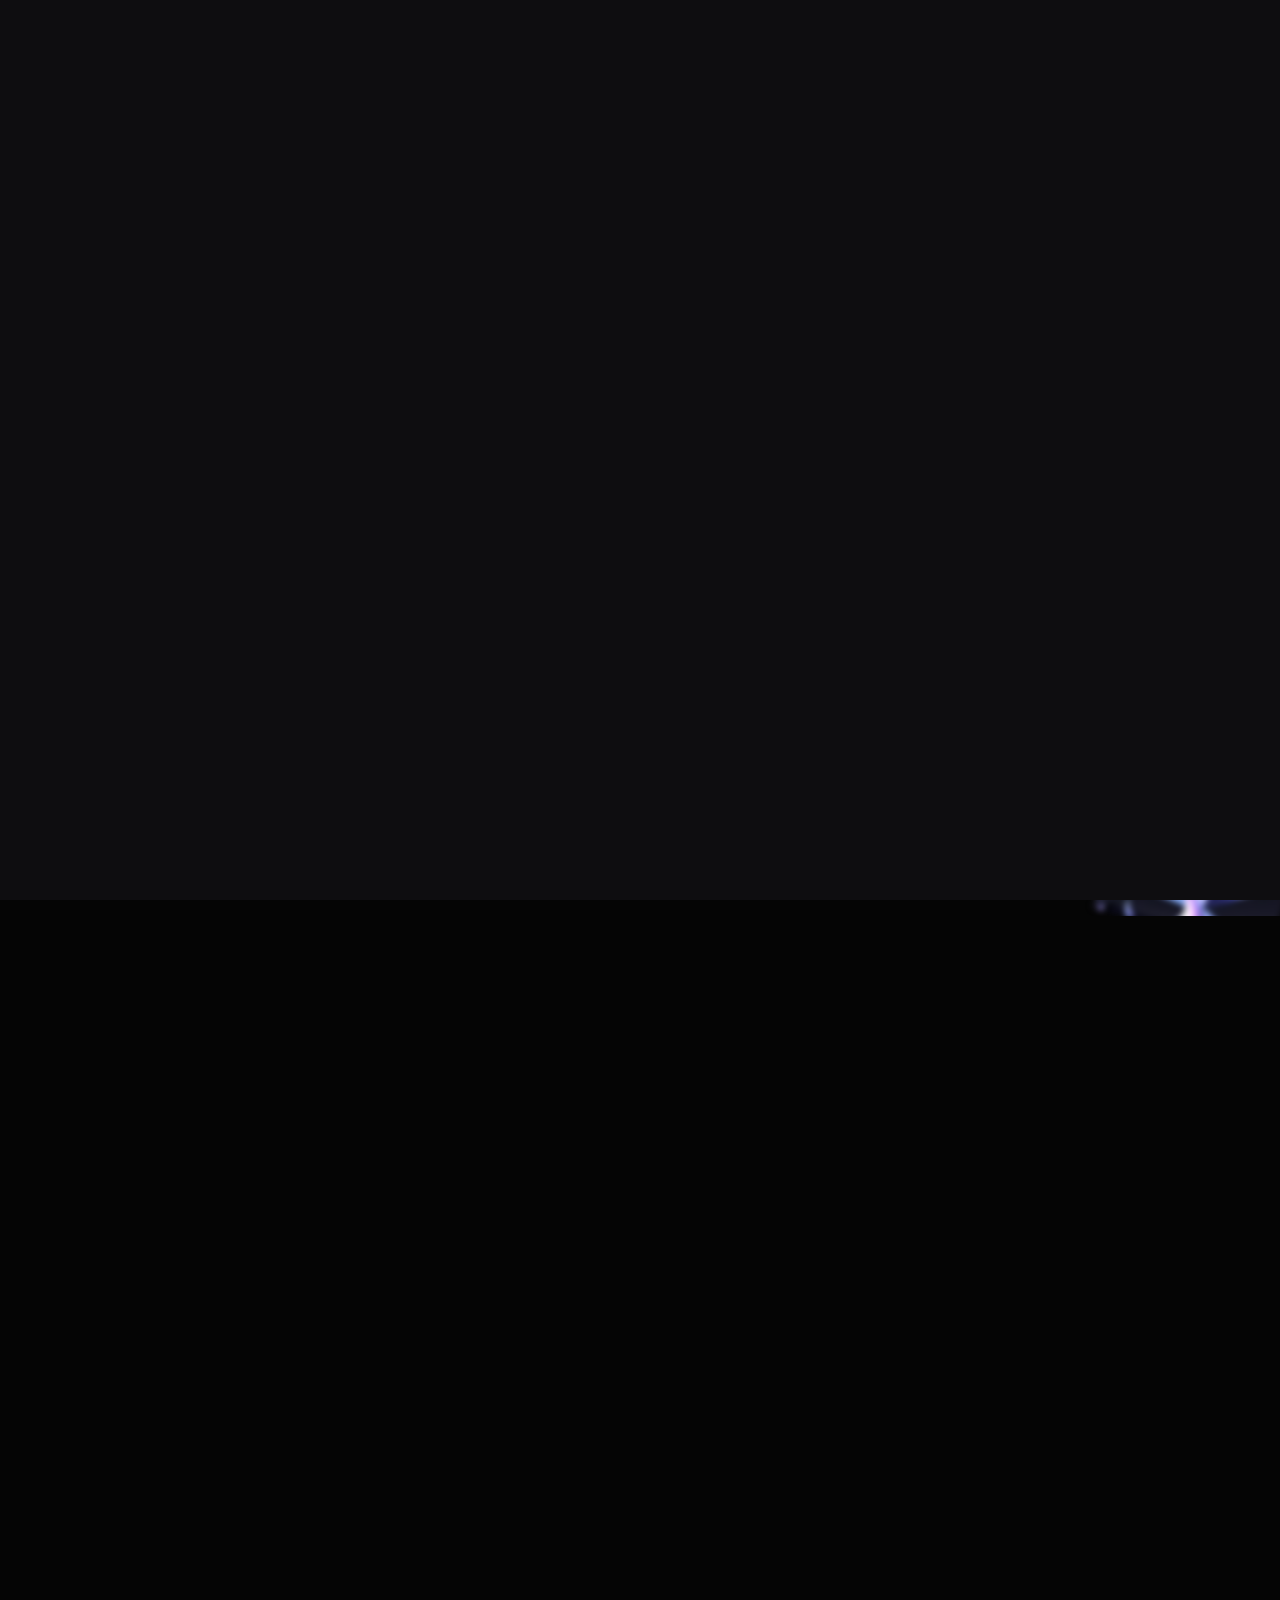
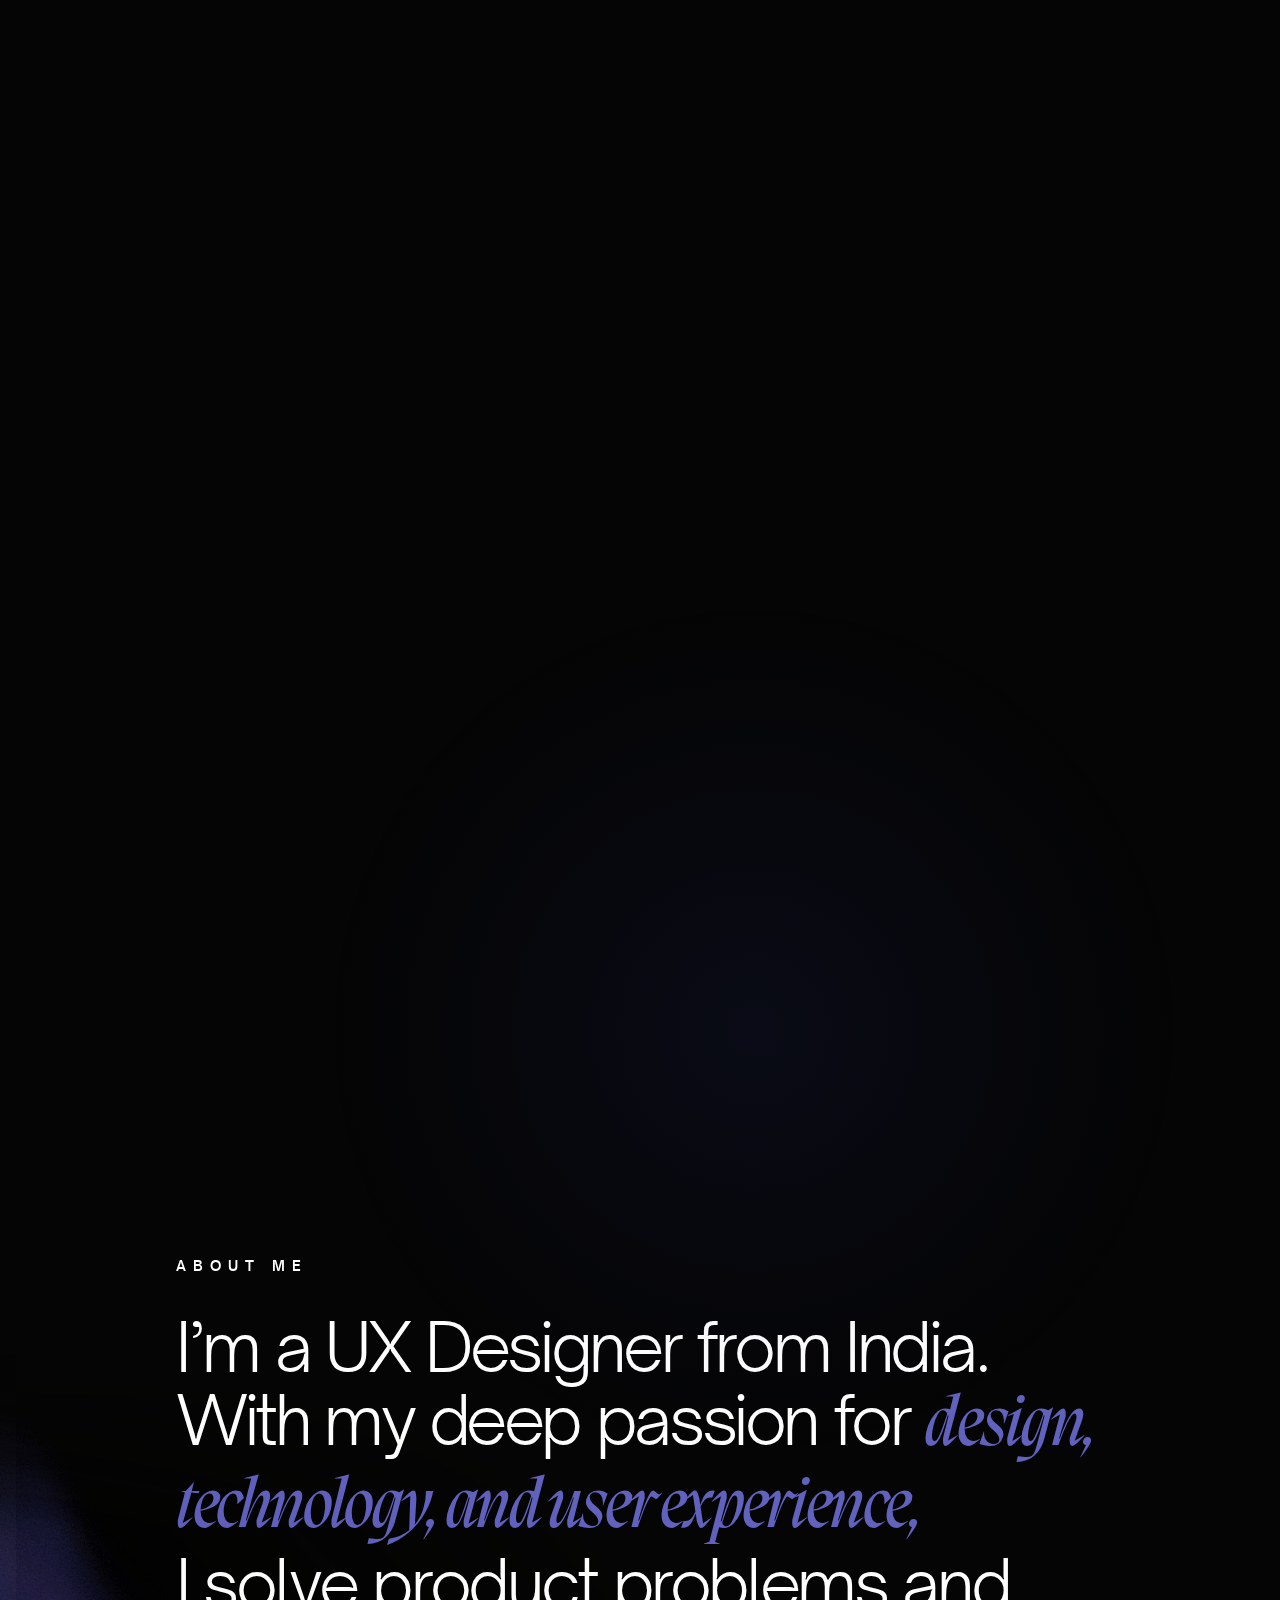
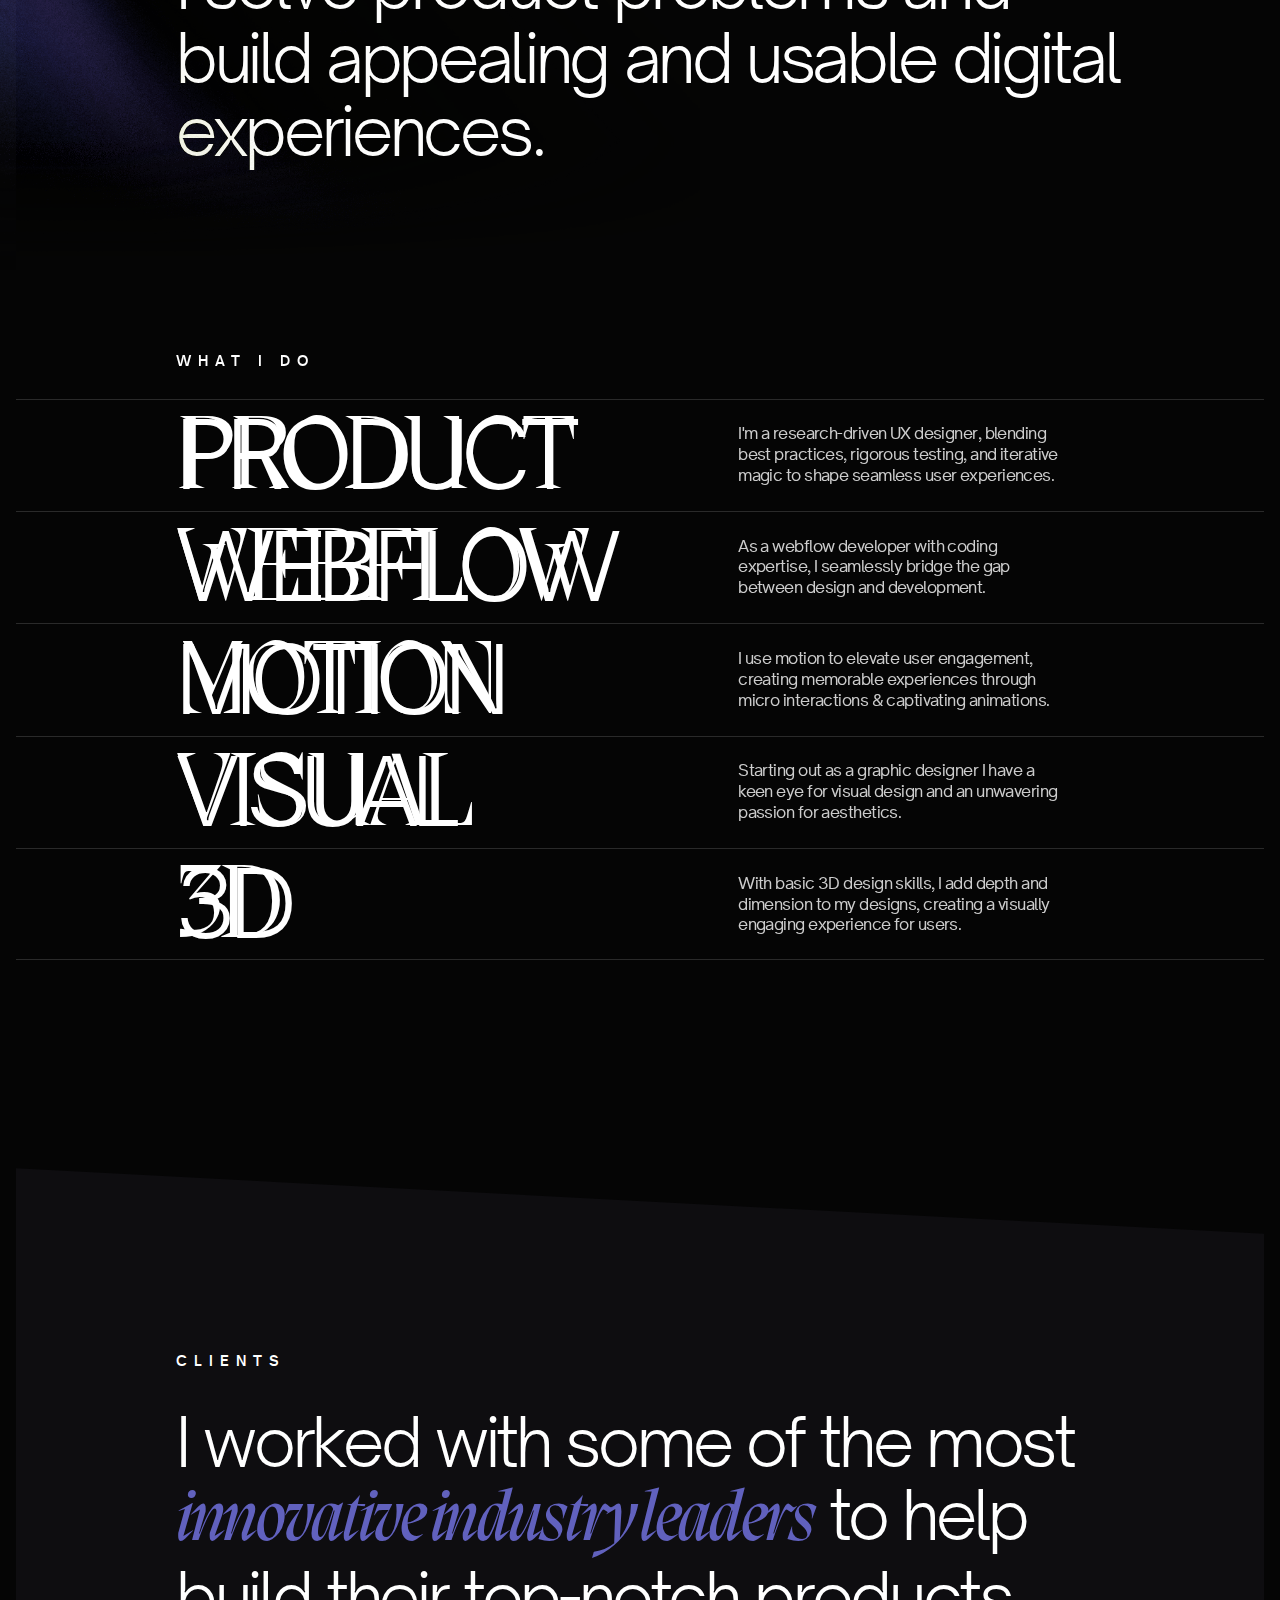
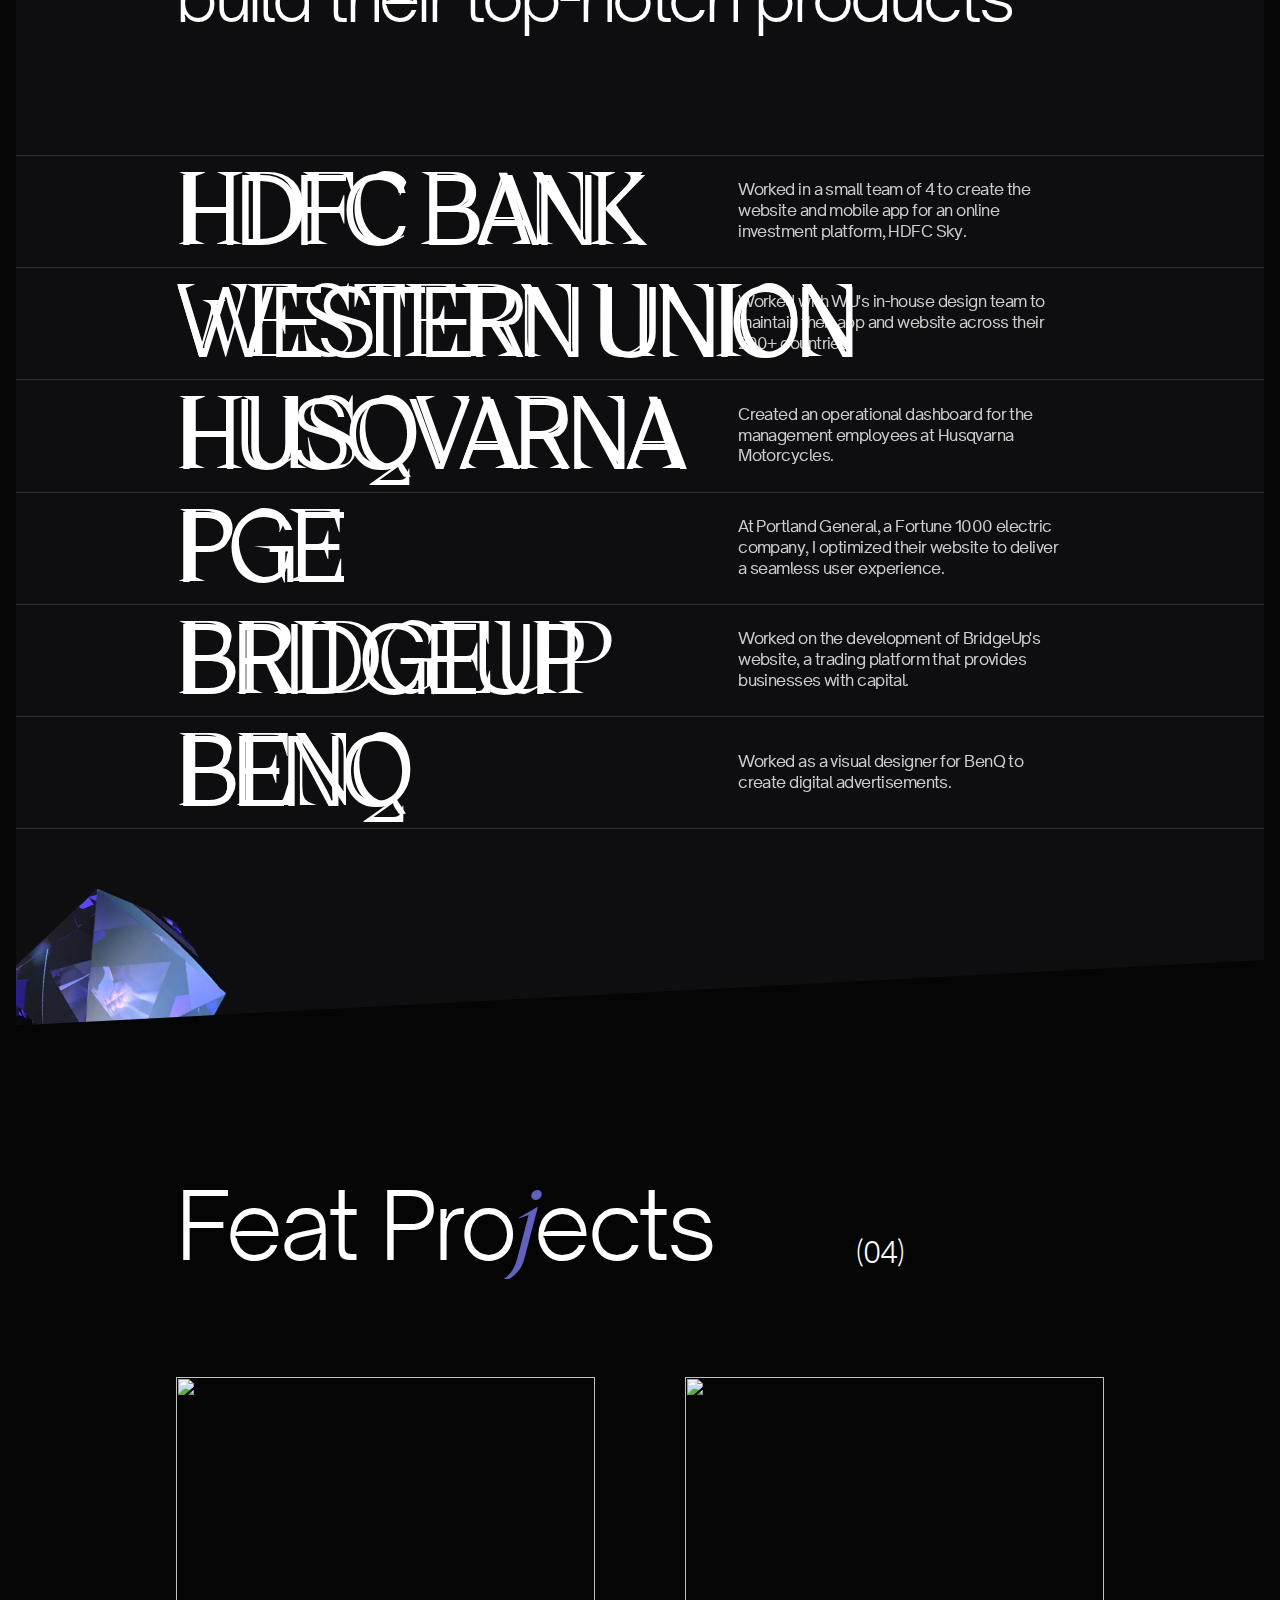
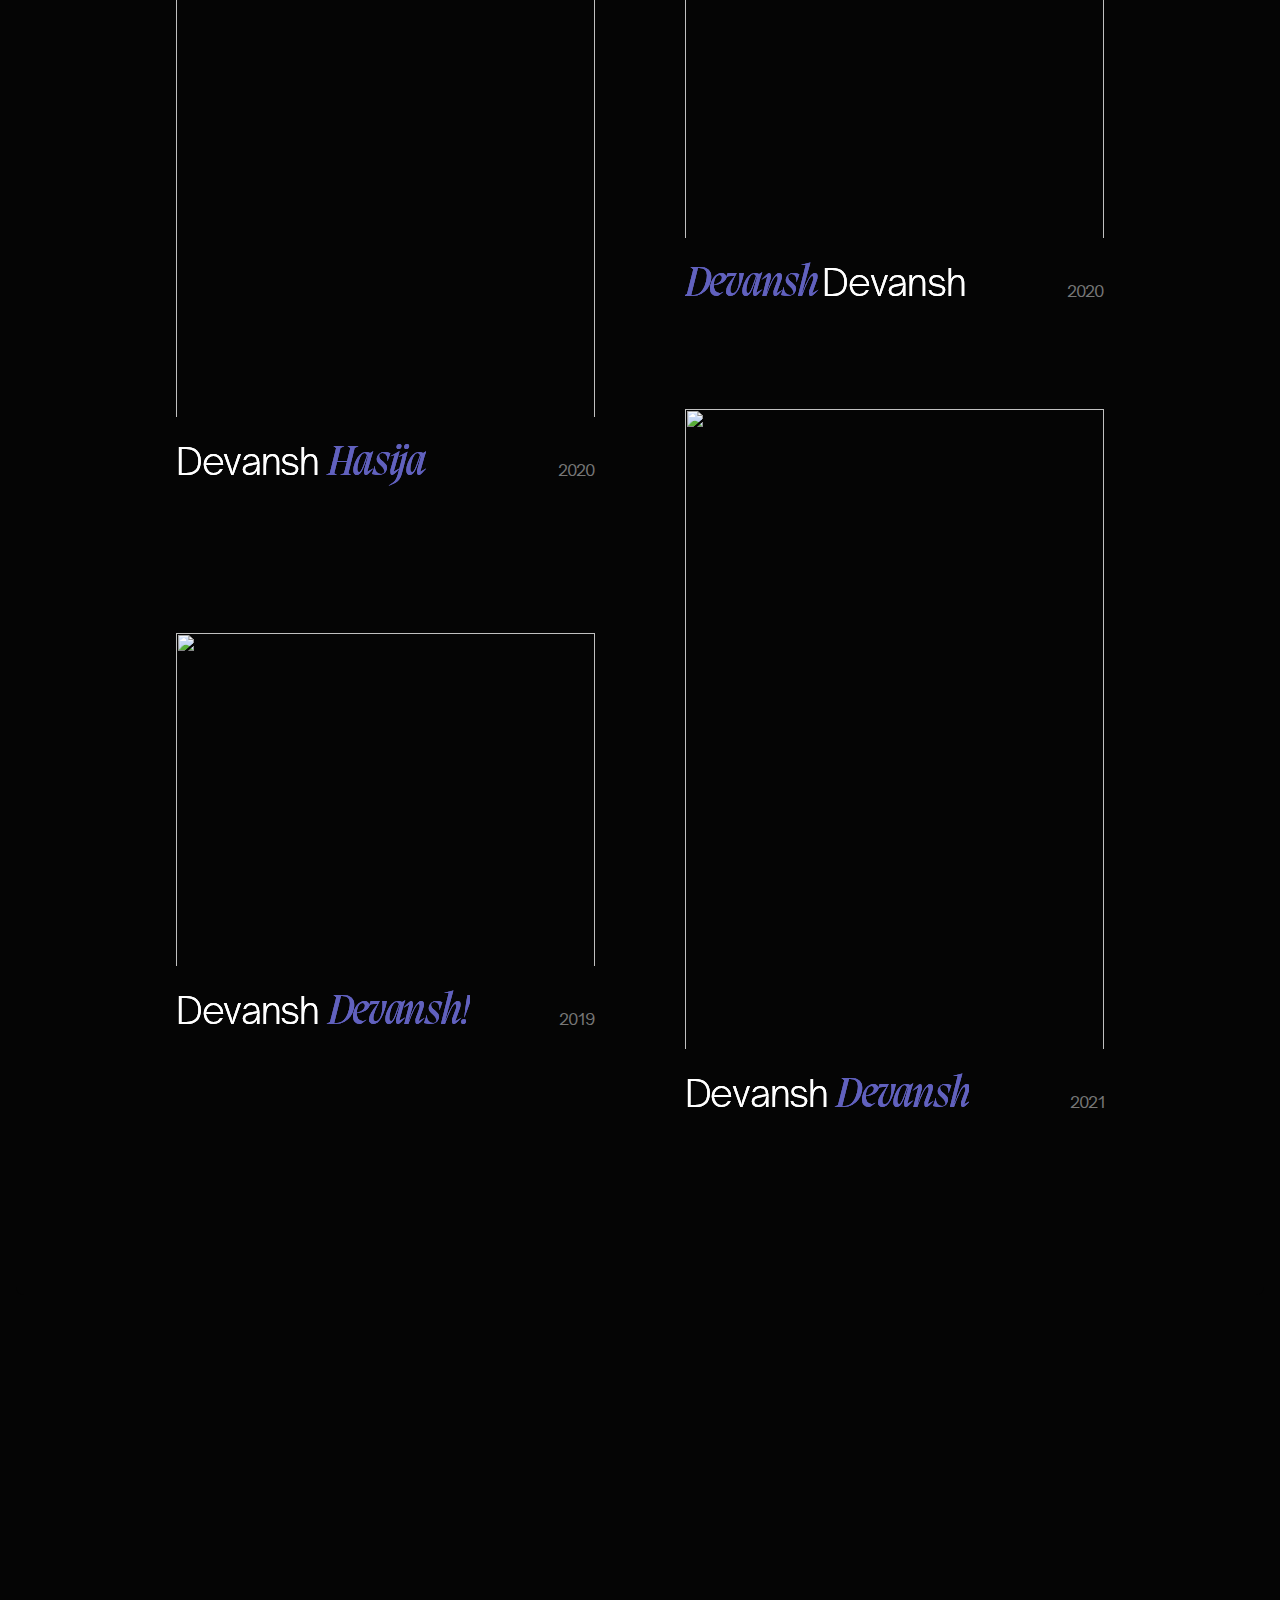
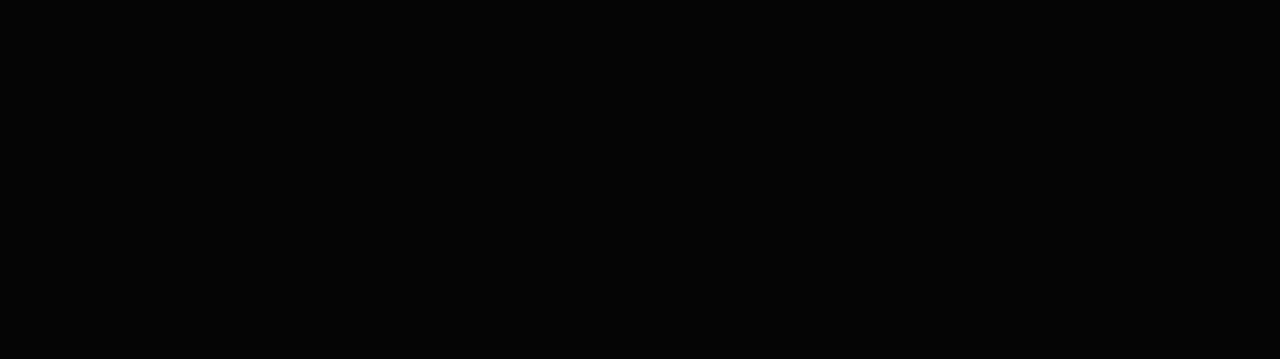
==== commit f47b525e: "scroll" ====
--- a/index.html
+++ b/index.html
@@ -44,11 +44,6 @@
       content="pAurImdotc-VNUSBRT1a6oTuV-eXX0r2LMRvqSRPk_Q"
       name="google-site-verification"
     />
-    <link
-    href="css/main.css"
-    rel="stylesheet"
-    type="text/css"
-  />
     <link
       href="css/devansh-fantastic-project.css"
       rel="stylesheet"
@@ -2086,174 +2081,6 @@
               >
             </div>
           </div>
-          <section class="cb-summary -inverse">
-            <div class="cb-summary-fill -top -primary" data-menu-inverse=""></div>
-            <div class="cb-summary-content -rt" data-cursor="-inverse">
-              <div class="cb-summary-container -lg">
-                <div class="rel-wrapper">
-                  <h2
-                    letter-fade=""
-                    text-split=""
-                    class="text-style-h2 section-heading">
-                      Disco<span class="text-style-h2-alt text-color-purple">V</span>er<br />
-                      Stories
-                  </h2>
-                </div>
-                <div class="cb-summary-carousel" data-cursor-text="Drag">
-                  <div class="cb-summary-entries">
-                    <div class="cb-summary-entry">
-                      <a class="cb-entry" href="/tutorials/40/"
-                        ><div class="cb-entry-img">
-                          <picture
-                            ><img
-                              src="images/480b30071a8533b278c30dd7d9133f09.png"
-                              loading="lazy"
-                              alt=""
-                          /></picture>
-                        </div>
-                        <div class="cb-entry-title">
-                          How To Make Epic Website // Frontend development
-                        </div></a
-                      >
-                    </div>
-                    <div class="cb-summary-entry">
-                      <a class="cb-entry" href="/tutorials/39/"
-                        ><div class="cb-entry-img">
-                          <picture
-                            ><img
-                              src="images/885fbbc555395f745746b23b73f539f5.png"
-                              loading="lazy"
-                              alt=""
-                          /></picture>
-                        </div>
-                        <div class="cb-entry-title">
-                          Cuberto Mouse Follower
-                        </div></a
-                      >
-                    </div>
-                    <div class="cb-summary-entry">
-                      <a class="cb-entry" href="/tutorials/38/"
-                        ><div class="cb-entry-img">
-                          <picture
-                            ><img
-                              src="images/99d9ee549abf01940d4b1cfa04734b7d.jpg"
-                              loading="lazy"
-                              alt=""
-                          /></picture>
-                        </div>
-                        <div class="cb-entry-title">
-                          Making switch with SVG Distortion Effect
-                        </div></a
-                      >
-                    </div>
-                    <div class="cb-summary-entry">
-                      <a class="cb-entry" href="/tutorials/37/"
-                        ><div class="cb-entry-img">
-                          <picture
-                            ><img
-                              src="images/ef20532e8de88a471d4bd1338dc93414.png"
-                              loading="lazy"
-                              alt=""
-                          /></picture>
-                        </div>
-                        <div class="cb-entry-title">
-                          UI/UX Design Tips / Volume 9
-                        </div></a
-                      >
-                    </div>
-                    <div class="cb-summary-entry">
-                      <a class="cb-entry" href="/tutorials/36/"
-                        ><div class="cb-entry-img">
-                          <picture
-                            ><img
-                              src="images/0555c249862fecc53b6f506ab736b9ba.png"
-                              loading="lazy"
-                              alt=""
-                          /></picture>
-                        </div>
-                        <div class="cb-entry-title">
-                          Liquid navigation in After Effects
-                        </div></a
-                      >
-                    </div>
-                    <div class="cb-summary-entry">
-                      <a class="cb-entry" href="/tutorials/35/"
-                        ><div class="cb-entry-img">
-                          <picture
-                            ><img
-                              src="images/a1ed16046501be2d945ca6b223f26d14.png"
-                              loading="lazy"
-                              alt=""
-                          /></picture>
-                        </div>
-                        <div class="cb-entry-title">
-                          How to prepare your design portfolio on Behance
-                        </div></a
-                      >
-                    </div>
-                    <div class="cb-summary-entry">
-                      <a class="cb-entry" href="/tutorials/34/"
-                        ><div class="cb-entry-img">
-                          <picture
-                            ><img
-                              src="images/9fcc77bdd5a1a6ee96478cbbc5dbb61e.png"
-                              loading="lazy"
-                              alt=""
-                          /></picture>
-                        </div>
-                        <div class="cb-entry-title">
-                          Liquid Transition in After Effects
-                        </div></a
-                      >
-                    </div>
-                    <div class="cb-summary-entry">
-                      <a class="cb-entry" href="/tutorials/33/"
-                        ><div class="cb-entry-img">
-                          <picture
-                            ><img
-                              src="images/db09164414d9bb9e833c272b52a535d7.png"
-                              loading="lazy"
-                              alt=""
-                          /></picture>
-                        </div>
-                        <div class="cb-entry-title">
-                          Dynamic marquee effect
-                        </div></a
-                      >
-                    </div>
-                    <div class="cb-summary-entry">
-                      <a class="cb-entry" href="/tutorials/32/"
-                        ><div class="cb-entry-img">
-                          <picture
-                            ><img
-                              src="images/5d8af481d0a989e7762e005c7d2369c3.png"
-                              loading="lazy"
-                              alt=""
-                          /></picture>
-                        </div>
-                        <div class="cb-entry-title">Cuberto Particles</div></a
-                      >
-                    </div>
-                    <div class="cb-summary-entry">
-                      <a class="cb-entry" href="/tutorials/31/"
-                        ><div class="cb-entry-img">
-                          <picture
-                            ><img
-                              src="images/ca9d9580b67854cbc017f4058591c833.png"
-                              loading="lazy"
-                              alt=""
-                          /></picture>
-                        </div>
-                        <div class="cb-entry-title">
-                          Cuberto Boilerplate (Full version)
-                        </div></a
-                      >
-                    </div>
-                  </div>
-                </div>
-              </div>
-            </div>
-          </section>
         </section>
       </div>
       <div class="footer-wrapper">
--- a/css/devansh-fantastic-project.css
+++ b/css/devansh-fantastic-project.css
@@ -9517,7 +9517,7 @@
     margin-top: 2em;
   }
   .text-style-h4 {
-    font-size: 5.4em;
+    font-size: 2.5em;
     line-height: 1.2;
   }
   .text-style-h4-alt {
@@ -9531,10 +9531,10 @@
     padding-bottom: 7em;
   }
   .text-style-h2 {
+    font-size: 4em;
+  }
+  .text-style-h2.text-caps.text-abs {
     font-size: 4.5em;
-  }
-  .text-style-h2.text-caps.text-abs {
-    font-size: 5.5em;
   }
   .text-wrapper {
     width: 100%;
@@ -9580,7 +9580,8 @@
     font-size: 0.75rem;
   }
   .text-style-h4-greybg {
-    font-size: 2.4em;
+    font-size: 2.5em;
+    line-height: 1.2;
   }
   .heading-wrapper {
     grid-column-gap: 1em;
@@ -9831,10 +9832,10 @@
     padding: 24px 24px 40px;
   }
   .nav-text-link {
-    font-size: 1.8125rem;
+    font-size: 1rem;
   }
   .currenttext {
-    font-size: 1.9rem;
+    font-size: 1rem;
   }
   #w-node-_851b2f99-6c8d-fcc3-ab1c-acfc660c1556-6875a6d8 {
     grid-area: 4/1/5/2;
